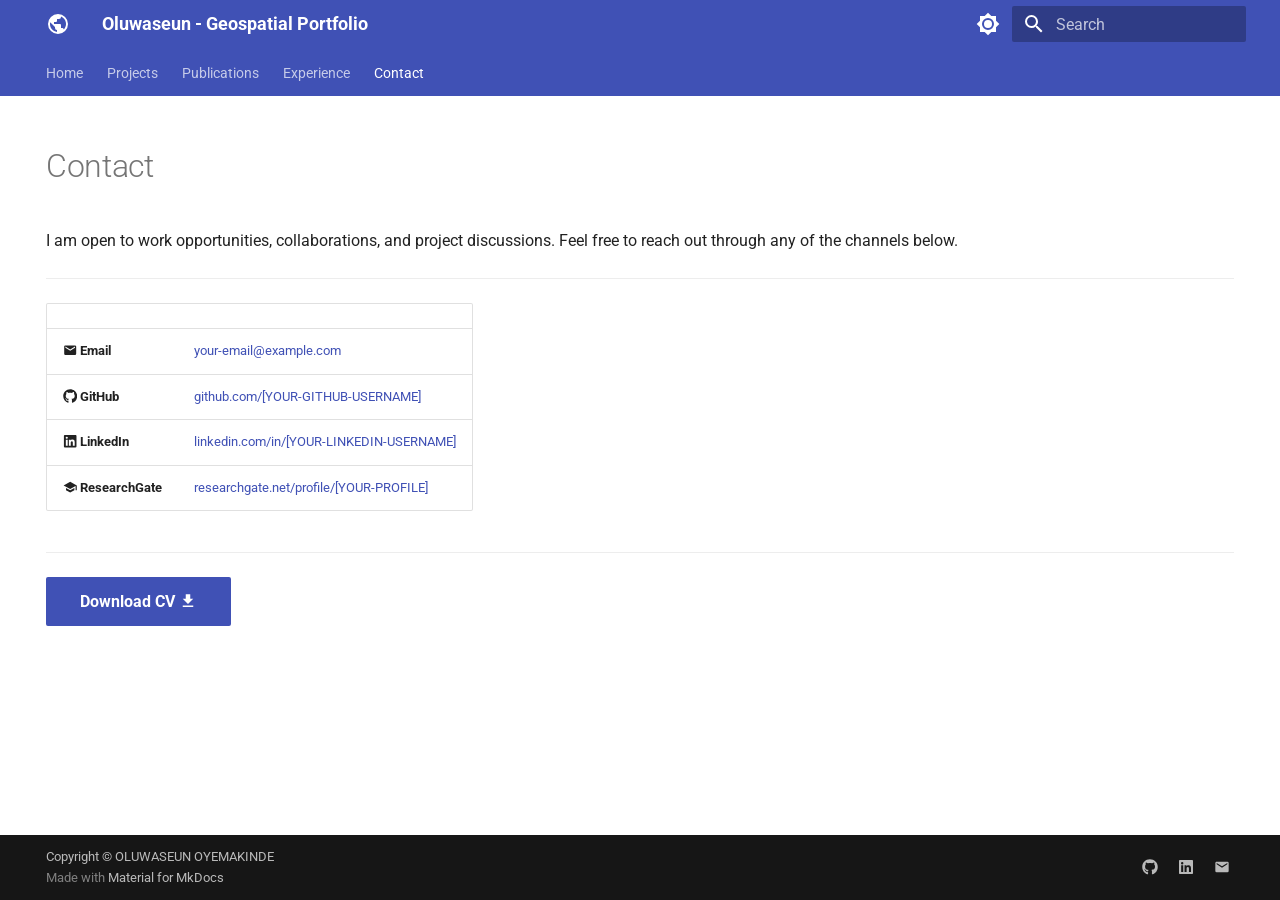
==== contact/index.html @ 307a4663 "Deployed ca7c995 with MkDocs version: 1.6.1" ====
<!doctype html>
<html lang="en" class="no-js">
  <head>
    
      <meta charset="utf-8">
      <meta name="viewport" content="width=device-width,initial-scale=1">
      
        <meta name="description" content="Portfolio of Oluwaseun Oyemakinde — GIS, Remote Sensing, and Spatial Data Science">
      
      
        <meta name="author" content="Oluwaseun Oyemakinde">
      
      
      
        <link rel="prev" href="../experience/">
      
      
      
        
      
      
      <link rel="icon" href="../assets/images/favicon.png">
      <meta name="generator" content="mkdocs-1.6.1, mkdocs-material-9.7.7">
    
    
      
        <title>Contact - Oluwaseun - Geospatial Portfolio</title>
      
    
    
      <link rel="stylesheet" href="../assets/stylesheets/main.ec1eaa64.min.css">
      
        
        <link rel="stylesheet" href="../assets/stylesheets/palette.ab4e12ef.min.css">
      
      


    
    
      
    
    
      
        
        
        <link rel="preconnect" href="https://fonts.gstatic.com" crossorigin>
        <link rel="stylesheet" href="https://fonts.googleapis.com/css?family=Roboto:300,300i,400,400i,700,700i%7CRoboto+Mono:400,400i,700,700i&display=fallback">
        <style>:root{--md-text-font:"Roboto";--md-code-font:"Roboto Mono"}</style>
      
    
    
      <link rel="stylesheet" href="../assets/css/extra.css">
    
    <script>__md_scope=new URL("..",location),__md_hash=e=>[...e].reduce(((e,_)=>(e<<5)-e+_.charCodeAt(0)),0),__md_get=(e,_=localStorage,t=__md_scope)=>JSON.parse(_.getItem(t.pathname+"."+e)),__md_set=(e,_,t=localStorage,a=__md_scope)=>{try{t.setItem(a.pathname+"."+e,JSON.stringify(_))}catch(e){}}</script>
    
      

    
    
  </head>
  
  
    
    
      
    
    
    
    
    <body dir="ltr" data-md-color-scheme="default" data-md-color-primary="indigo" data-md-color-accent="blue">
  
    
    <input class="md-toggle" data-md-toggle="drawer" type="checkbox" id="__drawer" autocomplete="off">
    <input class="md-toggle" data-md-toggle="search" type="checkbox" id="__search" autocomplete="off">
    <label class="md-overlay" for="__drawer"></label>
    <div data-md-component="skip">
      
        
        <a href="#contact" class="md-skip">
          Skip to content
        </a>
      
    </div>
    <div data-md-component="announce">
      
    </div>
    
    
      

<header class="md-header" data-md-component="header">
  <nav class="md-header__inner md-grid" aria-label="Header">
    <a href=".." title="Oluwaseun - Geospatial Portfolio" class="md-header__button md-logo" aria-label="Oluwaseun - Geospatial Portfolio" data-md-component="logo">
      
  
  <svg xmlns="http://www.w3.org/2000/svg" viewBox="0 0 24 24"><path d="M17.9 17.39c-.26-.8-1.01-1.39-1.9-1.39h-1v-3a1 1 0 0 0-1-1H8v-2h2a1 1 0 0 0 1-1V7h2a2 2 0 0 0 2-2v-.41a7.984 7.984 0 0 1 2.9 12.8M11 19.93c-3.95-.49-7-3.85-7-7.93 0-.62.08-1.22.21-1.79L9 15v1a2 2 0 0 0 2 2m1-16A10 10 0 0 0 2 12a10 10 0 0 0 10 10 10 10 0 0 0 10-10A10 10 0 0 0 12 2"/></svg>

    </a>
    <label class="md-header__button md-icon" for="__drawer">
      
      <svg xmlns="http://www.w3.org/2000/svg" viewBox="0 0 24 24"><path d="M3 6h18v2H3zm0 5h18v2H3zm0 5h18v2H3z"/></svg>
    </label>
    <div class="md-header__title" data-md-component="header-title">
      <div class="md-header__ellipsis">
        <div class="md-header__topic">
          <span class="md-ellipsis">
            Oluwaseun - Geospatial Portfolio
          </span>
        </div>
        <div class="md-header__topic" data-md-component="header-topic">
          <span class="md-ellipsis">
            
              Contact
            
          </span>
        </div>
      </div>
    </div>
    
      
        <form class="md-header__option" data-md-component="palette">
  
    
    
    
    <input class="md-option" data-md-color-media="" data-md-color-scheme="default" data-md-color-primary="indigo" data-md-color-accent="blue"  aria-label="Switch to dark mode"  type="radio" name="__palette" id="__palette_0">
    
      <label class="md-header__button md-icon" title="Switch to dark mode" for="__palette_1" hidden>
        <svg xmlns="http://www.w3.org/2000/svg" viewBox="0 0 24 24"><path d="M12 8a4 4 0 0 0-4 4 4 4 0 0 0 4 4 4 4 0 0 0 4-4 4 4 0 0 0-4-4m0 10a6 6 0 0 1-6-6 6 6 0 0 1 6-6 6 6 0 0 1 6 6 6 6 0 0 1-6 6m8-9.31V4h-4.69L12 .69 8.69 4H4v4.69L.69 12 4 15.31V20h4.69L12 23.31 15.31 20H20v-4.69L23.31 12z"/></svg>
      </label>
    
  
    
    
    
    <input class="md-option" data-md-color-media="" data-md-color-scheme="slate" data-md-color-primary="indigo" data-md-color-accent="blue"  aria-label="Switch to light mode"  type="radio" name="__palette" id="__palette_1">
    
      <label class="md-header__button md-icon" title="Switch to light mode" for="__palette_0" hidden>
        <svg xmlns="http://www.w3.org/2000/svg" viewBox="0 0 24 24"><path d="M12 18c-.89 0-1.74-.2-2.5-.55C11.56 16.5 13 14.42 13 12s-1.44-4.5-3.5-5.45C10.26 6.2 11.11 6 12 6a6 6 0 0 1 6 6 6 6 0 0 1-6 6m8-9.31V4h-4.69L12 .69 8.69 4H4v4.69L.69 12 4 15.31V20h4.69L12 23.31 15.31 20H20v-4.69L23.31 12z"/></svg>
      </label>
    
  
</form>
      
    
    
      <script>var palette=__md_get("__palette");if(palette&&palette.color){if("(prefers-color-scheme)"===palette.color.media){var media=matchMedia("(prefers-color-scheme: light)"),input=document.querySelector(media.matches?"[data-md-color-media='(prefers-color-scheme: light)']":"[data-md-color-media='(prefers-color-scheme: dark)']");palette.color.media=input.getAttribute("data-md-color-media"),palette.color.scheme=input.getAttribute("data-md-color-scheme"),palette.color.primary=input.getAttribute("data-md-color-primary"),palette.color.accent=input.getAttribute("data-md-color-accent")}for(var[key,value]of Object.entries(palette.color))document.body.setAttribute("data-md-color-"+key,value)}</script>
    
    
    
      
      
        <label class="md-header__button md-icon" for="__search">
          
          <svg xmlns="http://www.w3.org/2000/svg" viewBox="0 0 24 24"><path d="M9.5 3A6.5 6.5 0 0 1 16 9.5c0 1.61-.59 3.09-1.56 4.23l.27.27h.79l5 5-1.5 1.5-5-5v-.79l-.27-.27A6.52 6.52 0 0 1 9.5 16 6.5 6.5 0 0 1 3 9.5 6.5 6.5 0 0 1 9.5 3m0 2C7 5 5 7 5 9.5S7 14 9.5 14 14 12 14 9.5 12 5 9.5 5"/></svg>
        </label>
        <div class="md-search" data-md-component="search" role="dialog">
  <label class="md-search__overlay" for="__search"></label>
  <div class="md-search__inner" role="search">
    <form class="md-search__form" name="search">
      <input type="text" class="md-search__input" name="query" aria-label="Search" placeholder="Search" autocapitalize="off" autocorrect="off" autocomplete="off" spellcheck="false" data-md-component="search-query" required>
      <label class="md-search__icon md-icon" for="__search">
        
        <svg xmlns="http://www.w3.org/2000/svg" viewBox="0 0 24 24"><path d="M9.5 3A6.5 6.5 0 0 1 16 9.5c0 1.61-.59 3.09-1.56 4.23l.27.27h.79l5 5-1.5 1.5-5-5v-.79l-.27-.27A6.52 6.52 0 0 1 9.5 16 6.5 6.5 0 0 1 3 9.5 6.5 6.5 0 0 1 9.5 3m0 2C7 5 5 7 5 9.5S7 14 9.5 14 14 12 14 9.5 12 5 9.5 5"/></svg>
        
        <svg xmlns="http://www.w3.org/2000/svg" viewBox="0 0 24 24"><path d="M20 11v2H8l5.5 5.5-1.42 1.42L4.16 12l7.92-7.92L13.5 5.5 8 11z"/></svg>
      </label>
      <nav class="md-search__options" aria-label="Search">
        
        <button type="reset" class="md-search__icon md-icon" title="Clear" aria-label="Clear" tabindex="-1">
          
          <svg xmlns="http://www.w3.org/2000/svg" viewBox="0 0 24 24"><path d="M19 6.41 17.59 5 12 10.59 6.41 5 5 6.41 10.59 12 5 17.59 6.41 19 12 13.41 17.59 19 19 17.59 13.41 12z"/></svg>
        </button>
      </nav>
      
    </form>
    <div class="md-search__output">
      <div class="md-search__scrollwrap" tabindex="0" data-md-scrollfix>
        <div class="md-search-result" data-md-component="search-result">
          <div class="md-search-result__meta">
            Initializing search
          </div>
          <ol class="md-search-result__list" role="presentation"></ol>
        </div>
      </div>
    </div>
  </div>
</div>
      
    
    
  </nav>
  
</header>
    
    <div class="md-container" data-md-component="container">
      
      
        
          
            
<nav class="md-tabs" aria-label="Tabs" data-md-component="tabs">
  <div class="md-grid">
    <ul class="md-tabs__list">
      
        
  
  
  
  
    <li class="md-tabs__item">
      <a href=".." class="md-tabs__link">
        
  
  
    
  
  Home

      </a>
    </li>
  

      
        
  
  
  
  
    
    
      <li class="md-tabs__item">
        <a href="../projects/" class="md-tabs__link">
          
  
  
  Projects

        </a>
      </li>
    
  

      
        
  
  
  
  
    <li class="md-tabs__item">
      <a href="../publications/" class="md-tabs__link">
        
  
  
    
  
  Publications

      </a>
    </li>
  

      
        
  
  
  
  
    <li class="md-tabs__item">
      <a href="../experience/" class="md-tabs__link">
        
  
  
    
  
  Experience

      </a>
    </li>
  

      
        
  
  
  
    
  
  
    <li class="md-tabs__item md-tabs__item--active">
      <a href="./" class="md-tabs__link">
        
  
  
    
  
  Contact

      </a>
    </li>
  

      
    </ul>
  </div>
</nav>
          
        
      
      <main class="md-main" data-md-component="main">
        <div class="md-main__inner md-grid">
          
            
              
                
              
              <div class="md-sidebar md-sidebar--primary" data-md-component="sidebar" data-md-type="navigation" hidden>
                <div class="md-sidebar__scrollwrap">
                  <div class="md-sidebar__inner">
                    


  


<nav class="md-nav md-nav--primary md-nav--lifted" aria-label="Navigation" data-md-level="0">
  <label class="md-nav__title" for="__drawer">
    <a href=".." title="Oluwaseun - Geospatial Portfolio" class="md-nav__button md-logo" aria-label="Oluwaseun - Geospatial Portfolio" data-md-component="logo">
      
  
  <svg xmlns="http://www.w3.org/2000/svg" viewBox="0 0 24 24"><path d="M17.9 17.39c-.26-.8-1.01-1.39-1.9-1.39h-1v-3a1 1 0 0 0-1-1H8v-2h2a1 1 0 0 0 1-1V7h2a2 2 0 0 0 2-2v-.41a7.984 7.984 0 0 1 2.9 12.8M11 19.93c-3.95-.49-7-3.85-7-7.93 0-.62.08-1.22.21-1.79L9 15v1a2 2 0 0 0 2 2m1-16A10 10 0 0 0 2 12a10 10 0 0 0 10 10 10 10 0 0 0 10-10A10 10 0 0 0 12 2"/></svg>

    </a>
    Oluwaseun - Geospatial Portfolio
  </label>
  
  <ul class="md-nav__list" data-md-scrollfix>
    
      
      
  
  
  
  
    <li class="md-nav__item">
      <a href=".." class="md-nav__link">
        
  
  
  <span class="md-ellipsis">
    
  
    Home
  

    
  </span>
  
  

      </a>
    </li>
  

    
      
      
  
  
  
  
    
    
    
    
      
      
    
    
    <li class="md-nav__item md-nav__item--nested">
      
        
        
        <input class="md-nav__toggle md-toggle " type="checkbox" id="__nav_2" >
        
          
          <label class="md-nav__link" for="__nav_2" id="__nav_2_label" tabindex="0">
            
  
  
  <span class="md-ellipsis">
    
  
    Projects
  

    
  </span>
  
  

            <span class="md-nav__icon md-icon"></span>
          </label>
        
        <nav class="md-nav" data-md-level="1" aria-labelledby="__nav_2_label" aria-expanded="false">
          <label class="md-nav__title" for="__nav_2">
            <span class="md-nav__icon md-icon"></span>
            
  
    Projects
  

          </label>
          <ul class="md-nav__list" data-md-scrollfix>
            
              
                
  
  
  
  
    <li class="md-nav__item">
      <a href="../projects/" class="md-nav__link">
        
  
  
  <span class="md-ellipsis">
    
  
    All Projects
  

    
  </span>
  
  

      </a>
    </li>
  

              
            
              
                
  
  
  
  
    <li class="md-nav__item">
      <a href="../projects/sample-project/" class="md-nav__link">
        
  
  
  <span class="md-ellipsis">
    
  
    Sample Project
  

    
  </span>
  
  

      </a>
    </li>
  

              
            
              
                
  
  
  
  
    <li class="md-nav__item">
      <a href="../projects/sample-notebook/" class="md-nav__link">
        
  
  
  <span class="md-ellipsis">
    
  
    Sample Notebook
  

    
  </span>
  
  

      </a>
    </li>
  

              
            
          </ul>
        </nav>
      
    </li>
  

    
      
      
  
  
  
  
    <li class="md-nav__item">
      <a href="../publications/" class="md-nav__link">
        
  
  
  <span class="md-ellipsis">
    
  
    Publications
  

    
  </span>
  
  

      </a>
    </li>
  

    
      
      
  
  
  
  
    <li class="md-nav__item">
      <a href="../experience/" class="md-nav__link">
        
  
  
  <span class="md-ellipsis">
    
  
    Experience
  

    
  </span>
  
  

      </a>
    </li>
  

    
      
      
  
  
    
  
  
  
    <li class="md-nav__item md-nav__item--active">
      
      <input class="md-nav__toggle md-toggle" type="checkbox" id="__toc">
      
      
        
      
      
      <a href="./" class="md-nav__link md-nav__link--active">
        
  
  
  <span class="md-ellipsis">
    
  
    Contact
  

    
  </span>
  
  

      </a>
      
    </li>
  

    
  </ul>
</nav>
                  </div>
                </div>
              </div>
            
            
              
                
              
              <div class="md-sidebar md-sidebar--secondary" data-md-component="sidebar" data-md-type="toc" hidden>
                <div class="md-sidebar__scrollwrap">
                  <div class="md-sidebar__inner">
                    

<nav class="md-nav md-nav--secondary" aria-label="Table of contents">
  
  
  
    
  
  
</nav>
                  </div>
                </div>
              </div>
            
          
          
            <div class="md-content" data-md-component="content">
              
              <article class="md-content__inner md-typeset">
                
                  
  




<!--
CHECKLIST FOR THIS PAGE:
- [ ] Replace [YOUR-EMAIL-ADDRESS] with your actual email
- [ ] Replace [YOUR-GITHUB-USERNAME] with your GitHub username
- [ ] Replace [YOUR-LINKEDIN-USERNAME] with your LinkedIn username
- [ ] Replace [YOUR-NAME] in the CV link with the actual filename of your PDF
- [ ] Delete the Twitter/X row if you don't use it
- [ ] Delete the ResearchGate row if not applicable
-->

<h1 id="contact">Contact</h1>
<p>I am open to work opportunities, collaborations, and project discussions.
Feel free to reach out through any of the channels below.</p>
<hr />
<table>
<thead>
<tr>
<th></th>
<th></th>
</tr>
</thead>
<tbody>
<tr>
<td><span class="twemoji"><svg xmlns="http://www.w3.org/2000/svg" viewBox="0 0 24 24"><path d="m20 8-8 5-8-5V6l8 5 8-5m0-2H4c-1.11 0-2 .89-2 2v12a2 2 0 0 0 2 2h16a2 2 0 0 0 2-2V6a2 2 0 0 0-2-2"/></svg></span> <strong>Email</strong></td>
<td><a href="mailto:[YOUR-EMAIL-ADDRESS]">your-email@example.com</a></td>
</tr>
<tr>
<td><span class="twemoji"><svg xmlns="http://www.w3.org/2000/svg" viewBox="0 0 512 512"><!--! Font Awesome Free 7.1.0 by @fontawesome - https://fontawesome.com License - https://fontawesome.com/license/free (Icons: CC BY 4.0, Fonts: SIL OFL 1.1, Code: MIT License) Copyright 2025 Fonticons, Inc.--><path d="M173.9 397.4c0 2-2.3 3.6-5.2 3.6-3.3.3-5.6-1.3-5.6-3.6 0-2 2.3-3.6 5.2-3.6 3-.3 5.6 1.3 5.6 3.6m-31.1-4.5c-.7 2 1.3 4.3 4.3 4.9 2.6 1 5.6 0 6.2-2s-1.3-4.3-4.3-5.2c-2.6-.7-5.5.3-6.2 2.3m44.2-1.7c-2.9.7-4.9 2.6-4.6 4.9.3 2 2.9 3.3 5.9 2.6 2.9-.7 4.9-2.6 4.6-4.6-.3-1.9-3-3.2-5.9-2.9M252.8 8C114.1 8 8 113.3 8 252c0 110.9 69.8 205.8 169.5 239.2 12.8 2.3 17.3-5.6 17.3-12.1 0-6.2-.3-40.4-.3-61.4 0 0-70 15-84.7-29.8 0 0-11.4-29.1-27.8-36.6 0 0-22.9-15.7 1.6-15.4 0 0 24.9 2 38.6 25.8 21.9 38.6 58.6 27.5 72.9 20.9 2.3-16 8.8-27.1 16-33.7-55.9-6.2-112.3-14.3-112.3-110.5 0-27.5 7.6-41.3 23.6-58.9-2.6-6.5-11.1-33.3 2.6-67.9 20.9-6.5 69 27 69 27 20-5.6 41.5-8.5 62.8-8.5s42.8 2.9 62.8 8.5c0 0 48.1-33.6 69-27 13.7 34.7 5.2 61.4 2.6 67.9 16 17.7 25.8 31.5 25.8 58.9 0 96.5-58.9 104.2-114.8 110.5 9.2 7.9 17 22.9 17 46.4 0 33.7-.3 75.4-.3 83.6 0 6.5 4.6 14.4 17.3 12.1C436.2 457.8 504 362.9 504 252 504 113.3 391.5 8 252.8 8M105.2 352.9c-1.3 1-1 3.3.7 5.2 1.6 1.6 3.9 2.3 5.2 1 1.3-1 1-3.3-.7-5.2-1.6-1.6-3.9-2.3-5.2-1m-10.8-8.1c-.7 1.3.3 2.9 2.3 3.9 1.6 1 3.6.7 4.3-.7.7-1.3-.3-2.9-2.3-3.9-2-.6-3.6-.3-4.3.7m32.4 35.6c-1.6 1.3-1 4.3 1.3 6.2 2.3 2.3 5.2 2.6 6.5 1 1.3-1.3.7-4.3-1.3-6.2-2.2-2.3-5.2-2.6-6.5-1m-11.4-14.7c-1.6 1-1.6 3.6 0 5.9s4.3 3.3 5.6 2.3c1.6-1.3 1.6-3.9 0-6.2-1.4-2.3-4-3.3-5.6-2"/></svg></span> <strong>GitHub</strong></td>
<td><a href="https://github.com/[YOUR-GITHUB-USERNAME]">github.com/[YOUR-GITHUB-USERNAME]</a></td>
</tr>
<tr>
<td><span class="twemoji"><svg xmlns="http://www.w3.org/2000/svg" viewBox="0 0 448 512"><!--! Font Awesome Free 7.1.0 by @fontawesome - https://fontawesome.com License - https://fontawesome.com/license/free (Icons: CC BY 4.0, Fonts: SIL OFL 1.1, Code: MIT License) Copyright 2025 Fonticons, Inc.--><path d="M416 32H31.9C14.3 32 0 46.5 0 64.3v383.4C0 465.5 14.3 480 31.9 480H416c17.6 0 32-14.5 32-32.3V64.3c0-17.8-14.4-32.3-32-32.3M135.4 416H69V202.2h66.5V416zM102.2 96a38.5 38.5 0 1 1 0 77 38.5 38.5 0 1 1 0-77m282.1 320h-66.4V312c0-24.8-.5-56.7-34.5-56.7-34.6 0-39.9 27-39.9 54.9V416h-66.4V202.2h63.7v29.2h.9c8.9-16.8 30.6-34.5 62.9-34.5 67.2 0 79.7 44.3 79.7 101.9z"/></svg></span> <strong>LinkedIn</strong></td>
<td><a href="https://linkedin.com/in/[YOUR-LINKEDIN-USERNAME]">linkedin.com/in/[YOUR-LINKEDIN-USERNAME]</a></td>
</tr>
<tr>
<td><span class="twemoji"><svg xmlns="http://www.w3.org/2000/svg" viewBox="0 0 24 24"><path d="M12 3 1 9l11 6 9-4.91V17h2V9M5 13.18v4L12 21l7-3.82v-4L12 17z"/></svg></span> <strong>ResearchGate</strong></td>
<td><a href="https://www.researchgate.net/profile/[YOUR-PROFILE]">researchgate.net/profile/[YOUR-PROFILE]</a></td>
</tr>
</tbody>
</table>
<hr />
<p><a class="md-button md-button--primary" href="assets/[YOUR-NAME]-CV.pdf">Download CV <span class="twemoji"><svg xmlns="http://www.w3.org/2000/svg" viewBox="0 0 24 24"><path d="M5 20h14v-2H5m14-9h-4V3H9v6H5l7 7z"/></svg></span></a></p>







  
  




  



                
              </article>
            </div>
          
          
<script>var target=document.getElementById(location.hash.slice(1));target&&target.name&&(target.checked=target.name.startsWith("__tabbed_"))</script>
        </div>
        
          <button type="button" class="md-top md-icon" data-md-component="top" hidden>
  
  <svg xmlns="http://www.w3.org/2000/svg" viewBox="0 0 24 24"><path d="M13 20h-2V8l-5.5 5.5-1.42-1.42L12 4.16l7.92 7.92-1.42 1.42L13 8z"/></svg>
  Back to top
</button>
        
      </main>
      
        <footer class="md-footer">
  
  <div class="md-footer-meta md-typeset">
    <div class="md-footer-meta__inner md-grid">
      <div class="md-copyright">
  
    <div class="md-copyright__highlight">
      Copyright &copy; OLUWASEUN OYEMAKINDE
    </div>
  
  
    Made with
    <a href="https://squidfunk.github.io/mkdocs-material/" target="_blank" rel="noopener">
      Material for MkDocs
    </a>
  
</div>
      
        
<div class="md-social">
  
    
    
    
    
      
      
    
    <a href="https://github.com/seunoye/" target="_blank" rel="noopener" title="github.com" class="md-social__link">
      <svg xmlns="http://www.w3.org/2000/svg" viewBox="0 0 512 512"><!--! Font Awesome Free 7.1.0 by @fontawesome - https://fontawesome.com License - https://fontawesome.com/license/free (Icons: CC BY 4.0, Fonts: SIL OFL 1.1, Code: MIT License) Copyright 2025 Fonticons, Inc.--><path d="M173.9 397.4c0 2-2.3 3.6-5.2 3.6-3.3.3-5.6-1.3-5.6-3.6 0-2 2.3-3.6 5.2-3.6 3-.3 5.6 1.3 5.6 3.6m-31.1-4.5c-.7 2 1.3 4.3 4.3 4.9 2.6 1 5.6 0 6.2-2s-1.3-4.3-4.3-5.2c-2.6-.7-5.5.3-6.2 2.3m44.2-1.7c-2.9.7-4.9 2.6-4.6 4.9.3 2 2.9 3.3 5.9 2.6 2.9-.7 4.9-2.6 4.6-4.6-.3-1.9-3-3.2-5.9-2.9M252.8 8C114.1 8 8 113.3 8 252c0 110.9 69.8 205.8 169.5 239.2 12.8 2.3 17.3-5.6 17.3-12.1 0-6.2-.3-40.4-.3-61.4 0 0-70 15-84.7-29.8 0 0-11.4-29.1-27.8-36.6 0 0-22.9-15.7 1.6-15.4 0 0 24.9 2 38.6 25.8 21.9 38.6 58.6 27.5 72.9 20.9 2.3-16 8.8-27.1 16-33.7-55.9-6.2-112.3-14.3-112.3-110.5 0-27.5 7.6-41.3 23.6-58.9-2.6-6.5-11.1-33.3 2.6-67.9 20.9-6.5 69 27 69 27 20-5.6 41.5-8.5 62.8-8.5s42.8 2.9 62.8 8.5c0 0 48.1-33.6 69-27 13.7 34.7 5.2 61.4 2.6 67.9 16 17.7 25.8 31.5 25.8 58.9 0 96.5-58.9 104.2-114.8 110.5 9.2 7.9 17 22.9 17 46.4 0 33.7-.3 75.4-.3 83.6 0 6.5 4.6 14.4 17.3 12.1C436.2 457.8 504 362.9 504 252 504 113.3 391.5 8 252.8 8M105.2 352.9c-1.3 1-1 3.3.7 5.2 1.6 1.6 3.9 2.3 5.2 1 1.3-1 1-3.3-.7-5.2-1.6-1.6-3.9-2.3-5.2-1m-10.8-8.1c-.7 1.3.3 2.9 2.3 3.9 1.6 1 3.6.7 4.3-.7.7-1.3-.3-2.9-2.3-3.9-2-.6-3.6-.3-4.3.7m32.4 35.6c-1.6 1.3-1 4.3 1.3 6.2 2.3 2.3 5.2 2.6 6.5 1 1.3-1.3.7-4.3-1.3-6.2-2.2-2.3-5.2-2.6-6.5-1m-11.4-14.7c-1.6 1-1.6 3.6 0 5.9s4.3 3.3 5.6 2.3c1.6-1.3 1.6-3.9 0-6.2-1.4-2.3-4-3.3-5.6-2"/></svg>
    </a>
  
    
    
    
    
      
      
    
    <a href="https://linkedin.com/in/oluwaseunoyemakinde/" target="_blank" rel="noopener" title="linkedin.com" class="md-social__link">
      <svg xmlns="http://www.w3.org/2000/svg" viewBox="0 0 448 512"><!--! Font Awesome Free 7.1.0 by @fontawesome - https://fontawesome.com License - https://fontawesome.com/license/free (Icons: CC BY 4.0, Fonts: SIL OFL 1.1, Code: MIT License) Copyright 2025 Fonticons, Inc.--><path d="M416 32H31.9C14.3 32 0 46.5 0 64.3v383.4C0 465.5 14.3 480 31.9 480H416c17.6 0 32-14.5 32-32.3V64.3c0-17.8-14.4-32.3-32-32.3M135.4 416H69V202.2h66.5V416zM102.2 96a38.5 38.5 0 1 1 0 77 38.5 38.5 0 1 1 0-77m282.1 320h-66.4V312c0-24.8-.5-56.7-34.5-56.7-34.6 0-39.9 27-39.9 54.9V416h-66.4V202.2h63.7v29.2h.9c8.9-16.8 30.6-34.5 62.9-34.5 67.2 0 79.7 44.3 79.7 101.9z"/></svg>
    </a>
  
    
    
    
    
    <a href="mailto:seunoyemakinde@hotmail.com" target="_blank" rel="noopener" title="" class="md-social__link">
      <svg xmlns="http://www.w3.org/2000/svg" viewBox="0 0 24 24"><path d="m20 8-8 5-8-5V6l8 5 8-5m0-2H4c-1.11 0-2 .89-2 2v12a2 2 0 0 0 2 2h16a2 2 0 0 0 2-2V6a2 2 0 0 0-2-2"/></svg>
    </a>
  
</div>
      
    </div>
  </div>
</footer>
      
    </div>
    <div class="md-dialog" data-md-component="dialog">
      <div class="md-dialog__inner md-typeset"></div>
    </div>
    
    
    
      
      
      <script id="__config" type="application/json">{"annotate": null, "base": "..", "features": ["navigation.tabs", "navigation.top", "content.code.copy"], "search": "../assets/javascripts/workers/search.2c215733.min.js", "tags": null, "translations": {"clipboard.copied": "Copied to clipboard", "clipboard.copy": "Copy to clipboard", "search.result.more.one": "1 more on this page", "search.result.more.other": "# more on this page", "search.result.none": "No matching documents", "search.result.one": "1 matching document", "search.result.other": "# matching documents", "search.result.placeholder": "Type to start searching", "search.result.term.missing": "Missing", "select.version": "Select version"}, "version": null}</script>
    
    
      <script src="../assets/javascripts/bundle.d7400e89.min.js"></script>
      
    
  </body>
</html>
---- assets/stylesheets/main.ec1eaa64.min.css ----
@charset "UTF-8";html{-webkit-text-size-adjust:none;-moz-text-size-adjust:none;text-size-adjust:none;box-sizing:border-box}*,:after,:before{box-sizing:inherit}@media (prefers-reduced-motion){*,:after,:before{transition:none!important}}body{margin:0}a,button,input,label{-webkit-tap-highlight-color:transparent}a{color:inherit;text-decoration:none}hr{border:0;box-sizing:initial;display:block;height:.05rem;overflow:visible;padding:0}small{font-size:80%}sub,sup{line-height:1em}img{border-style:none}table{border-collapse:initial;border-spacing:0}td,th{font-weight:400;vertical-align:top}button{background:#0000;border:0;font-family:inherit;font-size:inherit;margin:0;padding:0}input{border:0;outline:none}:root{--md-primary-fg-color:#4051b5;--md-primary-fg-color--light:#5d6cc0;--md-primary-fg-color--dark:#303fa1;--md-primary-bg-color:#fff;--md-primary-bg-color--light:#ffffffb3;--md-accent-fg-color:#526cfe;--md-accent-fg-color--transparent:#526cfe1a;--md-accent-bg-color:#fff;--md-accent-bg-color--light:#ffffffb3}[data-md-color-scheme=default]{color-scheme:light}[data-md-color-scheme=default] img[src$="#gh-dark-mode-only"],[data-md-color-scheme=default] img[src$="#only-dark"]{display:none}:root,[data-md-color-scheme=default]{--md-hue:225deg;--md-default-fg-color:#000000de;--md-default-fg-color--light:#0000008a;--md-default-fg-color--lighter:#00000052;--md-default-fg-color--lightest:#00000012;--md-default-bg-color:#fff;--md-default-bg-color--light:#ffffffb3;--md-default-bg-color--lighter:#ffffff4d;--md-default-bg-color--lightest:#ffffff1f;--md-code-fg-color:#36464e;--md-code-bg-color:#f5f5f5;--md-code-bg-color--light:#f5f5f5b3;--md-code-bg-color--lighter:#f5f5f54d;--md-code-hl-color:#4287ff;--md-code-hl-color--light:#4287ff1a;--md-code-hl-number-color:#d52a2a;--md-code-hl-special-color:#db1457;--md-code-hl-function-color:#a846b9;--md-code-hl-constant-color:#6e59d9;--md-code-hl-keyword-color:#3f6ec6;--md-code-hl-string-color:#1c7d4d;--md-code-hl-name-color:var(--md-code-fg-color);--md-code-hl-operator-color:var(--md-default-fg-color--light);--md-code-hl-punctuation-color:var(--md-default-fg-color--light);--md-code-hl-comment-color:var(--md-default-fg-color--light);--md-code-hl-generic-color:var(--md-default-fg-color--light);--md-code-hl-variable-color:var(--md-default-fg-color--light);--md-typeset-color:var(--md-default-fg-color);--md-typeset-a-color:var(--md-primary-fg-color);--md-typeset-del-color:#f5503d26;--md-typeset-ins-color:#0bd57026;--md-typeset-kbd-color:#fafafa;--md-typeset-kbd-accent-color:#fff;--md-typeset-kbd-border-color:#b8b8b8;--md-typeset-mark-color:#ffff0080;--md-typeset-table-color:#0000001f;--md-typeset-table-color--light:rgba(0,0,0,.035);--md-admonition-fg-color:var(--md-default-fg-color);--md-admonition-bg-color:var(--md-default-bg-color);--md-warning-fg-color:#000000de;--md-warning-bg-color:#ff9;--md-footer-fg-color:#fff;--md-footer-fg-color--light:#ffffffb3;--md-footer-fg-color--lighter:#ffffff73;--md-footer-bg-color:#000000de;--md-footer-bg-color--dark:#00000052;--md-shadow-z1:0 0.2rem 0.5rem #0000000d,0 0 0.05rem #0000001a;--md-shadow-z2:0 0.2rem 0.5rem #0000001a,0 0 0.05rem #00000040;--md-shadow-z3:0 0.2rem 0.5rem #0003,0 0 0.05rem #00000059}.md-icon svg{fill:currentcolor;display:block;height:1.2rem;width:1.2rem}body{-webkit-font-smoothing:antialiased;-moz-osx-font-smoothing:grayscale;--md-text-font-family:var(--md-text-font,_),-apple-system,BlinkMacSystemFont,Helvetica,Arial,sans-serif;--md-code-font-family:var(--md-code-font,_),SFMono-Regular,Consolas,Menlo,monospace}aside,body,input{font-feature-settings:"kern","liga";color:var(--md-typeset-color);font-family:var(--md-text-font-family)}code,kbd,pre{font-feature-settings:"kern";font-family:var(--md-code-font-family)}:root{--md-typeset-table-sort-icon:url('data:image/svg+xml;charset=utf-8,<svg xmlns="http://www.w3.org/2000/svg" viewBox="0 0 24 24"><path d="m18 21-4-4h3V7h-3l4-4 4 4h-3v10h3M2 19v-2h10v2M2 13v-2h7v2M2 7V5h4v2z"/></svg>');--md-typeset-table-sort-icon--asc:url('data:image/svg+xml;charset=utf-8,<svg xmlns="http://www.w3.org/2000/svg" viewBox="0 0 24 24"><path d="M19 17h3l-4 4-4-4h3V3h2M2 17h10v2H2M6 5v2H2V5m0 6h7v2H2z"/></svg>');--md-typeset-table-sort-icon--desc:url('data:image/svg+xml;charset=utf-8,<svg xmlns="http://www.w3.org/2000/svg" viewBox="0 0 24 24"><path d="M19 7h3l-4-4-4 4h3v14h2M2 17h10v2H2M6 5v2H2V5m0 6h7v2H2z"/></svg>')}.md-typeset{-webkit-print-color-adjust:exact;color-adjust:exact;font-size:.8rem;line-height:1.6;overflow-wrap:break-word}@media print{.md-typeset{font-size:.68rem}}.md-typeset blockquote,.md-typeset dl,.md-typeset figure,.md-typeset ol,.md-typeset pre,.md-typeset ul{margin-bottom:1em;margin-top:1em}.md-typeset h1{color:var(--md-default-fg-color--light);font-size:2em;line-height:1.3;margin:0 0 1.25em}.md-typeset h1,.md-typeset h2{font-weight:300;letter-spacing:-.01em}.md-typeset h2{font-size:1.5625em;line-height:1.4;margin:1.6em 0 .64em}.md-typeset h3{font-size:1.25em;font-weight:400;letter-spacing:-.01em;line-height:1.5;margin:1.6em 0 .8em}.md-typeset h2+h3{margin-top:.8em}.md-typeset h4{font-weight:700;letter-spacing:-.01em;margin:1em 0}.md-typeset h5,.md-typeset h6{color:var(--md-default-fg-color--light);font-size:.8em;font-weight:700;letter-spacing:-.01em;margin:1.25em 0}.md-typeset h5{text-transform:uppercase}.md-typeset h5 code{text-transform:none}.md-typeset hr{border-bottom:.05rem solid var(--md-default-fg-color--lightest);display:flow-root;margin:1.5em 0}.md-typeset a{color:var(--md-typeset-a-color);word-break:break-word}.md-typeset a,.md-typeset a:before{transition:color 125ms}.md-typeset a:focus,.md-typeset a:hover{color:var(--md-accent-fg-color)}.md-typeset a:focus code,.md-typeset a:hover code{background-color:var(--md-accent-fg-color--transparent);color:var(--md-accent-fg-color)}.md-typeset a code{color:var(--md-typeset-a-color)}.md-typeset a.focus-visible{outline-color:var(--md-accent-fg-color);outline-offset:.2rem}.md-typeset code,.md-typeset kbd,.md-typeset pre{color:var(--md-code-fg-color);direction:ltr;font-variant-ligatures:none;transition:background-color 125ms}@media print{.md-typeset code,.md-typeset kbd,.md-typeset pre{white-space:pre-wrap}}.md-typeset code{background-color:var(--md-code-bg-color);border-radius:.1rem;-webkit-box-decoration-break:clone;box-decoration-break:clone;font-size:.85em;padding:0 .2941176471em;transition:color 125ms,background-color 125ms;word-break:break-word}.md-typeset code:not(.focus-visible){-webkit-tap-highlight-color:transparent;outline:none}.md-typeset pre{display:flow-root;line-height:1.4;position:relative}.md-typeset pre>code{-webkit-box-decoration-break:slice;box-decoration-break:slice;box-shadow:none;display:block;margin:0;outline-color:var(--md-accent-fg-color);overflow:auto;padding:.7720588235em 1.1764705882em;scrollbar-color:var(--md-default-fg-color--lighter) #0000;scrollbar-width:thin;touch-action:auto;word-break:normal}.md-typeset pre>code:hover{scrollbar-color:var(--md-accent-fg-color) #0000}.md-typeset pre>code::-webkit-scrollbar{height:.2rem;width:.2rem}.md-typeset pre>code::-webkit-scrollbar-thumb{background-color:var(--md-default-fg-color--lighter)}.md-typeset pre>code::-webkit-scrollbar-thumb:hover{background-color:var(--md-accent-fg-color)}.md-typeset kbd{background-color:var(--md-typeset-kbd-color);border-radius:.1rem;box-shadow:0 .1rem 0 .05rem var(--md-typeset-kbd-border-color),0 .1rem 0 var(--md-typeset-kbd-border-color),0 -.1rem .2rem var(--md-typeset-kbd-accent-color) inset;color:var(--md-default-fg-color);display:inline-block;font-size:.75em;padding:0 .6666666667em;vertical-align:text-top;word-break:break-word}.md-typeset mark{background-color:var(--md-typeset-mark-color);-webkit-box-decoration-break:clone;box-decoration-break:clone;color:inherit;word-break:break-word}.md-typeset abbr{cursor:help;text-decoration:none}.md-typeset [data-preview],.md-typeset abbr{border-bottom:.05rem dotted var(--md-default-fg-color--light)}.md-typeset small{opacity:.75}[dir=ltr] .md-typeset sub,[dir=ltr] .md-typeset sup{margin-left:.078125em}[dir=rtl] .md-typeset sub,[dir=rtl] .md-typeset sup{margin-right:.078125em}[dir=ltr] .md-typeset blockquote{padding-left:.6rem}[dir=rtl] .md-typeset blockquote{padding-right:.6rem}[dir=ltr] .md-typeset blockquote{border-left:.2rem solid var(--md-default-fg-color--lighter)}[dir=rtl] .md-typeset blockquote{border-right:.2rem solid var(--md-default-fg-color--lighter)}.md-typeset blockquote{color:var(--md-default-fg-color--light);margin-left:0;margin-right:0}.md-typeset ul{list-style-type:disc}.md-typeset ul[type]{list-style-type:revert-layer}[dir=ltr] .md-typeset ol,[dir=ltr] .md-typeset ul{margin-left:.625em}[dir=rtl] .md-typeset ol,[dir=rtl] .md-typeset ul{margin-right:.625em}.md-typeset ol,.md-typeset ul{padding:0}.md-typeset ol:not([hidden]),.md-typeset ul:not([hidden]){display:flow-root}.md-typeset ol ol,.md-typeset ul ol{list-style-type:lower-alpha}.md-typeset ol ol ol,.md-typeset ul ol ol{list-style-type:lower-roman}.md-typeset ol ol ol ol,.md-typeset ul ol ol ol{list-style-type:upper-alpha}.md-typeset ol ol ol ol ol,.md-typeset ul ol ol ol ol{list-style-type:upper-roman}.md-typeset ol[type],.md-typeset ul[type]{list-style-type:revert-layer}[dir=ltr] .md-typeset ol li,[dir=ltr] .md-typeset ul li{margin-left:1.25em}[dir=rtl] .md-typeset ol li,[dir=rtl] .md-typeset ul li{margin-right:1.25em}.md-typeset ol li,.md-typeset ul li{margin-bottom:.5em}.md-typeset ol li blockquote,.md-typeset ol li p,.md-typeset ul li blockquote,.md-typeset ul li p{margin:.5em 0}.md-typeset ol li:last-child,.md-typeset ul li:last-child{margin-bottom:0}[dir=ltr] .md-typeset ol li ol,[dir=ltr] .md-typeset ol li ul,[dir=ltr] .md-typeset ul li ol,[dir=ltr] .md-typeset ul li ul{margin-left:.625em}[dir=rtl] .md-typeset ol li ol,[dir=rtl] .md-typeset ol li ul,[dir=rtl] .md-typeset ul li ol,[dir=rtl] .md-typeset ul li ul{margin-right:.625em}.md-typeset ol li ol,.md-typeset ol li ul,.md-typeset ul li ol,.md-typeset ul li ul{margin-bottom:.5em;margin-top:.5em}[dir=ltr] .md-typeset dd{margin-left:1.875em}[dir=rtl] .md-typeset dd{margin-right:1.875em}.md-typeset dd{margin-bottom:1.5em;margin-top:1em}.md-typeset img,.md-typeset svg,.md-typeset video{height:auto;max-width:100%}.md-typeset img[align=left]{margin:1em 1em 1em 0}.md-typeset img[align=right]{margin:1em 0 1em 1em}.md-typeset img[align]:only-child{margin-top:0}.md-typeset figure{display:flow-root;margin:1em auto;max-width:100%;text-align:center;width:fit-content}.md-typeset figure img{display:block;margin:0 auto}.md-typeset figcaption{font-style:italic;margin:1em auto;max-width:24rem}.md-typeset iframe{max-width:100%}.md-typeset table:not([class]){background-color:var(--md-default-bg-color);border:.05rem solid var(--md-typeset-table-color);border-radius:.1rem;display:inline-block;font-size:.64rem;max-width:100%;overflow:auto;touch-action:auto}@media print{.md-typeset table:not([class]){display:table}}.md-typeset table:not([class])+*{margin-top:1.5em}.md-typeset table:not([class]) td>:first-child,.md-typeset table:not([class]) th>:first-child{margin-top:0}.md-typeset table:not([class]) td>:last-child,.md-typeset table:not([class]) th>:last-child{margin-bottom:0}.md-typeset table:not([class]) td:not([align]),.md-typeset table:not([class]) th:not([align]){text-align:left}[dir=rtl] .md-typeset table:not([class]) td:not([align]),[dir=rtl] .md-typeset table:not([class]) th:not([align]){text-align:right}.md-typeset table:not([class]) th{font-weight:700;min-width:5rem;padding:.9375em 1.25em;vertical-align:top}.md-typeset table:not([class]) td{border-top:.05rem solid var(--md-typeset-table-color);padding:.9375em 1.25em;vertical-align:top}.md-typeset table:not([class]) tbody tr{transition:background-color 125ms}.md-typeset table:not([class]) tbody tr:hover{background-color:var(--md-typeset-table-color--light);box-shadow:0 .05rem 0 var(--md-default-bg-color) inset}.md-typeset table:not([class]) a{word-break:normal}.md-typeset table th[role=columnheader]{cursor:pointer}[dir=ltr] .md-typeset table th[role=columnheader]:after{margin-left:.5em}[dir=rtl] .md-typeset table th[role=columnheader]:after{margin-right:.5em}.md-typeset table th[role=columnheader]:after{content:"";display:inline-block;height:1.2em;-webkit-mask-image:var(--md-typeset-table-sort-icon);mask-image:var(--md-typeset-table-sort-icon);-webkit-mask-repeat:no-repeat;mask-repeat:no-repeat;-webkit-mask-size:contain;mask-size:contain;transition:background-color 125ms;vertical-align:text-bottom;width:1.2em}.md-typeset table th[role=columnheader]:hover:after{background-color:var(--md-default-fg-color--lighter)}.md-typeset table th[role=columnheader][aria-sort=ascending]:after{background-color:var(--md-default-fg-color--light);-webkit-mask-image:var(--md-typeset-table-sort-icon--asc);mask-image:var(--md-typeset-table-sort-icon--asc)}.md-typeset table th[role=columnheader][aria-sort=descending]:after{background-color:var(--md-default-fg-color--light);-webkit-mask-image:var(--md-typeset-table-sort-icon--desc);mask-image:var(--md-typeset-table-sort-icon--desc)}.md-typeset__scrollwrap{margin:1em -.8rem;overflow-x:auto;touch-action:auto}.md-typeset__table{display:inline-block;margin-bottom:.5em;padding:0 .8rem}@media print{.md-typeset__table{display:block}}html .md-typeset__table table{display:table;margin:0;overflow:hidden;width:100%}@media screen and (max-width:44.984375em){.md-content__inner>pre{margin:1em -.8rem}.md-content__inner>pre code{border-radius:0}}.md-typeset .md-author{border-radius:100%;display:block;flex-shrink:0;height:1.6rem;overflow:hidden;position:relative;transition:color 125ms,transform 125ms;width:1.6rem}.md-typeset .md-author img{display:block}.md-typeset .md-author--more{background:var(--md-default-fg-color--lightest);color:var(--md-default-fg-color--lighter);font-size:.6rem;font-weight:700;line-height:1.6rem;text-align:center}.md-typeset .md-author--long{height:2.4rem;width:2.4rem}.md-typeset a.md-author{transform:scale(1)}.md-typeset a.md-author img{border-radius:100%;filter:grayscale(100%) opacity(75%);transition:filter 125ms}.md-typeset a.md-author:focus,.md-typeset a.md-author:hover{transform:scale(1.1);z-index:1}.md-typeset a.md-author:focus img,.md-typeset a.md-author:hover img{filter:grayscale(0)}.md-banner{background-color:var(--md-footer-bg-color);color:var(--md-footer-fg-color);overflow:auto}@media print{.md-banner{display:none}}.md-banner--warning{background-color:var(--md-warning-bg-color);color:var(--md-warning-fg-color)}.md-banner__inner{font-size:.7rem;margin:.6rem auto;padding:0 .8rem}[dir=ltr] .md-banner__button{float:right}[dir=rtl] .md-banner__button{float:left}.md-banner__button{color:inherit;cursor:pointer;transition:opacity .25s}.no-js .md-banner__button{display:none}.md-banner__button:hover{opacity:.7}html{font-size:125%;height:100%;overflow-x:hidden}@media screen and (min-width:100em){html{font-size:137.5%}}@media screen and (min-width:125em){html{font-size:150%}}body{background-color:var(--md-default-bg-color);display:flex;flex-direction:column;font-size:.5rem;min-height:100%;position:relative;width:100%}@media print{body{display:block}}@media screen and (max-width:59.984375em){body[data-md-scrolllock]{position:fixed}}.md-grid{margin-left:auto;margin-right:auto;max-width:61rem}.md-container{display:flex;flex-direction:column;flex-grow:1}@media print{.md-container{display:block}}.md-main{flex-grow:1}.md-main__inner{display:flex;height:100%;margin-top:1.5rem}.md-ellipsis{overflow:hidden;text-overflow:ellipsis}.md-toggle{display:none}.md-option{height:0;opacity:0;position:absolute;width:0}.md-option:checked+label:not([hidden]){display:block}.md-option.focus-visible+label{outline-color:var(--md-accent-fg-color);outline-style:auto}.md-skip{background-color:var(--md-default-fg-color);border-radius:.1rem;color:var(--md-default-bg-color);font-size:.64rem;margin:.5rem;opacity:0;outline-color:var(--md-accent-fg-color);padding:.3rem .5rem;position:fixed;transform:translateY(.4rem);z-index:-1}.md-skip:focus{opacity:1;transform:translateY(0);transition:transform .25s cubic-bezier(.4,0,.2,1),opacity 175ms 75ms;z-index:10}@page{margin:25mm}:root{--md-clipboard-icon:url('data:image/svg+xml;charset=utf-8,<svg xmlns="http://www.w3.org/2000/svg" viewBox="0 0 24 24"><path d="M19 21H8V7h11m0-2H8a2 2 0 0 0-2 2v14a2 2 0 0 0 2 2h11a2 2 0 0 0 2-2V7a2 2 0 0 0-2-2m-3-4H4a2 2 0 0 0-2 2v14h2V3h12z"/></svg>')}.md-clipboard{border-radius:.1rem;color:var(--md-default-fg-color--lightest);cursor:pointer;height:1.5em;outline-color:var(--md-accent-fg-color);outline-offset:.1rem;transition:color .25s;width:1.5em;z-index:1}@media print{.md-clipboard{display:none}}.md-clipboard:not(.focus-visible){-webkit-tap-highlight-color:transparent;outline:none}:hover>.md-clipboard{color:var(--md-default-fg-color--light)}.md-clipboard:focus,.md-clipboard:hover{color:var(--md-accent-fg-color)}.md-clipboard:after{background-color:currentcolor;content:"";display:block;height:1.125em;margin:0 auto;-webkit-mask-image:var(--md-clipboard-icon);mask-image:var(--md-clipboard-icon);-webkit-mask-position:center;mask-position:center;-webkit-mask-repeat:no-repeat;mask-repeat:no-repeat;-webkit-mask-size:contain;mask-size:contain;width:1.125em}.md-clipboard--inline{cursor:pointer}.md-clipboard--inline code{transition:color .25s,background-color .25s}.md-clipboard--inline:focus code,.md-clipboard--inline:hover code{background-color:var(--md-accent-fg-color--transparent);color:var(--md-accent-fg-color)}:root{--md-code-select-icon:url('data:image/svg+xml;charset=utf-8,<svg xmlns="http://www.w3.org/2000/svg" viewBox="0 0 24 24"><path d="M19 19h-4v2h4c1.1 0 2-.9 2-2v-4h-2m0-12h-4v2h4v4h2V5c0-1.1-.9-2-2-2M5 5h4V3H5c-1.1 0-2 .9-2 2v4h2m0 6H3v4c0 1.1.9 2 2 2h4v-2H5zm2-4h2v2H7zm4 0h2v2h-2zm4 0h2v2h-2zM7 7h2v2H7zm4 0h2v2h-2zm4 0h2v2h-2zm-8 8h2v2H7zm4 0h2v2h-2zm4 0h2v2h-2z"/></svg>');--md-code-copy-icon:url('data:image/svg+xml;charset=utf-8,<svg xmlns="http://www.w3.org/2000/svg" viewBox="0 0 24 24"><path d="M19 21H8V7h11m0-2H8a2 2 0 0 0-2 2v14a2 2 0 0 0 2 2h11a2 2 0 0 0 2-2V7a2 2 0 0 0-2-2m-3-4H4a2 2 0 0 0-2 2v14h2V3h12z"/></svg>')}.md-typeset .md-code__content{display:grid}.md-code__nav{background-color:var(--md-code-bg-color--lighter);border-radius:.1rem;display:flex;gap:.2rem;padding:.2rem;position:absolute;right:.25em;top:.25em;transition:background-color .25s;z-index:1}:hover>.md-code__nav{background-color:var(--md-code-bg-color--light)}.md-code__button{color:var(--md-default-fg-color--lightest);cursor:pointer;display:block;height:1.5em;outline-color:var(--md-accent-fg-color);outline-offset:.1rem;transition:color .25s;width:1.5em}:hover>*>.md-code__button{color:var(--md-default-fg-color--light)}.md-code__button.focus-visible,.md-code__button:hover{color:var(--md-accent-fg-color)}.md-code__button--active{color:var(--md-default-fg-color)!important}.md-code__button:after{background-color:currentcolor;content:"";display:block;height:1.125em;margin:0 auto;-webkit-mask-position:center;mask-position:center;-webkit-mask-repeat:no-repeat;mask-repeat:no-repeat;-webkit-mask-size:contain;mask-size:contain;width:1.125em}.md-code__button[data-md-type=select]:after{-webkit-mask-image:var(--md-code-select-icon);mask-image:var(--md-code-select-icon)}.md-code__button[data-md-type=copy]:after{-webkit-mask-image:var(--md-code-copy-icon);mask-image:var(--md-code-copy-icon)}@keyframes consent{0%{opacity:0;transform:translateY(100%)}to{opacity:1;transform:translateY(0)}}@keyframes overlay{0%{opacity:0}to{opacity:1}}.md-consent__overlay{animation:overlay .25s both;-webkit-backdrop-filter:blur(.1rem);backdrop-filter:blur(.1rem);background-color:#0000008a;height:100%;opacity:1;position:fixed;top:0;width:100%;z-index:5}.md-consent__inner{animation:consent .5s cubic-bezier(.1,.7,.1,1) both;background-color:var(--md-default-bg-color);border:0;border-radius:.1rem;bottom:0;box-shadow:0 0 .2rem #0000001a,0 .2rem .4rem #0003;max-height:100%;overflow:auto;padding:0;position:fixed;width:100%;z-index:5}.md-consent__form{padding:.8rem}.md-consent__settings{display:none;margin:1em 0}input:checked+.md-consent__settings{display:block}.md-consent__controls{margin-bottom:.8rem}.md-typeset .md-consent__controls .md-button{display:inline}@media screen and (max-width:44.984375em){.md-typeset .md-consent__controls .md-button{display:block;margin-top:.4rem;text-align:center;width:100%}}.md-consent label{cursor:pointer}.md-content{flex-grow:1;min-width:0}.md-content__inner{margin:0 .8rem 1.2rem;padding-top:.6rem}@media screen and (min-width:76.25em){[dir=ltr] .md-sidebar--primary:not([hidden])~.md-content>.md-content__inner{margin-left:1.2rem}[dir=ltr] .md-sidebar--secondary:not([hidden])~.md-content>.md-content__inner,[dir=rtl] .md-sidebar--primary:not([hidden])~.md-content>.md-content__inner{margin-right:1.2rem}[dir=rtl] .md-sidebar--secondary:not([hidden])~.md-content>.md-content__inner{margin-left:1.2rem}}.md-content__inner:before{content:"";display:block;height:.4rem}.md-content__inner>:last-child{margin-bottom:0}[dir=ltr] .md-content__button{float:right}[dir=rtl] .md-content__button{float:left}[dir=ltr] .md-content__button{margin-left:.4rem}[dir=rtl] .md-content__button{margin-right:.4rem}.md-content__button{margin:.4rem 0;padding:0}@media print{.md-content__button{display:none}}.md-typeset .md-content__button{color:var(--md-default-fg-color--lighter)}.md-content__button svg{display:inline;vertical-align:top}[dir=rtl] .md-content__button svg{transform:scaleX(-1)}[dir=ltr] .md-dialog{right:.8rem}[dir=rtl] .md-dialog{left:.8rem}.md-dialog{background-color:var(--md-default-fg-color);border-radius:.1rem;bottom:.8rem;box-shadow:var(--md-shadow-z3);min-width:11.1rem;opacity:0;padding:.4rem .6rem;pointer-events:none;position:fixed;transform:translateY(100%);transition:transform 0ms .4s,opacity .4s;z-index:4}@media print{.md-dialog{display:none}}.md-dialog--active{opacity:1;pointer-events:auto;transform:translateY(0);transition:transform .4s cubic-bezier(.075,.85,.175,1),opacity .4s}.md-dialog__inner{color:var(--md-default-bg-color);font-size:.7rem}.md-feedback{margin:2em 0 1em;text-align:center}.md-feedback fieldset{border:none;margin:0;padding:0}.md-feedback__title{font-weight:700;margin:1em auto}.md-feedback__inner{position:relative}.md-feedback__list{display:flex;flex-wrap:wrap;place-content:baseline center;position:relative}.md-feedback__list:hover .md-icon:not(:disabled){color:var(--md-default-fg-color--lighter)}:disabled .md-feedback__list{min-height:1.8rem}.md-feedback__icon{color:var(--md-default-fg-color--light);cursor:pointer;flex-shrink:0;margin:0 .1rem;transition:color 125ms}.md-feedback__icon:not(:disabled).md-icon:hover{color:var(--md-accent-fg-color)}.md-feedback__icon:disabled{color:var(--md-default-fg-color--lightest);pointer-events:none}.md-feedback__note{opacity:0;position:relative;transform:translateY(.4rem);transition:transform .4s cubic-bezier(.1,.7,.1,1),opacity .15s}.md-feedback__note>*{margin:0 auto;max-width:16rem}:disabled .md-feedback__note{opacity:1;transform:translateY(0)}@media print{.md-feedback{display:none}}.md-footer{background-color:var(--md-footer-bg-color);color:var(--md-footer-fg-color)}@media print{.md-footer{display:none}}.md-footer__inner{justify-content:space-between;overflow:auto;padding:.2rem}.md-footer__inner:not([hidden]){display:flex}.md-footer__link{align-items:end;display:flex;flex-grow:0.01;margin-bottom:.4rem;margin-top:1rem;max-width:100%;outline-color:var(--md-accent-fg-color);overflow:hidden;transition:opacity .25s}.md-footer__link:focus,.md-footer__link:hover{opacity:.7}[dir=rtl] .md-footer__link svg{transform:scaleX(-1)}@media screen and (max-width:44.984375em){.md-footer__link--prev{flex-shrink:0}.md-footer__link--prev .md-footer__title{display:none}}[dir=ltr] .md-footer__link--next{margin-left:auto}[dir=rtl] .md-footer__link--next{margin-right:auto}.md-footer__link--next{text-align:right}[dir=rtl] .md-footer__link--next{text-align:left}.md-footer__title{flex-grow:1;font-size:.9rem;margin-bottom:.7rem;max-width:calc(100% - 2.4rem);padding:0 1rem;white-space:nowrap}.md-footer__button{margin:.2rem;padding:.4rem}.md-footer__direction{font-size:.64rem;opacity:.7}.md-footer-meta{background-color:var(--md-footer-bg-color--dark)}.md-footer-meta__inner{display:flex;flex-wrap:wrap;justify-content:space-between;padding:.2rem}html .md-footer-meta.md-typeset a{color:var(--md-footer-fg-color--light)}html .md-footer-meta.md-typeset a:focus,html .md-footer-meta.md-typeset a:hover{color:var(--md-footer-fg-color)}.md-copyright{color:var(--md-footer-fg-color--lighter);font-size:.64rem;margin:auto .6rem;padding:.4rem 0;width:100%}@media screen and (min-width:45em){.md-copyright{width:auto}}.md-copyright__highlight{color:var(--md-footer-fg-color--light)}.md-social{display:inline-flex;gap:.2rem;margin:0 .4rem;padding:.2rem 0 .6rem}@media screen and (min-width:45em){.md-social{padding:.6rem 0}}.md-social__link{display:inline-block;height:1.6rem;text-align:center;width:1.6rem}.md-social__link:before{line-height:1.9}.md-social__link svg{fill:currentcolor;max-height:.8rem;vertical-align:-25%}.md-typeset .md-button{border:.1rem solid;border-radius:.1rem;color:var(--md-primary-fg-color);cursor:pointer;display:inline-block;font-weight:700;padding:.625em 2em;transition:color 125ms,background-color 125ms,border-color 125ms}.md-typeset .md-button--primary{background-color:var(--md-primary-fg-color);border-color:var(--md-primary-fg-color);color:var(--md-primary-bg-color)}.md-typeset .md-button:focus,.md-typeset .md-button:hover{background-color:var(--md-accent-fg-color);border-color:var(--md-accent-fg-color);color:var(--md-accent-bg-color)}[dir=ltr] .md-typeset .md-input{border-top-left-radius:.1rem}[dir=ltr] .md-typeset .md-input,[dir=rtl] .md-typeset .md-input{border-top-right-radius:.1rem}[dir=rtl] .md-typeset .md-input{border-top-left-radius:.1rem}.md-typeset .md-input{border-bottom:.1rem solid var(--md-default-fg-color--lighter);box-shadow:var(--md-shadow-z1);font-size:.8rem;height:1.8rem;padding:0 .6rem;transition:border .25s,box-shadow .25s}.md-typeset .md-input:focus,.md-typeset .md-input:hover{border-bottom-color:var(--md-accent-fg-color);box-shadow:var(--md-shadow-z2)}.md-typeset .md-input--stretch{width:100%}.md-header{background-color:var(--md-primary-fg-color);box-shadow:0 0 .2rem #0000,0 .2rem .4rem #0000;color:var(--md-primary-bg-color);display:block;left:0;position:sticky;right:0;top:0;z-index:4}@media print{.md-header{display:none}}.md-header[hidden]{transform:translateY(-100%);transition:transform .25s cubic-bezier(.8,0,.6,1),box-shadow .25s}.md-header--shadow{box-shadow:0 0 .2rem #0000001a,0 .2rem .4rem #0003;transition:transform .25s cubic-bezier(.1,.7,.1,1),box-shadow .25s}.md-header__inner{align-items:center;display:flex;padding:0 .2rem}.md-header__button{color:currentcolor;cursor:pointer;margin:.2rem;outline-color:var(--md-accent-fg-color);padding:.4rem;position:relative;transition:opacity .25s;vertical-align:middle;z-index:1}.md-header__button:hover{opacity:.7}.md-header__button:not([hidden]){display:inline-block}.md-header__button:not(.focus-visible){-webkit-tap-highlight-color:transparent;outline:none}.md-header__button.md-logo{margin:.2rem;padding:.4rem}@media screen and (max-width:76.234375em){.md-header__button.md-logo{display:none}}.md-header__button.md-logo img,.md-header__button.md-logo svg{fill:currentcolor;display:block;height:1.2rem;width:auto}@media screen and (min-width:60em){.md-header__button[for=__search]{display:none}}.no-js .md-header__button[for=__search]{display:none}[dir=rtl] .md-header__button[for=__search] svg{transform:scaleX(-1)}@media screen and (min-width:76.25em){.md-header__button[for=__drawer]{display:none}}.md-header__topic{display:flex;max-width:100%;position:absolute;transition:transform .4s cubic-bezier(.1,.7,.1,1),opacity .15s;white-space:nowrap}.md-header__topic+.md-header__topic{opacity:0;pointer-events:none;transform:translateX(1.25rem);transition:transform .4s cubic-bezier(1,.7,.1,.1),opacity .15s;z-index:-1}[dir=rtl] .md-header__topic+.md-header__topic{transform:translateX(-1.25rem)}.md-header__topic:first-child{font-weight:700}[dir=ltr] .md-header__title{margin-left:1rem;margin-right:.4rem}[dir=rtl] .md-header__title{margin-left:.4rem;margin-right:1rem}.md-header__title{flex-grow:1;font-size:.9rem;height:2.4rem;line-height:2.4rem}.md-header__title--active .md-header__topic{opacity:0;pointer-events:none;transform:translateX(-1.25rem);transition:transform .4s cubic-bezier(1,.7,.1,.1),opacity .15s;z-index:-1}[dir=rtl] .md-header__title--active .md-header__topic{transform:translateX(1.25rem)}.md-header__title--active .md-header__topic+.md-header__topic{opacity:1;pointer-events:auto;transform:translateX(0);transition:transform .4s cubic-bezier(.1,.7,.1,1),opacity .15s;z-index:0}.md-header__title>.md-header__ellipsis{height:100%;position:relative;width:100%}.md-header__option{display:flex;flex-shrink:0;max-width:100%;transition:max-width 0ms .25s,opacity .25s .25s;white-space:nowrap}[data-md-toggle=search]:checked~.md-header .md-header__option{max-width:0;opacity:0;transition:max-width 0ms,opacity 0ms}.md-header__option>input{bottom:0}.md-header__source{display:none}@media screen and (min-width:60em){[dir=ltr] .md-header__source{margin-left:1rem}[dir=rtl] .md-header__source{margin-right:1rem}.md-header__source{display:block;max-width:11.7rem;width:11.7rem}}@media screen and (min-width:76.25em){[dir=ltr] .md-header__source{margin-left:1.4rem}[dir=rtl] .md-header__source{margin-right:1.4rem}}.md-meta{color:var(--md-default-fg-color--light);font-size:.7rem;line-height:1.3}.md-meta__list{display:inline-flex;flex-wrap:wrap;list-style:none;margin:0;padding:0}.md-meta__item:not(:last-child):after{content:"·";margin-left:.2rem;margin-right:.2rem}.md-meta__link{color:var(--md-typeset-a-color)}.md-meta__link:focus,.md-meta__link:hover{color:var(--md-accent-fg-color)}.md-draft{background-color:#ff1744;border-radius:.125em;color:#fff;display:inline-block;font-weight:700;padding-left:.5714285714em;padding-right:.5714285714em}:root{--md-nav-icon--prev:url('data:image/svg+xml;charset=utf-8,<svg xmlns="http://www.w3.org/2000/svg" viewBox="0 0 24 24"><path d="M20 11v2H8l5.5 5.5-1.42 1.42L4.16 12l7.92-7.92L13.5 5.5 8 11z"/></svg>');--md-nav-icon--next:url('data:image/svg+xml;charset=utf-8,<svg xmlns="http://www.w3.org/2000/svg" viewBox="0 0 24 24"><path d="M8.59 16.58 13.17 12 8.59 7.41 10 6l6 6-6 6z"/></svg>');--md-toc-icon:url('data:image/svg+xml;charset=utf-8,<svg xmlns="http://www.w3.org/2000/svg" viewBox="0 0 24 24"><path d="M3 9h14V7H3zm0 4h14v-2H3zm0 4h14v-2H3zm16 0h2v-2h-2zm0-10v2h2V7zm0 6h2v-2h-2z"/></svg>')}.md-nav{font-size:.7rem;line-height:1.3}.md-nav__title{color:var(--md-default-fg-color--light);display:block;font-weight:700;overflow:hidden;padding:0 .6rem;text-overflow:ellipsis}.md-nav__title .md-nav__button{display:none}.md-nav__title .md-nav__button img{height:100%;width:auto}.md-nav__title .md-nav__button.md-logo img,.md-nav__title .md-nav__button.md-logo svg{fill:currentcolor;display:block;height:2.4rem;max-width:100%;object-fit:contain;width:auto}.md-nav__list{list-style:none;margin:0;padding:0}.md-nav__link{align-items:flex-start;display:flex;gap:.4rem;margin-top:.625em;scroll-snap-align:start;transition:color 125ms}.md-nav__link--passed,.md-nav__link--passed code{color:var(--md-default-fg-color--light)}.md-nav__item .md-nav__link--active,.md-nav__item .md-nav__link--active code{color:var(--md-typeset-a-color)}.md-nav__link .md-ellipsis{position:relative}.md-nav__link .md-ellipsis code{word-break:normal}[dir=ltr] .md-nav__link .md-icon:last-child{margin-left:auto}[dir=rtl] .md-nav__link .md-icon:last-child{margin-right:auto}.md-nav__link .md-typeset{font-size:.7rem;line-height:1.3}.md-nav__link svg{fill:currentcolor;flex-shrink:0;height:1.3em;position:relative}.md-nav__link[for]:focus,.md-nav__link[for]:hover,.md-nav__link[href]:focus,.md-nav__link[href]:hover{color:var(--md-accent-fg-color);cursor:pointer}.md-nav__link[for]:focus code,.md-nav__link[for]:hover code,.md-nav__link[href]:focus code,.md-nav__link[href]:hover code{background-color:var(--md-accent-fg-color--transparent);color:var(--md-accent-fg-color)}.md-nav__link.focus-visible{outline-color:var(--md-accent-fg-color);outline-offset:.2rem}.md-nav--primary .md-nav__link[for=__toc]{display:none}.md-nav--primary .md-nav__link[for=__toc] .md-icon:after{background-color:currentcolor;display:block;height:100%;-webkit-mask-image:var(--md-toc-icon);mask-image:var(--md-toc-icon);width:100%}.md-nav--primary .md-nav__link[for=__toc]~.md-nav{display:none}.md-nav__container>.md-nav__link{margin-top:0}.md-nav__container>.md-nav__link:first-child{flex-grow:1;min-width:0}.md-nav__icon{flex-shrink:0}.md-nav__source{display:none}@media screen and (max-width:76.234375em){.md-nav--primary,.md-nav--primary .md-nav{background-color:var(--md-default-bg-color);display:flex;flex-direction:column;height:100%;left:0;position:absolute;right:0;top:0;z-index:1}.md-nav--primary .md-nav__item,.md-nav--primary .md-nav__title{font-size:.8rem;line-height:1.5}.md-nav--primary .md-nav__title{background-color:var(--md-default-fg-color--lightest);color:var(--md-default-fg-color--light);cursor:pointer;height:5.6rem;line-height:2.4rem;padding:3rem .8rem .2rem;position:relative;white-space:nowrap}[dir=ltr] .md-nav--primary .md-nav__title .md-nav__icon{left:.4rem}[dir=rtl] .md-nav--primary .md-nav__title .md-nav__icon{right:.4rem}.md-nav--primary .md-nav__title .md-nav__icon{display:block;height:1.2rem;margin:.2rem;position:absolute;top:.4rem;width:1.2rem}.md-nav--primary .md-nav__title .md-nav__icon:after{background-color:currentcolor;content:"";display:block;height:100%;-webkit-mask-image:var(--md-nav-icon--prev);mask-image:var(--md-nav-icon--prev);-webkit-mask-position:center;mask-position:center;-webkit-mask-repeat:no-repeat;mask-repeat:no-repeat;-webkit-mask-size:contain;mask-size:contain;width:100%}.md-nav--primary .md-nav__title~.md-nav__list{background-color:var(--md-default-bg-color);box-shadow:0 .05rem 0 var(--md-default-fg-color--lightest) inset;overflow-y:auto;scroll-snap-type:y mandatory;touch-action:pan-y}.md-nav--primary .md-nav__title~.md-nav__list>:first-child{border-top:0}.md-nav--primary .md-nav__title[for=__drawer]{background-color:var(--md-primary-fg-color);color:var(--md-primary-bg-color);font-weight:700}.md-nav--primary .md-nav__title .md-logo{display:block;left:.2rem;margin:.2rem;padding:.4rem;position:absolute;right:.2rem;top:.2rem}.md-nav--primary .md-nav__list{flex:1}.md-nav--primary .md-nav__item{border-top:.05rem solid var(--md-default-fg-color--lightest)}.md-nav--primary .md-nav__item--active>.md-nav__link{color:var(--md-typeset-a-color)}.md-nav--primary .md-nav__item--active>.md-nav__link:focus,.md-nav--primary .md-nav__item--active>.md-nav__link:hover{color:var(--md-accent-fg-color)}.md-nav--primary .md-nav__link{margin-top:0;padding:.6rem .8rem}.md-nav--primary .md-nav__link svg{margin-top:.1em}.md-nav--primary .md-nav__link>.md-nav__link{padding:0}[dir=ltr] .md-nav--primary .md-nav__link .md-nav__icon{margin-right:-.2rem}[dir=rtl] .md-nav--primary .md-nav__link .md-nav__icon{margin-left:-.2rem}.md-nav--primary .md-nav__link .md-nav__icon{font-size:1.2rem;height:1.2rem;width:1.2rem}.md-nav--primary .md-nav__link .md-nav__icon:after{background-color:currentcolor;content:"";display:block;height:100%;-webkit-mask-image:var(--md-nav-icon--next);mask-image:var(--md-nav-icon--next);-webkit-mask-position:center;mask-position:center;-webkit-mask-repeat:no-repeat;mask-repeat:no-repeat;-webkit-mask-size:contain;mask-size:contain;width:100%}[dir=rtl] .md-nav--primary .md-nav__icon:after{transform:scale(-1)}.md-nav--primary .md-nav--secondary .md-nav{background-color:initial;position:static}[dir=ltr] .md-nav--primary .md-nav--secondary .md-nav .md-nav__link{padding-left:1.4rem}[dir=rtl] .md-nav--primary .md-nav--secondary .md-nav .md-nav__link{padding-right:1.4rem}[dir=ltr] .md-nav--primary .md-nav--secondary .md-nav .md-nav .md-nav__link{padding-left:2rem}[dir=rtl] .md-nav--primary .md-nav--secondary .md-nav .md-nav .md-nav__link{padding-right:2rem}[dir=ltr] .md-nav--primary .md-nav--secondary .md-nav .md-nav .md-nav .md-nav__link{padding-left:2.6rem}[dir=rtl] .md-nav--primary .md-nav--secondary .md-nav .md-nav .md-nav .md-nav__link{padding-right:2.6rem}[dir=ltr] .md-nav--primary .md-nav--secondary .md-nav .md-nav .md-nav .md-nav .md-nav__link{padding-left:3.2rem}[dir=rtl] .md-nav--primary .md-nav--secondary .md-nav .md-nav .md-nav .md-nav .md-nav__link{padding-right:3.2rem}.md-nav--secondary{background-color:initial}.md-nav__toggle~.md-nav{display:flex;opacity:0;transform:translateX(100%);transition:transform .25s cubic-bezier(.8,0,.6,1),opacity 125ms 50ms}[dir=rtl] .md-nav__toggle~.md-nav{transform:translateX(-100%)}.md-nav__toggle:checked~.md-nav{opacity:1;transform:translateX(0);transition:transform .25s cubic-bezier(.4,0,.2,1),opacity 125ms 125ms}.md-nav__toggle:checked~.md-nav>.md-nav__list{backface-visibility:hidden}}@media screen and (max-width:59.984375em){.md-nav--primary .md-nav__link[for=__toc]{display:flex}.md-nav--primary .md-nav__link[for=__toc] .md-icon:after{content:""}.md-nav--primary .md-nav__link[for=__toc]+.md-nav__link{display:none}.md-nav--primary .md-nav__link[for=__toc]~.md-nav{display:flex}.md-nav__source{background-color:var(--md-primary-fg-color--dark);color:var(--md-primary-bg-color);display:block;padding:0 .2rem}}@media screen and (min-width:60em) and (max-width:76.234375em){.md-nav--integrated .md-nav__link[for=__toc]{display:flex}.md-nav--integrated .md-nav__link[for=__toc] .md-icon:after{content:""}.md-nav--integrated .md-nav__link[for=__toc]+.md-nav__link{display:none}.md-nav--integrated .md-nav__link[for=__toc]~.md-nav{display:flex}}@media screen and (min-width:60em){.md-nav{margin-bottom:-.4rem}.md-nav--secondary .md-nav__title{background:var(--md-default-bg-color);box-shadow:0 0 .4rem .4rem var(--md-default-bg-color);position:sticky;top:0;z-index:1}.md-nav--secondary .md-nav__title[for=__toc]{scroll-snap-align:start}.md-nav--secondary .md-nav__title .md-nav__icon{display:none}[dir=ltr] .md-nav--secondary .md-nav__list{padding-left:.6rem}[dir=rtl] .md-nav--secondary .md-nav__list{padding-right:.6rem}.md-nav--secondary .md-nav__list{padding-bottom:.4rem}[dir=ltr] .md-nav--secondary .md-nav__item>.md-nav__link{margin-right:.4rem}[dir=rtl] .md-nav--secondary .md-nav__item>.md-nav__link{margin-left:.4rem}}@media screen and (min-width:76.25em){.md-nav{margin-bottom:-.4rem;transition:max-height .25s cubic-bezier(.86,0,.07,1)}.md-nav--primary .md-nav__title{background:var(--md-default-bg-color);box-shadow:0 0 .4rem .4rem var(--md-default-bg-color);position:sticky;top:0;z-index:1}.md-nav--primary .md-nav__title[for=__drawer]{scroll-snap-align:start}.md-nav--primary .md-nav__title .md-nav__icon{display:none}[dir=ltr] .md-nav--primary .md-nav__list{padding-left:.6rem}[dir=rtl] .md-nav--primary .md-nav__list{padding-right:.6rem}.md-nav--primary .md-nav__list{padding-bottom:.4rem}[dir=ltr] .md-nav--primary .md-nav__item>.md-nav__link{margin-right:.4rem}[dir=rtl] .md-nav--primary .md-nav__item>.md-nav__link{margin-left:.4rem}.md-nav__toggle~.md-nav{display:grid;grid-template-rows:minmax(.4rem,0fr);opacity:0;transition:grid-template-rows .25s cubic-bezier(.86,0,.07,1),opacity .25s,visibility 0ms .25s;visibility:collapse}.md-nav__toggle~.md-nav>.md-nav__list{overflow:hidden}.md-nav__toggle.md-toggle--indeterminate~.md-nav,.md-nav__toggle:checked~.md-nav{grid-template-rows:minmax(.4rem,1fr);opacity:1;transition:grid-template-rows .25s cubic-bezier(.86,0,.07,1),opacity .15s .1s,visibility 0ms;visibility:visible}.md-nav__toggle.md-toggle--indeterminate~.md-nav{transition:none}.md-nav__item--nested>.md-nav>.md-nav__title{display:none}.md-nav__item--section{display:block;margin:1.25em 0}.md-nav__item--section:last-child{margin-bottom:0}.md-nav__item--section>.md-nav__link{font-weight:700}.md-nav__item--section>.md-nav__link[for]{color:var(--md-default-fg-color--light)}.md-nav__item--section>.md-nav__link:not(.md-nav__container){pointer-events:none}.md-nav__item--section>.md-nav__link .md-icon,.md-nav__item--section>.md-nav__link>[for]{display:none}[dir=ltr] .md-nav__item--section>.md-nav{margin-left:-.6rem}[dir=rtl] .md-nav__item--section>.md-nav{margin-right:-.6rem}.md-nav__item--section>.md-nav{display:block;opacity:1;visibility:visible}.md-nav__item--section>.md-nav>.md-nav__list>.md-nav__item{padding:0}.md-nav__icon{border-radius:100%;height:.9rem;transition:background-color .25s;width:.9rem}.md-nav__icon:hover{background-color:var(--md-accent-fg-color--transparent)}.md-nav__icon:after{background-color:currentcolor;border-radius:100%;content:"";display:inline-block;height:100%;-webkit-mask-image:var(--md-nav-icon--next);mask-image:var(--md-nav-icon--next);-webkit-mask-position:center;mask-position:center;-webkit-mask-repeat:no-repeat;mask-repeat:no-repeat;-webkit-mask-size:contain;mask-size:contain;transition:transform .25s;vertical-align:-.1rem;width:100%}[dir=rtl] .md-nav__icon:after{transform:rotate(180deg)}.md-nav__item--nested .md-nav__toggle:checked~.md-nav__link .md-nav__icon:after,.md-nav__item--nested .md-toggle--indeterminate~.md-nav__link .md-nav__icon:after{transform:rotate(90deg)}.md-nav--lifted>.md-nav__list>.md-nav__item,.md-nav--lifted>.md-nav__title{display:none}.md-nav--lifted>.md-nav__list>.md-nav__item--active{display:block}.md-nav--lifted>.md-nav__list>.md-nav__item--active>.md-nav__link{background:var(--md-default-bg-color);box-shadow:0 0 .4rem .4rem var(--md-default-bg-color);margin-top:0;position:sticky;top:0;z-index:1}.md-nav--lifted>.md-nav__list>.md-nav__item--active>.md-nav__link:not(.md-nav__container){pointer-events:none}.md-nav--lifted>.md-nav__list>.md-nav__item--active.md-nav__item--section{margin:0}[dir=ltr] .md-nav--lifted>.md-nav__list>.md-nav__item>.md-nav:not(.md-nav--secondary){margin-left:-.6rem}[dir=rtl] .md-nav--lifted>.md-nav__list>.md-nav__item>.md-nav:not(.md-nav--secondary){margin-right:-.6rem}.md-nav--lifted>.md-nav__list>.md-nav__item>[for]{color:var(--md-default-fg-color--light)}.md-nav--lifted .md-nav[data-md-level="1"]{grid-template-rows:minmax(.4rem,1fr);opacity:1;visibility:visible}[dir=ltr] .md-nav--integrated>.md-nav__list>.md-nav__item--active .md-nav--secondary{border-left:.05rem solid var(--md-primary-fg-color)}[dir=rtl] .md-nav--integrated>.md-nav__list>.md-nav__item--active .md-nav--secondary{border-right:.05rem solid var(--md-primary-fg-color)}.md-nav--integrated>.md-nav__list>.md-nav__item--active .md-nav--secondary{display:block;margin-bottom:1.25em;opacity:1;visibility:visible}.md-nav--integrated>.md-nav__list>.md-nav__item--active .md-nav--secondary>.md-nav__list{overflow:visible;padding-bottom:0}.md-nav--integrated>.md-nav__list>.md-nav__item--active .md-nav--secondary>.md-nav__title{display:none}}.md-pagination{font-size:.8rem;font-weight:700;gap:.4rem}.md-pagination,.md-pagination>*{align-items:center;display:flex;justify-content:center}.md-pagination>*{border-radius:.2rem;height:1.8rem;min-width:1.8rem;text-align:center}.md-pagination__current{background-color:var(--md-default-fg-color--lightest);color:var(--md-default-fg-color--light)}.md-pagination__link{transition:color 125ms,background-color 125ms}.md-pagination__link:focus,.md-pagination__link:hover{background-color:var(--md-accent-fg-color--transparent);color:var(--md-accent-fg-color)}.md-pagination__link:focus svg,.md-pagination__link:hover svg{color:var(--md-accent-fg-color)}.md-pagination__link.focus-visible{outline-color:var(--md-accent-fg-color);outline-offset:.2rem}.md-pagination__link svg{fill:currentcolor;color:var(--md-default-fg-color--lighter);display:block;max-height:100%;width:1.2rem}:root{--md-path-icon:url('data:image/svg+xml;charset=utf-8,<svg xmlns="http://www.w3.org/2000/svg" viewBox="0 0 24 24"><path d="M8.59 16.58 13.17 12 8.59 7.41 10 6l6 6-6 6z"/></svg>')}.md-path{font-size:.7rem;margin:0 .8rem;overflow:auto;padding-top:1.2rem}.md-path:not([hidden]){display:block}@media screen and (min-width:76.25em){.md-path{margin:0 1.2rem}}.md-path__list{align-items:center;display:flex;gap:.2rem;list-style:none;margin:0;padding:0}.md-path__item:not(:first-child){display:inline-flex;gap:.2rem;white-space:nowrap}.md-path__item:not(:first-child):before{background-color:var(--md-default-fg-color--lighter);content:"";display:inline;height:.8rem;-webkit-mask-image:var(--md-path-icon);mask-image:var(--md-path-icon);width:.8rem}.md-path__link{align-items:center;color:var(--md-default-fg-color--light);display:flex}.md-path__link:focus,.md-path__link:hover{color:var(--md-accent-fg-color)}:root{--md-post-pin-icon:url('data:image/svg+xml;charset=utf-8,<svg xmlns="http://www.w3.org/2000/svg" viewBox="0 0 24 24"><path d="M16 12V4h1V2H7v2h1v8l-2 2v2h5.2v6h1.6v-6H18v-2z"/></svg>')}.md-post__back{border-bottom:.05rem solid var(--md-default-fg-color--lightest);margin-bottom:1.2rem;padding-bottom:1.2rem}@media screen and (max-width:76.234375em){.md-post__back{display:none}}[dir=rtl] .md-post__back svg{transform:scaleX(-1)}.md-post__authors{display:flex;flex-direction:column;gap:.6rem;margin:0 .6rem 1.2rem}.md-post .md-post__meta a{transition:color 125ms}.md-post .md-post__meta a:focus,.md-post .md-post__meta a:hover{color:var(--md-accent-fg-color)}.md-post__title{color:var(--md-default-fg-color--light);font-weight:700}.md-post--excerpt{margin-bottom:3.2rem}.md-post--excerpt .md-post__header{align-items:center;display:flex;gap:.6rem;min-height:1.6rem}.md-post--excerpt .md-post__authors{align-items:center;display:inline-flex;flex-direction:row;gap:.2rem;margin:0;min-height:2.4rem}[dir=ltr] .md-post--excerpt .md-post__meta .md-meta__list{margin-right:.4rem}[dir=rtl] .md-post--excerpt .md-post__meta .md-meta__list{margin-left:.4rem}.md-post--excerpt .md-post__content>:first-child{--md-scroll-margin:6rem;margin-top:0}.md-post>.md-nav--secondary{margin:1em 0}.md-pin{background:var(--md-default-fg-color--lightest);border-radius:1rem;margin-top:-.05rem;padding:.2rem}.md-pin:after{background-color:currentcolor;content:"";display:block;height:.6rem;margin:0 auto;-webkit-mask-image:var(--md-post-pin-icon);mask-image:var(--md-post-pin-icon);-webkit-mask-position:center;mask-position:center;-webkit-mask-repeat:no-repeat;mask-repeat:no-repeat;-webkit-mask-size:contain;mask-size:contain;width:.6rem}.md-profile{align-items:center;display:flex;font-size:.7rem;gap:.6rem;line-height:1.4;width:100%}.md-profile__description{flex-grow:1}.md-content--post{display:flex}@media screen and (max-width:76.234375em){.md-content--post{flex-flow:column-reverse}}.md-content--post>.md-content__inner{flex-grow:1;min-width:0}@media screen and (min-width:76.25em){[dir=ltr] .md-content--post>.md-content__inner{margin-left:1.2rem}[dir=rtl] .md-content--post>.md-content__inner{margin-right:1.2rem}}@media screen and (max-width:76.234375em){.md-sidebar.md-sidebar--post{padding:0;position:static;width:100%}.md-sidebar.md-sidebar--post .md-sidebar__scrollwrap{overflow:visible}.md-sidebar.md-sidebar--post .md-sidebar__inner{padding:0}.md-sidebar.md-sidebar--post .md-post__meta{margin-left:.6rem;margin-right:.6rem}.md-sidebar.md-sidebar--post .md-nav__item{border:none;display:inline}.md-sidebar.md-sidebar--post .md-nav__list{display:inline-flex;flex-wrap:wrap;gap:.6rem;padding-bottom:.6rem;padding-top:.6rem}.md-sidebar.md-sidebar--post .md-nav__link{padding:0}.md-sidebar.md-sidebar--post .md-nav{height:auto;margin-bottom:0;position:static}}:root{--md-progress-value:0;--md-progress-delay:400ms}.md-progress{background:var(--md-primary-bg-color);height:.075rem;opacity:min(clamp(0,var(--md-progress-value),1),clamp(0,100 - var(--md-progress-value),1));position:fixed;top:0;transform:scaleX(calc(var(--md-progress-value)*1%));transform-origin:left;transition:transform .5s cubic-bezier(.19,1,.22,1),opacity .25s var(--md-progress-delay);width:100%;z-index:4}:root{--md-search-result-icon:url('data:image/svg+xml;charset=utf-8,<svg xmlns="http://www.w3.org/2000/svg" viewBox="0 0 24 24"><path d="M14 2H6a2 2 0 0 0-2 2v16a2 2 0 0 0 2 2h7c-.41-.25-.8-.56-1.14-.9-.33-.33-.61-.7-.86-1.1H6V4h7v5h5v1.18c.71.16 1.39.43 2 .82V8zm6.31 16.9c1.33-2.11.69-4.9-1.4-6.22-2.11-1.33-4.91-.68-6.22 1.4-1.34 2.11-.69 4.89 1.4 6.22 1.46.93 3.32.93 4.79.02L22 23.39 23.39 22zm-3.81.1a2.5 2.5 0 0 1-2.5-2.5 2.5 2.5 0 0 1 2.5-2.5 2.5 2.5 0 0 1 2.5 2.5 2.5 2.5 0 0 1-2.5 2.5"/></svg>')}.md-search{position:relative}@media screen and (min-width:60em){.md-search{padding:.2rem 0}}.no-js .md-search{display:none}.md-search__overlay{opacity:0;z-index:1}@media screen and (max-width:59.984375em){[dir=ltr] .md-search__overlay{left:-2.2rem}[dir=rtl] .md-search__overlay{right:-2.2rem}.md-search__overlay{background-color:var(--md-default-bg-color);border-radius:1rem;height:2rem;overflow:hidden;pointer-events:none;position:absolute;top:-1rem;transform-origin:center;transition:transform .3s .1s,opacity .2s .2s;width:2rem}[data-md-toggle=search]:checked~.md-header .md-search__overlay{opacity:1;transition:transform .4s,opacity .1s}}@media screen and (min-width:60em){[dir=ltr] .md-search__overlay{left:0}[dir=rtl] .md-search__overlay{right:0}.md-search__overlay{background-color:#0000008a;cursor:pointer;height:0;position:fixed;top:0;transition:width 0ms .25s,height 0ms .25s,opacity .25s;width:0}[data-md-toggle=search]:checked~.md-header .md-search__overlay{height:200vh;opacity:1;transition:width 0ms,height 0ms,opacity .25s;width:100%}}@media screen and (max-width:29.984375em){[data-md-toggle=search]:checked~.md-header .md-search__overlay{transform:scale(45)}}@media screen and (min-width:30em) and (max-width:44.984375em){[data-md-toggle=search]:checked~.md-header .md-search__overlay{transform:scale(60)}}@media screen and (min-width:45em) and (max-width:59.984375em){[data-md-toggle=search]:checked~.md-header .md-search__overlay{transform:scale(75)}}.md-search__inner{backface-visibility:hidden}@media screen and (max-width:59.984375em){[dir=ltr] .md-search__inner{left:0}[dir=rtl] .md-search__inner{right:0}.md-search__inner{height:0;opacity:0;overflow:hidden;position:fixed;top:0;transform:translateX(5%);transition:width 0ms .3s,height 0ms .3s,transform .15s cubic-bezier(.4,0,.2,1) .15s,opacity .15s .15s;width:0;z-index:2}[dir=rtl] .md-search__inner{transform:translateX(-5%)}[data-md-toggle=search]:checked~.md-header .md-search__inner{height:100%;opacity:1;transform:translateX(0);transition:width 0ms 0ms,height 0ms 0ms,transform .15s cubic-bezier(.1,.7,.1,1) .15s,opacity .15s .15s;width:100%}}@media screen and (min-width:60em){[dir=ltr] .md-search__inner{float:right}[dir=rtl] .md-search__inner{float:left}.md-search__inner{padding:.1rem 0;position:relative;transition:width .25s cubic-bezier(.1,.7,.1,1);width:11.7rem}}@media screen and (min-width:60em) and (max-width:76.234375em){[data-md-toggle=search]:checked~.md-header .md-search__inner{width:23.4rem}}@media screen and (min-width:76.25em){[data-md-toggle=search]:checked~.md-header .md-search__inner{width:34.4rem}}.md-search__form{background-color:var(--md-default-bg-color);box-shadow:0 0 .6rem #0000;height:2.4rem;position:relative;transition:color .25s,background-color .25s;z-index:2}@media screen and (min-width:60em){.md-search__form{background-color:#00000042;border-radius:.1rem;height:1.8rem}.md-search__form:hover{background-color:#ffffff1f}}[data-md-toggle=search]:checked~.md-header .md-search__form{background-color:var(--md-default-bg-color);border-radius:.1rem .1rem 0 0;box-shadow:0 0 .6rem #00000012;color:var(--md-default-fg-color)}[dir=ltr] .md-search__input{padding-left:3.6rem;padding-right:2.2rem}[dir=rtl] .md-search__input{padding-left:2.2rem;padding-right:3.6rem}.md-search__input{background:#0000;font-size:.9rem;height:100%;position:relative;text-overflow:ellipsis;width:100%;z-index:2}.md-search__input::placeholder{transition:color .25s}.md-search__input::placeholder,.md-search__input~.md-search__icon{color:var(--md-default-fg-color--light)}.md-search__input::-ms-clear{display:none}@media screen and (max-width:59.984375em){.md-search__input{font-size:.9rem;height:2.4rem;width:100%}}@media screen and (min-width:60em){[dir=ltr] .md-search__input{padding-left:2.2rem}[dir=rtl] .md-search__input{padding-right:2.2rem}.md-search__input{color:inherit;font-size:.8rem}.md-search__input::placeholder{color:var(--md-primary-bg-color--light)}.md-search__input+.md-search__icon{color:var(--md-primary-bg-color)}[data-md-toggle=search]:checked~.md-header .md-search__input{text-overflow:clip}[data-md-toggle=search]:checked~.md-header .md-search__input+.md-search__icon{color:var(--md-default-fg-color--light)}[data-md-toggle=search]:checked~.md-header .md-search__input::placeholder{color:#0000}}.md-search__icon{cursor:pointer;display:inline-block;height:1.2rem;transition:color .25s,opacity .25s;width:1.2rem}.md-search__icon:hover{opacity:.7}[dir=ltr] .md-search__icon[for=__search]{left:.5rem}[dir=rtl] .md-search__icon[for=__search]{right:.5rem}.md-search__icon[for=__search]{position:absolute;top:.3rem;z-index:2}[dir=rtl] .md-search__icon[for=__search] svg{transform:scaleX(-1)}@media screen and (max-width:59.984375em){[dir=ltr] .md-search__icon[for=__search]{left:.8rem}[dir=rtl] .md-search__icon[for=__search]{right:.8rem}.md-search__icon[for=__search]{top:.6rem}.md-search__icon[for=__search] svg:first-child{display:none}}@media screen and (min-width:60em){.md-search__icon[for=__search]{pointer-events:none}.md-search__icon[for=__search] svg:last-child{display:none}}[dir=ltr] .md-search__options{right:.5rem}[dir=rtl] .md-search__options{left:.5rem}.md-search__options{pointer-events:none;position:absolute;top:.3rem;z-index:2}@media screen and (max-width:59.984375em){[dir=ltr] .md-search__options{right:.8rem}[dir=rtl] .md-search__options{left:.8rem}.md-search__options{top:.6rem}}[dir=ltr] .md-search__options>.md-icon{margin-left:.2rem}[dir=rtl] .md-search__options>.md-icon{margin-right:.2rem}.md-search__options>.md-icon{color:var(--md-default-fg-color--light);opacity:0;transform:scale(.75);transition:transform .15s cubic-bezier(.1,.7,.1,1),opacity .15s}.md-search__options>.md-icon:not(.focus-visible){-webkit-tap-highlight-color:transparent;outline:none}[data-md-toggle=search]:checked~.md-header .md-search__input:valid~.md-search__options>.md-icon{opacity:1;pointer-events:auto;transform:scale(1)}[data-md-toggle=search]:checked~.md-header .md-search__input:valid~.md-search__options>.md-icon:hover{opacity:.7}[dir=ltr] .md-search__suggest{padding-left:3.6rem;padding-right:2.2rem}[dir=rtl] .md-search__suggest{padding-left:2.2rem;padding-right:3.6rem}.md-search__suggest{align-items:center;color:var(--md-default-fg-color--lighter);display:flex;font-size:.9rem;height:100%;opacity:0;position:absolute;top:0;transition:opacity 50ms;white-space:pre;width:100%}@media screen and (min-width:60em){[dir=ltr] .md-search__suggest{padding-left:2.2rem}[dir=rtl] .md-search__suggest{padding-right:2.2rem}.md-search__suggest{font-size:.8rem}}[data-md-toggle=search]:checked~.md-header .md-search__suggest{opacity:1;transition:opacity .3s .1s}[dir=ltr] .md-search__output{border-bottom-left-radius:.1rem}[dir=ltr] .md-search__output,[dir=rtl] .md-search__output{border-bottom-right-radius:.1rem}[dir=rtl] .md-search__output{border-bottom-left-radius:.1rem}.md-search__output{overflow:hidden;position:absolute;width:100%;z-index:1}@media screen and (max-width:59.984375em){.md-search__output{bottom:0;top:2.4rem}}@media screen and (min-width:60em){.md-search__output{opacity:0;top:1.9rem;transition:opacity .4s}[data-md-toggle=search]:checked~.md-header .md-search__output{box-shadow:var(--md-shadow-z3);opacity:1}}.md-search__scrollwrap{backface-visibility:hidden;background-color:var(--md-default-bg-color);height:100%;overflow-y:auto;touch-action:pan-y}@media (-webkit-max-device-pixel-ratio:1),(max-resolution:1dppx){.md-search__scrollwrap{transform:translateZ(0)}}@media screen and (min-width:60em) and (max-width:76.234375em){.md-search__scrollwrap{width:23.4rem}}@media screen and (min-width:76.25em){.md-search__scrollwrap{width:34.4rem}}@media screen and (min-width:60em){.md-search__scrollwrap{max-height:0;scrollbar-color:var(--md-default-fg-color--lighter) #0000;scrollbar-width:thin}[data-md-toggle=search]:checked~.md-header .md-search__scrollwrap{max-height:75vh}.md-search__scrollwrap:hover{scrollbar-color:var(--md-accent-fg-color) #0000}.md-search__scrollwrap::-webkit-scrollbar{height:.2rem;width:.2rem}.md-search__scrollwrap::-webkit-scrollbar-thumb{background-color:var(--md-default-fg-color--lighter)}.md-search__scrollwrap::-webkit-scrollbar-thumb:hover{background-color:var(--md-accent-fg-color)}}.md-search-result{color:var(--md-default-fg-color);word-break:break-word}.md-search-result__meta{background-color:var(--md-default-fg-color--lightest);color:var(--md-default-fg-color--light);font-size:.64rem;line-height:1.8rem;padding:0 .8rem;scroll-snap-align:start}@media screen and (min-width:60em){[dir=ltr] .md-search-result__meta{padding-left:2.2rem}[dir=rtl] .md-search-result__meta{padding-right:2.2rem}}.md-search-result__list{list-style:none;margin:0;padding:0;-webkit-user-select:none;user-select:none}.md-search-result__item{box-shadow:0 -.05rem var(--md-default-fg-color--lightest)}.md-search-result__item:first-child{box-shadow:none}.md-search-result__link{display:block;outline:none;scroll-snap-align:start;transition:background-color .25s}.md-search-result__link:focus,.md-search-result__link:hover{background-color:var(--md-accent-fg-color--transparent)}.md-search-result__link:last-child p:last-child{margin-bottom:.6rem}.md-search-result__more>summary{cursor:pointer;display:block;outline:none;position:sticky;scroll-snap-align:start;top:0;z-index:1}.md-search-result__more>summary::marker{display:none}.md-search-result__more>summary::-webkit-details-marker{display:none}.md-search-result__more>summary>div{color:var(--md-typeset-a-color);font-size:.64rem;padding:.75em .8rem;transition:color .25s,background-color .25s}@media screen and (min-width:60em){[dir=ltr] .md-search-result__more>summary>div{padding-left:2.2rem}[dir=rtl] .md-search-result__more>summary>div{padding-right:2.2rem}}.md-search-result__more>summary:focus>div,.md-search-result__more>summary:hover>div{background-color:var(--md-accent-fg-color--transparent);color:var(--md-accent-fg-color)}.md-search-result__more[open]>summary{background-color:var(--md-default-bg-color)}.md-search-result__article{overflow:hidden;padding:0 .8rem;position:relative}@media screen and (min-width:60em){[dir=ltr] .md-search-result__article{padding-left:2.2rem}[dir=rtl] .md-search-result__article{padding-right:2.2rem}}[dir=ltr] .md-search-result__icon{left:0}[dir=rtl] .md-search-result__icon{right:0}.md-search-result__icon{color:var(--md-default-fg-color--light);height:1.2rem;margin:.5rem;position:absolute;width:1.2rem}@media screen and (max-width:59.984375em){.md-search-result__icon{display:none}}.md-search-result__icon:after{background-color:currentcolor;content:"";display:inline-block;height:100%;-webkit-mask-image:var(--md-search-result-icon);mask-image:var(--md-search-result-icon);-webkit-mask-position:center;mask-position:center;-webkit-mask-repeat:no-repeat;mask-repeat:no-repeat;-webkit-mask-size:contain;mask-size:contain;width:100%}[dir=rtl] .md-search-result__icon:after{transform:scaleX(-1)}.md-search-result .md-typeset{color:var(--md-default-fg-color--light);font-size:.64rem;line-height:1.6}.md-search-result .md-typeset h1{color:var(--md-default-fg-color);font-size:.8rem;font-weight:400;line-height:1.4;margin:.55rem 0}.md-search-result .md-typeset h1 mark{text-decoration:none}.md-search-result .md-typeset h2{color:var(--md-default-fg-color);font-size:.64rem;font-weight:700;line-height:1.6;margin:.5em 0}.md-search-result .md-typeset h2 mark{text-decoration:none}.md-search-result__terms{color:var(--md-default-fg-color);display:block;font-size:.64rem;font-style:italic;margin:.5em 0}.md-search-result mark{background-color:initial;color:var(--md-accent-fg-color);text-decoration:underline}.md-select{position:relative;z-index:1}.md-select__inner{background-color:var(--md-default-bg-color);border-radius:.1rem;box-shadow:var(--md-shadow-z2);color:var(--md-default-fg-color);left:50%;margin-top:.2rem;max-height:0;opacity:0;position:absolute;top:calc(100% - .2rem);transform:translate3d(-50%,.3rem,0);transition:transform .25s 375ms,opacity .25s .25s,max-height 0ms .5s}.md-select:focus-within .md-select__inner,.md-select:hover .md-select__inner{max-height:10rem;opacity:1;transform:translate3d(-50%,0,0);transition:transform .25s cubic-bezier(.1,.7,.1,1),opacity .25s,max-height 0ms}.md-select__inner:after{border-bottom:.2rem solid #0000;border-bottom-color:var(--md-default-bg-color);border-left:.2rem solid #0000;border-right:.2rem solid #0000;border-top:0;content:"";height:0;left:50%;margin-left:-.2rem;margin-top:-.2rem;position:absolute;top:0;width:0}.md-select__list{border-radius:.1rem;font-size:.8rem;list-style-type:none;margin:0;max-height:inherit;overflow:auto;padding:0}.md-select__item{line-height:1.8rem}[dir=ltr] .md-select__link{padding-left:.6rem;padding-right:1.2rem}[dir=rtl] .md-select__link{padding-left:1.2rem;padding-right:.6rem}.md-select__link{cursor:pointer;display:block;outline:none;scroll-snap-align:start;transition:background-color .25s,color .25s;width:100%}.md-select__link:focus,.md-select__link:hover{color:var(--md-accent-fg-color)}.md-select__link:focus{background-color:var(--md-default-fg-color--lightest)}.md-sidebar{align-self:flex-start;flex-shrink:0;padding:1.2rem 0;position:sticky;top:2.4rem;width:12.1rem}@media print{.md-sidebar{display:none}}@media screen and (max-width:76.234375em){[dir=ltr] .md-sidebar--primary{left:-12.1rem}[dir=rtl] .md-sidebar--primary{right:-12.1rem}.md-sidebar--primary{background-color:var(--md-default-bg-color);display:block;height:100%;position:fixed;top:0;transform:translateX(0);transition:transform .25s cubic-bezier(.4,0,.2,1),box-shadow .25s;width:12.1rem;z-index:5}[data-md-toggle=drawer]:checked~.md-container .md-sidebar--primary{box-shadow:var(--md-shadow-z3);transform:translateX(12.1rem)}[dir=rtl] [data-md-toggle=drawer]:checked~.md-container .md-sidebar--primary{transform:translateX(-12.1rem)}.md-sidebar--primary .md-sidebar__scrollwrap{bottom:0;left:0;margin:0;overflow:hidden;position:absolute;right:0;scroll-snap-type:none;top:0}}@media screen and (min-width:76.25em){.md-sidebar{height:0}.no-js .md-sidebar{height:auto}.md-header--lifted~.md-container .md-sidebar{top:4.8rem}}.md-sidebar--secondary{display:none;order:2}@media screen and (min-width:60em){.md-sidebar--secondary{height:0}.no-js .md-sidebar--secondary{height:auto}.md-sidebar--secondary:not([hidden]){display:block}.md-sidebar--secondary .md-sidebar__scrollwrap{touch-action:pan-y}}.md-sidebar__scrollwrap{backface-visibility:hidden;margin:0 .2rem;overflow-y:auto;scrollbar-color:var(--md-default-fg-color--lighter) #0000}@media screen and (min-width:60em){.md-sidebar__scrollwrap{scrollbar-gutter:stable;scrollbar-width:thin}}.md-sidebar__scrollwrap::-webkit-scrollbar{height:.2rem;width:.2rem}.md-sidebar__scrollwrap:focus-within,.md-sidebar__scrollwrap:hover{scrollbar-color:var(--md-accent-fg-color) #0000}.md-sidebar__scrollwrap:focus-within::-webkit-scrollbar-thumb,.md-sidebar__scrollwrap:hover::-webkit-scrollbar-thumb{background-color:var(--md-default-fg-color--lighter)}.md-sidebar__scrollwrap:focus-within::-webkit-scrollbar-thumb:hover,.md-sidebar__scrollwrap:hover::-webkit-scrollbar-thumb:hover{background-color:var(--md-accent-fg-color)}@supports selector(::-webkit-scrollbar){.md-sidebar__scrollwrap{scrollbar-gutter:auto}[dir=ltr] .md-sidebar__inner{padding-right:calc(100% - 11.5rem)}[dir=rtl] .md-sidebar__inner{padding-left:calc(100% - 11.5rem)}}@media screen and (max-width:76.234375em){.md-overlay{background-color:#0000008a;height:0;opacity:0;position:fixed;top:0;transition:width 0ms .25s,height 0ms .25s,opacity .25s;width:0;z-index:5}[data-md-toggle=drawer]:checked~.md-overlay{height:100%;opacity:1;transition:width 0ms,height 0ms,opacity .25s;width:100%}}@keyframes facts{0%{height:0}to{height:.65rem}}@keyframes fact{0%{opacity:0;transform:translateY(100%)}50%{opacity:0}to{opacity:1;transform:translateY(0)}}:root{--md-source-forks-icon:url('data:image/svg+xml;charset=utf-8,<svg xmlns="http://www.w3.org/2000/svg" viewBox="0 0 16 16"><path d="M5 5.372v.878c0 .414.336.75.75.75h4.5a.75.75 0 0 0 .75-.75v-.878a2.25 2.25 0 1 1 1.5 0v.878a2.25 2.25 0 0 1-2.25 2.25h-1.5v2.128a2.251 2.251 0 1 1-1.5 0V8.5h-1.5A2.25 2.25 0 0 1 3.5 6.25v-.878a2.25 2.25 0 1 1 1.5 0M5 3.25a.75.75 0 1 0-1.5 0 .75.75 0 0 0 1.5 0m6.75.75a.75.75 0 1 0 0-1.5.75.75 0 0 0 0 1.5m-3 8.75a.75.75 0 1 0-1.5 0 .75.75 0 0 0 1.5 0"/></svg>');--md-source-repositories-icon:url('data:image/svg+xml;charset=utf-8,<svg xmlns="http://www.w3.org/2000/svg" viewBox="0 0 16 16"><path d="M2 2.5A2.5 2.5 0 0 1 4.5 0h8.75a.75.75 0 0 1 .75.75v12.5a.75.75 0 0 1-.75.75h-2.5a.75.75 0 0 1 0-1.5h1.75v-2h-8a1 1 0 0 0-.714 1.7.75.75 0 1 1-1.072 1.05A2.5 2.5 0 0 1 2 11.5Zm10.5-1h-8a1 1 0 0 0-1 1v6.708A2.5 2.5 0 0 1 4.5 9h8ZM5 12.25a.25.25 0 0 1 .25-.25h3.5a.25.25 0 0 1 .25.25v3.25a.25.25 0 0 1-.4.2l-1.45-1.087a.25.25 0 0 0-.3 0L5.4 15.7a.25.25 0 0 1-.4-.2Z"/></svg>');--md-source-stars-icon:url('data:image/svg+xml;charset=utf-8,<svg xmlns="http://www.w3.org/2000/svg" viewBox="0 0 16 16"><path d="M8 .25a.75.75 0 0 1 .673.418l1.882 3.815 4.21.612a.75.75 0 0 1 .416 1.279l-3.046 2.97.719 4.192a.751.751 0 0 1-1.088.791L8 12.347l-3.766 1.98a.75.75 0 0 1-1.088-.79l.72-4.194L.818 6.374a.75.75 0 0 1 .416-1.28l4.21-.611L7.327.668A.75.75 0 0 1 8 .25m0 2.445L6.615 5.5a.75.75 0 0 1-.564.41l-3.097.45 2.24 2.184a.75.75 0 0 1 .216.664l-.528 3.084 2.769-1.456a.75.75 0 0 1 .698 0l2.77 1.456-.53-3.084a.75.75 0 0 1 .216-.664l2.24-2.183-3.096-.45a.75.75 0 0 1-.564-.41z"/></svg>');--md-source-version-icon:url('data:image/svg+xml;charset=utf-8,<svg xmlns="http://www.w3.org/2000/svg" viewBox="0 0 16 16"><path d="M1 7.775V2.75C1 1.784 1.784 1 2.75 1h5.025c.464 0 .91.184 1.238.513l6.25 6.25a1.75 1.75 0 0 1 0 2.474l-5.026 5.026a1.75 1.75 0 0 1-2.474 0l-6.25-6.25A1.75 1.75 0 0 1 1 7.775m1.5 0c0 .066.026.13.073.177l6.25 6.25a.25.25 0 0 0 .354 0l5.025-5.025a.25.25 0 0 0 0-.354l-6.25-6.25a.25.25 0 0 0-.177-.073H2.75a.25.25 0 0 0-.25.25ZM6 5a1 1 0 1 1 0 2 1 1 0 0 1 0-2"/></svg>')}.md-source{backface-visibility:hidden;display:block;font-size:.65rem;line-height:1.2;outline-color:var(--md-accent-fg-color);transition:opacity .25s;white-space:nowrap}.md-source:hover{opacity:.7}.md-source__icon{display:inline-block;height:2.4rem;vertical-align:middle;width:2rem}[dir=ltr] .md-source__icon svg{margin-left:.6rem}[dir=rtl] .md-source__icon svg{margin-right:.6rem}.md-source__icon svg{margin-top:.6rem}[dir=ltr] .md-source__icon+.md-source__repository{padding-left:2rem}[dir=rtl] .md-source__icon+.md-source__repository{padding-right:2rem}[dir=ltr] .md-source__icon+.md-source__repository{margin-left:-2rem}[dir=rtl] .md-source__icon+.md-source__repository{margin-right:-2rem}[dir=ltr] .md-source__repository{margin-left:.6rem}[dir=rtl] .md-source__repository{margin-right:.6rem}.md-source__repository{display:inline-block;max-width:calc(100% - 1.2rem);overflow:hidden;text-overflow:ellipsis;vertical-align:middle}.md-source__facts{display:flex;font-size:.55rem;gap:.4rem;list-style-type:none;margin:.1rem 0 0;opacity:.75;overflow:hidden;padding:0;width:100%}.md-source__repository--active .md-source__facts{animation:facts .25s ease-in}.md-source__fact{overflow:hidden;text-overflow:ellipsis}.md-source__repository--active .md-source__fact{animation:fact .4s ease-out}[dir=ltr] .md-source__fact:before{margin-right:.1rem}[dir=rtl] .md-source__fact:before{margin-left:.1rem}.md-source__fact:before{background-color:currentcolor;content:"";display:inline-block;height:.6rem;-webkit-mask-position:center;mask-position:center;-webkit-mask-repeat:no-repeat;mask-repeat:no-repeat;-webkit-mask-size:contain;mask-size:contain;vertical-align:text-top;width:.6rem}.md-source__fact:nth-child(1n+2){flex-shrink:0}.md-source__fact--version:before{-webkit-mask-image:var(--md-source-version-icon);mask-image:var(--md-source-version-icon)}.md-source__fact--stars:before{-webkit-mask-image:var(--md-source-stars-icon);mask-image:var(--md-source-stars-icon)}.md-source__fact--forks:before{-webkit-mask-image:var(--md-source-forks-icon);mask-image:var(--md-source-forks-icon)}.md-source__fact--repositories:before{-webkit-mask-image:var(--md-source-repositories-icon);mask-image:var(--md-source-repositories-icon)}.md-source-file{margin:1em 0}[dir=ltr] .md-source-file__fact{margin-right:.6rem}[dir=rtl] .md-source-file__fact{margin-left:.6rem}.md-source-file__fact{align-items:center;color:var(--md-default-fg-color--light);display:inline-flex;font-size:.68rem;gap:.3rem}.md-source-file__fact .md-icon{flex-shrink:0;margin-bottom:.05rem}[dir=ltr] .md-source-file__fact .md-author{float:left}[dir=rtl] .md-source-file__fact .md-author{float:right}.md-source-file__fact .md-author{margin-right:.2rem}.md-source-file__fact svg{width:.9rem}:root{--md-status:url('data:image/svg+xml;charset=utf-8,<svg xmlns="http://www.w3.org/2000/svg" viewBox="0 0 24 24"><path d="M11 9h2V7h-2m1 13c-4.41 0-8-3.59-8-8s3.59-8 8-8 8 3.59 8 8-3.59 8-8 8m0-18A10 10 0 0 0 2 12a10 10 0 0 0 10 10 10 10 0 0 0 10-10A10 10 0 0 0 12 2m-1 15h2v-6h-2z"/></svg>');--md-status--new:url('data:image/svg+xml;charset=utf-8,<svg xmlns="http://www.w3.org/2000/svg" viewBox="0 0 24 24"><path d="m23 12-2.44-2.78.34-3.68-3.61-.82-1.89-3.18L12 3 8.6 1.54 6.71 4.72l-3.61.81.34 3.68L1 12l2.44 2.78-.34 3.69 3.61.82 1.89 3.18L12 21l3.4 1.46 1.89-3.18 3.61-.82-.34-3.68zm-10 5h-2v-2h2zm0-4h-2V7h2z"/></svg>');--md-status--deprecated:url('data:image/svg+xml;charset=utf-8,<svg xmlns="http://www.w3.org/2000/svg" viewBox="0 0 24 24"><path d="M9 3v1H4v2h1v13a2 2 0 0 0 2 2h10a2 2 0 0 0 2-2V6h1V4h-5V3zm0 5h2v9H9zm4 0h2v9h-2z"/></svg>');--md-status--encrypted:url('data:image/svg+xml;charset=utf-8,<svg xmlns="http://www.w3.org/2000/svg" viewBox="0 0 24 24"><path d="M12 1 3 5v6c0 5.55 3.84 10.74 9 12 5.16-1.26 9-6.45 9-12V5zm0 6c1.4 0 2.8 1.1 2.8 2.5V11c.6 0 1.2.6 1.2 1.3v3.5c0 .6-.6 1.2-1.3 1.2H9.2c-.6 0-1.2-.6-1.2-1.3v-3.5c0-.6.6-1.2 1.2-1.2V9.5C9.2 8.1 10.6 7 12 7m0 1.2c-.8 0-1.5.5-1.5 1.3V11h3V9.5c0-.8-.7-1.3-1.5-1.3"/></svg>')}.md-status:after{background-color:var(--md-default-fg-color--light);content:"";display:inline-block;height:1.125em;-webkit-mask-image:var(--md-status);mask-image:var(--md-status);-webkit-mask-position:center;mask-position:center;-webkit-mask-repeat:no-repeat;mask-repeat:no-repeat;-webkit-mask-size:contain;mask-size:contain;vertical-align:text-bottom;width:1.125em}.md-status:hover:after{background-color:currentcolor}.md-status--new:after{-webkit-mask-image:var(--md-status--new);mask-image:var(--md-status--new)}.md-status--deprecated:after{-webkit-mask-image:var(--md-status--deprecated);mask-image:var(--md-status--deprecated)}.md-status--encrypted:after{-webkit-mask-image:var(--md-status--encrypted);mask-image:var(--md-status--encrypted)}.md-tabs{background-color:var(--md-primary-fg-color);color:var(--md-primary-bg-color);display:block;line-height:1.3;overflow:auto;width:100%;z-index:3}@media print{.md-tabs{display:none}}@media screen and (max-width:76.234375em){.md-tabs{display:none}}.md-tabs[hidden]{pointer-events:none}[dir=ltr] .md-tabs__list{margin-left:.2rem}[dir=rtl] .md-tabs__list{margin-right:.2rem}.md-tabs__list{contain:content;display:flex;list-style:none;margin:0;overflow:auto;padding:0;scrollbar-width:none;white-space:nowrap}.md-tabs__list::-webkit-scrollbar{display:none}.md-tabs__item{height:2.4rem;padding-left:.6rem;padding-right:.6rem}.md-tabs__item--active .md-tabs__link{color:inherit;opacity:1}.md-tabs__link{backface-visibility:hidden;display:flex;font-size:.7rem;margin-top:.8rem;opacity:.7;outline-color:var(--md-accent-fg-color);outline-offset:.2rem;transition:transform .4s cubic-bezier(.1,.7,.1,1),opacity .25s}.md-tabs__link:focus,.md-tabs__link:hover{color:inherit;opacity:1}[dir=ltr] .md-tabs__link svg{margin-right:.4rem}[dir=rtl] .md-tabs__link svg{margin-left:.4rem}.md-tabs__link svg{fill:currentcolor;height:1.3em}.md-tabs__item:nth-child(2) .md-tabs__link{transition-delay:20ms}.md-tabs__item:nth-child(3) .md-tabs__link{transition-delay:40ms}.md-tabs__item:nth-child(4) .md-tabs__link{transition-delay:60ms}.md-tabs__item:nth-child(5) .md-tabs__link{transition-delay:80ms}.md-tabs__item:nth-child(6) .md-tabs__link{transition-delay:.1s}.md-tabs__item:nth-child(7) .md-tabs__link{transition-delay:.12s}.md-tabs__item:nth-child(8) .md-tabs__link{transition-delay:.14s}.md-tabs__item:nth-child(9) .md-tabs__link{transition-delay:.16s}.md-tabs__item:nth-child(10) .md-tabs__link{transition-delay:.18s}.md-tabs__item:nth-child(11) .md-tabs__link{transition-delay:.2s}.md-tabs__item:nth-child(12) .md-tabs__link{transition-delay:.22s}.md-tabs__item:nth-child(13) .md-tabs__link{transition-delay:.24s}.md-tabs__item:nth-child(14) .md-tabs__link{transition-delay:.26s}.md-tabs__item:nth-child(15) .md-tabs__link{transition-delay:.28s}.md-tabs__item:nth-child(16) .md-tabs__link{transition-delay:.3s}.md-tabs[hidden] .md-tabs__link{opacity:0;transform:translateY(50%);transition:transform 0ms .1s,opacity .1s}:root{--md-tag-icon:url('data:image/svg+xml;charset=utf-8,<svg xmlns="http://www.w3.org/2000/svg" viewBox="0 0 24 24"><path d="m5.41 21 .71-4h-4l.35-2h4l1.06-6h-4l.35-2h4l.71-4h2l-.71 4h6l.71-4h2l-.71 4h4l-.35 2h-4l-1.06 6h4l-.35 2h-4l-.71 4h-2l.71-4h-6l-.71 4zM9.53 9l-1.06 6h6l1.06-6z"/></svg>')}.md-typeset .md-tags:not([hidden]){display:inline-flex;flex-wrap:wrap;gap:.5em;margin-bottom:.75em;margin-top:-.125em}.md-typeset .md-tag{align-items:center;background:var(--md-default-fg-color--lightest);border-radius:2.4rem;display:inline-flex;font-size:.64rem;font-size:min(.8em,.64rem);font-weight:700;gap:.5em;letter-spacing:normal;line-height:1.6;padding:.3125em .78125em}.md-typeset .md-tag[href]{-webkit-tap-highlight-color:transparent;color:inherit;outline:none;transition:color 125ms,background-color 125ms}.md-typeset .md-tag[href]:focus,.md-typeset .md-tag[href]:hover{background-color:var(--md-accent-fg-color);color:var(--md-accent-bg-color)}[id]>.md-typeset .md-tag{vertical-align:text-top}.md-typeset .md-tag-shadow{opacity:.5}.md-typeset .md-tag-icon:before{background-color:var(--md-default-fg-color--lighter);content:"";display:inline-block;height:1.2em;-webkit-mask-image:var(--md-tag-icon);mask-image:var(--md-tag-icon);-webkit-mask-position:center;mask-position:center;-webkit-mask-repeat:no-repeat;mask-repeat:no-repeat;-webkit-mask-size:contain;mask-size:contain;transition:background-color 125ms;vertical-align:text-bottom;width:1.2em}.md-typeset .md-tag-icon[href]:focus:before,.md-typeset .md-tag-icon[href]:hover:before{background-color:var(--md-accent-bg-color)}@keyframes pulse{0%{transform:scale(.95)}75%{transform:scale(1)}to{transform:scale(.95)}}:root{--md-annotation-bg-icon:url('data:image/svg+xml;charset=utf-8,<svg xmlns="http://www.w3.org/2000/svg" viewBox="0 0 24 24"><path d="M12 2A10 10 0 0 0 2 12a10 10 0 0 0 10 10 10 10 0 0 0 10-10A10 10 0 0 0 12 2"/></svg>');--md-annotation-icon:url('data:image/svg+xml;charset=utf-8,<svg xmlns="http://www.w3.org/2000/svg" viewBox="0 0 24 24"><path d="M17 13h-4v4h-2v-4H7v-2h4V7h2v4h4m-5-9A10 10 0 0 0 2 12a10 10 0 0 0 10 10 10 10 0 0 0 10-10A10 10 0 0 0 12 2"/></svg>')}.md-tooltip{backface-visibility:hidden;background-color:var(--md-default-bg-color);border-radius:.1rem;box-shadow:var(--md-shadow-z2);color:var(--md-default-fg-color);font-family:var(--md-text-font-family);left:clamp(var(--md-tooltip-0,0rem) + .8rem,var(--md-tooltip-x),100vw + var(--md-tooltip-0,0rem) + .8rem - var(--md-tooltip-width) - 2 * .8rem);max-width:calc(100vw - 1.6rem);opacity:0;position:absolute;top:var(--md-tooltip-y);transform:translateY(-.4rem);transition:transform 0ms .25s,opacity .25s,z-index .25s;width:var(--md-tooltip-width);z-index:0}.md-tooltip--active{opacity:1;transform:translateY(0);transition:transform .25s cubic-bezier(.1,.7,.1,1),opacity .25s,z-index 0ms;z-index:2}.md-tooltip--inline{font-weight:700;-webkit-user-select:none;user-select:none;width:auto}.md-tooltip--inline:not(.md-tooltip--active){transform:translateY(.2rem) scale(.9)}.md-tooltip--inline .md-tooltip__inner{font-size:.5rem;padding:.2rem .4rem}[hidden]+.md-tooltip--inline{display:none}.focus-visible>.md-tooltip,.md-tooltip:target{outline:var(--md-accent-fg-color) auto}.md-tooltip__inner{font-size:.64rem;padding:.8rem}.md-tooltip__inner.md-typeset>:first-child{margin-top:0}.md-tooltip__inner.md-typeset>:last-child{margin-bottom:0}.md-annotation{font-style:normal;font-weight:400;outline:none;text-align:initial;vertical-align:text-bottom;white-space:normal}[dir=rtl] .md-annotation{direction:rtl}code .md-annotation{font-family:var(--md-code-font-family);font-size:inherit}.md-annotation:not([hidden]){display:inline-block;line-height:1.25}.md-annotation__index{border-radius:.01px;cursor:pointer;display:inline-block;margin-left:.4ch;margin-right:.4ch;outline:none;overflow:hidden;position:relative;-webkit-user-select:none;user-select:none;vertical-align:text-top;z-index:0}.md-annotation .md-annotation__index{transition:z-index .25s}@media screen{.md-annotation__index{width:2.2ch}[data-md-visible]>.md-annotation__index{animation:pulse 2s infinite}.md-annotation__index:before{background:var(--md-default-bg-color);-webkit-mask-image:var(--md-annotation-bg-icon);mask-image:var(--md-annotation-bg-icon)}.md-annotation__index:after,.md-annotation__index:before{content:"";height:2.2ch;-webkit-mask-position:center;mask-position:center;-webkit-mask-repeat:no-repeat;mask-repeat:no-repeat;-webkit-mask-size:contain;mask-size:contain;position:absolute;top:-.1ch;width:2.2ch;z-index:-1}.md-annotation__index:after{background-color:var(--md-default-fg-color--lighter);-webkit-mask-image:var(--md-annotation-icon);mask-image:var(--md-annotation-icon);transform:scale(1.0001);transition:background-color .25s,transform .25s}.md-tooltip--active+.md-annotation__index:after{transform:rotate(45deg)}.md-tooltip--active+.md-annotation__index:after,:hover>.md-annotation__index:after{background-color:var(--md-accent-fg-color)}}.md-tooltip--active+.md-annotation__index{animation-play-state:paused;transition-duration:0ms;z-index:2}.md-annotation__index [data-md-annotation-id]{display:inline-block}@media print{.md-annotation__index [data-md-annotation-id]{background:var(--md-default-fg-color--lighter);border-radius:2ch;color:var(--md-default-bg-color);font-weight:700;padding:0 .6ch;white-space:nowrap}.md-annotation__index [data-md-annotation-id]:after{content:attr(data-md-annotation-id)}}.md-typeset .md-annotation-list{counter-reset:annotation;list-style:none!important}.md-typeset .md-annotation-list li{position:relative}[dir=ltr] .md-typeset .md-annotation-list li:before{left:-2.125em}[dir=rtl] .md-typeset .md-annotation-list li:before{right:-2.125em}.md-typeset .md-annotation-list li:before{background:var(--md-default-fg-color--lighter);border-radius:2ch;color:var(--md-default-bg-color);content:counter(annotation);counter-increment:annotation;font-size:.8875em;font-weight:700;height:2ch;line-height:1.25;min-width:2ch;padding:0 .6ch;position:absolute;text-align:center;top:.25em}:root{--md-tooltip-width:20rem;--md-tooltip-tail:0.3rem}.md-tooltip2{backface-visibility:hidden;color:var(--md-default-fg-color);font-family:var(--md-text-font-family);opacity:0;pointer-events:none;position:absolute;top:calc(var(--md-tooltip-host-y) + var(--md-tooltip-y));transform:translateY(-.4rem);transform-origin:calc(var(--md-tooltip-host-x) + var(--md-tooltip-x)) 0;transition:transform 0ms .25s,opacity .25s,z-index .25s;width:100%;z-index:0}.md-tooltip2:before{border-left:var(--md-tooltip-tail) solid #0000;border-right:var(--md-tooltip-tail) solid #0000;content:"";display:block;left:clamp(1.5 * .8rem,var(--md-tooltip-host-x) + var(--md-tooltip-x) - var(--md-tooltip-tail),100vw - 2 * var(--md-tooltip-tail) - 1.5 * .8rem);position:absolute;z-index:1}.md-tooltip2--top:before{border-top:var(--md-tooltip-tail) solid var(--md-default-bg-color);bottom:calc(var(--md-tooltip-tail)*-1 + .025rem);filter:drop-shadow(0 1px 0 hsla(0,0%,0%,.05))}.md-tooltip2--bottom:before{border-bottom:var(--md-tooltip-tail) solid var(--md-default-bg-color);filter:drop-shadow(0 -1px 0 hsla(0,0%,0%,.05));top:calc(var(--md-tooltip-tail)*-1 + .025rem)}.md-tooltip2--active{opacity:1;transform:translateY(0);transition:transform .4s cubic-bezier(0,1,.5,1),opacity .25s,z-index 0ms;z-index:2}.md-tooltip2__inner{scrollbar-gutter:stable;background-color:var(--md-default-bg-color);border-radius:.1rem;box-shadow:var(--md-shadow-z2);left:clamp(.8rem,var(--md-tooltip-host-x) - .8rem,100vw - var(--md-tooltip-width) - .8rem);max-height:40vh;max-width:calc(100vw - 1.6rem);position:relative;scrollbar-width:thin}.md-tooltip2__inner::-webkit-scrollbar{height:.2rem;width:.2rem}.md-tooltip2__inner::-webkit-scrollbar-thumb{background-color:var(--md-default-fg-color--lighter)}.md-tooltip2__inner::-webkit-scrollbar-thumb:hover{background-color:var(--md-accent-fg-color)}[role=dialog]>.md-tooltip2__inner{font-size:.64rem;overflow:auto;padding:0 .8rem;pointer-events:auto;width:var(--md-tooltip-width)}[role=dialog]>.md-tooltip2__inner:after,[role=dialog]>.md-tooltip2__inner:before{content:"";display:block;height:.8rem;position:sticky;width:100%;z-index:10}[role=dialog]>.md-tooltip2__inner:before{background:linear-gradient(var(--md-default-bg-color),#0000 75%);top:0}[role=dialog]>.md-tooltip2__inner:after{background:linear-gradient(#0000,var(--md-default-bg-color) 75%);bottom:0}[role=tooltip]>.md-tooltip2__inner{font-size:.5rem;font-weight:700;left:clamp(.8rem,var(--md-tooltip-host-x) + var(--md-tooltip-x) - var(--md-tooltip-width)/2,100vw - var(--md-tooltip-width) - .8rem);max-width:min(100vw - 2 * .8rem,400px);padding:.2rem .4rem;-webkit-user-select:none;user-select:none;width:fit-content}.md-tooltip2__inner.md-typeset>:first-child{margin-top:0}.md-tooltip2__inner.md-typeset>:last-child{margin-bottom:0}[dir=ltr] .md-top{margin-left:50%}[dir=rtl] .md-top{margin-right:50%}.md-top{background-color:var(--md-default-bg-color);border-radius:1.6rem;box-shadow:var(--md-shadow-z2);color:var(--md-default-fg-color--light);cursor:pointer;display:block;font-size:.7rem;outline:none;padding:.4rem .8rem;position:fixed;top:3.2rem;transform:translate(-50%);transition:color 125ms,background-color 125ms,transform 125ms cubic-bezier(.4,0,.2,1),opacity 125ms;z-index:2}@media print{.md-top{display:none}}[dir=rtl] .md-top{transform:translate(50%)}.md-top[hidden]{opacity:0;pointer-events:none;transform:translate(-50%,.2rem);transition-duration:0ms}[dir=rtl] .md-top[hidden]{transform:translate(50%,.2rem)}.md-top:focus,.md-top:hover{background-color:var(--md-accent-fg-color);color:var(--md-accent-bg-color)}.md-top svg{display:inline-block;vertical-align:-.5em}@keyframes hoverfix{0%{pointer-events:none}}:root{--md-version-icon:url('data:image/svg+xml;charset=utf-8,<svg xmlns="http://www.w3.org/2000/svg" viewBox="0 0 320 512"><!--! Font Awesome Free 7.1.0 by @fontawesome - https://fontawesome.com License - https://fontawesome.com/license/free (Icons: CC BY 4.0, Fonts: SIL OFL 1.1, Code: MIT License) Copyright 2025 Fonticons, Inc.--><path d="M140.3 376.8c12.6 10.2 31.1 9.5 42.8-2.2l128-128c9.2-9.2 11.9-22.9 6.9-34.9S301.4 192 288.5 192h-256c-12.9 0-24.6 7.8-29.6 19.8s-2.2 25.7 7 34.8l128 128z"/></svg>')}.md-version{flex-shrink:0;font-size:.8rem;height:2.4rem}[dir=ltr] .md-version__current{margin-left:1.4rem;margin-right:.4rem}[dir=rtl] .md-version__current{margin-left:.4rem;margin-right:1.4rem}.md-version__current{color:inherit;cursor:pointer;outline:none;position:relative;top:.05rem}[dir=ltr] .md-version__current:after{margin-left:.4rem}[dir=rtl] .md-version__current:after{margin-right:.4rem}.md-version__current:after{background-color:currentcolor;content:"";display:inline-block;height:.6rem;-webkit-mask-image:var(--md-version-icon);mask-image:var(--md-version-icon);-webkit-mask-position:center;mask-position:center;-webkit-mask-repeat:no-repeat;mask-repeat:no-repeat;-webkit-mask-size:contain;mask-size:contain;width:.4rem}.md-version__alias{margin-left:.3rem;opacity:.7}.md-version__list{background-color:var(--md-default-bg-color);border-radius:.1rem;box-shadow:var(--md-shadow-z2);color:var(--md-default-fg-color);list-style-type:none;margin:.2rem .8rem;max-height:0;opacity:0;overflow:auto;padding:0;position:absolute;scroll-snap-type:y mandatory;top:.15rem;transition:max-height 0ms .5s,opacity .25s .25s;z-index:3}.md-version:focus-within .md-version__list,.md-version:hover .md-version__list{max-height:10rem;opacity:1;transition:max-height 0ms,opacity .25s}@media (hover:none),(pointer:coarse){.md-version:hover .md-version__list{animation:hoverfix .25s forwards}.md-version:focus-within .md-version__list{animation:none}}.md-version__item{line-height:1.8rem}[dir=ltr] .md-version__link{padding-left:.6rem;padding-right:1.2rem}[dir=rtl] .md-version__link{padding-left:1.2rem;padding-right:.6rem}.md-version__link{cursor:pointer;display:block;outline:none;scroll-snap-align:start;transition:color .25s,background-color .25s;white-space:nowrap;width:100%}.md-version__link:focus,.md-version__link:hover{color:var(--md-accent-fg-color)}.md-version__link:focus{background-color:var(--md-default-fg-color--lightest)}:root{--md-admonition-icon--note:url('data:image/svg+xml;charset=utf-8,<svg xmlns="http://www.w3.org/2000/svg" viewBox="0 0 24 24"><path d="M12 2C6.47 2 2 6.47 2 12s4.47 10 10 10 10-4.47 10-10S17.53 2 12 2m3.1 5.07c.14 0 .28.05.4.16l1.27 1.27c.23.22.23.57 0 .78l-1 1-2.05-2.05 1-1c.1-.11.24-.16.38-.16m-1.97 1.74 2.06 2.06-6.06 6.06H7.07v-2.06z"/></svg>');--md-admonition-icon--abstract:url('data:image/svg+xml;charset=utf-8,<svg xmlns="http://www.w3.org/2000/svg" viewBox="0 0 24 24"><path d="M17 9H7V7h10m0 6H7v-2h10m-3 6H7v-2h7M12 3a1 1 0 0 1 1 1 1 1 0 0 1-1 1 1 1 0 0 1-1-1 1 1 0 0 1 1-1m7 0h-4.18C14.4 1.84 13.3 1 12 1s-2.4.84-2.82 2H5a2 2 0 0 0-2 2v14a2 2 0 0 0 2 2h14a2 2 0 0 0 2-2V5a2 2 0 0 0-2-2"/></svg>');--md-admonition-icon--info:url('data:image/svg+xml;charset=utf-8,<svg xmlns="http://www.w3.org/2000/svg" viewBox="0 0 24 24"><path d="M13 9h-2V7h2m0 10h-2v-6h2m-1-9A10 10 0 0 0 2 12a10 10 0 0 0 10 10 10 10 0 0 0 10-10A10 10 0 0 0 12 2"/></svg>');--md-admonition-icon--tip:url('data:image/svg+xml;charset=utf-8,<svg xmlns="http://www.w3.org/2000/svg" viewBox="0 0 24 24"><path d="M17.66 11.2c-.23-.3-.51-.56-.77-.82-.67-.6-1.43-1.03-2.07-1.66C13.33 7.26 13 4.85 13.95 3c-.95.23-1.78.75-2.49 1.32-2.59 2.08-3.61 5.75-2.39 8.9.04.1.08.2.08.33 0 .22-.15.42-.35.5-.23.1-.47.04-.66-.12a.6.6 0 0 1-.14-.17c-1.13-1.43-1.31-3.48-.55-5.12C5.78 10 4.87 12.3 5 14.47c.06.5.12 1 .29 1.5.14.6.41 1.2.71 1.73 1.08 1.73 2.95 2.97 4.96 3.22 2.14.27 4.43-.12 6.07-1.6 1.83-1.66 2.47-4.32 1.53-6.6l-.13-.26c-.21-.46-.77-1.26-.77-1.26m-3.16 6.3c-.28.24-.74.5-1.1.6-1.12.4-2.24-.16-2.9-.82 1.19-.28 1.9-1.16 2.11-2.05.17-.8-.15-1.46-.28-2.23-.12-.74-.1-1.37.17-2.06.19.38.39.76.63 1.06.77 1 1.98 1.44 2.24 2.8.04.14.06.28.06.43.03.82-.33 1.72-.93 2.27"/></svg>');--md-admonition-icon--success:url('data:image/svg+xml;charset=utf-8,<svg xmlns="http://www.w3.org/2000/svg" viewBox="0 0 24 24"><path d="M21 7 9 19l-5.5-5.5 1.41-1.41L9 16.17 19.59 5.59z"/></svg>');--md-admonition-icon--question:url('data:image/svg+xml;charset=utf-8,<svg xmlns="http://www.w3.org/2000/svg" viewBox="0 0 24 24"><path d="m15.07 11.25-.9.92C13.45 12.89 13 13.5 13 15h-2v-.5c0-1.11.45-2.11 1.17-2.83l1.24-1.26c.37-.36.59-.86.59-1.41a2 2 0 0 0-2-2 2 2 0 0 0-2 2H8a4 4 0 0 1 4-4 4 4 0 0 1 4 4 3.2 3.2 0 0 1-.93 2.25M13 19h-2v-2h2M12 2A10 10 0 0 0 2 12a10 10 0 0 0 10 10 10 10 0 0 0 10-10c0-5.53-4.5-10-10-10"/></svg>');--md-admonition-icon--warning:url('data:image/svg+xml;charset=utf-8,<svg xmlns="http://www.w3.org/2000/svg" viewBox="0 0 24 24"><path d="M13 14h-2V9h2m0 9h-2v-2h2M1 21h22L12 2z"/></svg>');--md-admonition-icon--failure:url('data:image/svg+xml;charset=utf-8,<svg xmlns="http://www.w3.org/2000/svg" viewBox="0 0 24 24"><path d="M19 6.41 17.59 5 12 10.59 6.41 5 5 6.41 10.59 12 5 17.59 6.41 19 12 13.41 17.59 19 19 17.59 13.41 12z"/></svg>');--md-admonition-icon--danger:url('data:image/svg+xml;charset=utf-8,<svg xmlns="http://www.w3.org/2000/svg" viewBox="0 0 24 24"><path d="m11.5 20 4.86-9.73H13V4l-5 9.73h3.5zM12 2c2.75 0 5.1 1 7.05 2.95S22 9.25 22 12s-1 5.1-2.95 7.05S14.75 22 12 22s-5.1-1-7.05-2.95S2 14.75 2 12s1-5.1 2.95-7.05S9.25 2 12 2"/></svg>');--md-admonition-icon--bug:url('data:image/svg+xml;charset=utf-8,<svg xmlns="http://www.w3.org/2000/svg" viewBox="0 0 24 24"><path d="M11 13h2v1h-2zm10-8v6c0 5.5-3.8 10.7-9 12-5.2-1.3-9-6.5-9-12V5l9-4zm-4 5h-2.2c-.2-.6-.6-1.1-1.1-1.5l1.2-1.2-.7-.7L12.8 8H12c-.2 0-.5 0-.7.1L9.9 6.6l-.8.8 1.2 1.2c-.5.3-.9.8-1.1 1.4H7v1h2v1H7v1h2v1H7v1h2.2c.4 1.2 1.5 2 2.8 2s2.4-.8 2.8-2H17v-1h-2v-1h2v-1h-2v-1h2zm-6 2h2v-1h-2z"/></svg>');--md-admonition-icon--example:url('data:image/svg+xml;charset=utf-8,<svg xmlns="http://www.w3.org/2000/svg" viewBox="0 0 24 24"><path d="M7 2v2h1v14a4 4 0 0 0 4 4 4 4 0 0 0 4-4V4h1V2zm4 14c-.6 0-1-.4-1-1s.4-1 1-1 1 .4 1 1-.4 1-1 1m2-4c-.6 0-1-.4-1-1s.4-1 1-1 1 .4 1 1-.4 1-1 1m1-5h-4V4h4z"/></svg>');--md-admonition-icon--quote:url('data:image/svg+xml;charset=utf-8,<svg xmlns="http://www.w3.org/2000/svg" viewBox="0 0 24 24"><path d="M14 17h3l2-4V7h-6v6h3M6 17h3l2-4V7H5v6h3z"/></svg>')}.md-typeset .admonition,.md-typeset details{background-color:var(--md-admonition-bg-color);border:.075rem solid #448aff;border-radius:.2rem;box-shadow:var(--md-shadow-z1);color:var(--md-admonition-fg-color);display:flow-root;font-size:.64rem;margin:1.5625em 0;padding:0 .6rem;page-break-inside:avoid;transition:box-shadow 125ms}@media print{.md-typeset .admonition,.md-typeset details{box-shadow:none}}.md-typeset .admonition:focus-within,.md-typeset details:focus-within{box-shadow:0 0 0 .2rem #448aff1a}.md-typeset .admonition>*,.md-typeset details>*{box-sizing:border-box}.md-typeset .admonition .admonition,.md-typeset .admonition details,.md-typeset details .admonition,.md-typeset details details{margin-bottom:1em;margin-top:1em}.md-typeset .admonition .md-typeset__scrollwrap,.md-typeset details .md-typeset__scrollwrap{margin:1em -.6rem}.md-typeset .admonition .md-typeset__table,.md-typeset details .md-typeset__table{padding:0 .6rem}.md-typeset .admonition>.tabbed-set:only-child,.md-typeset details>.tabbed-set:only-child{margin-top:0}html .md-typeset .admonition>:last-child,html .md-typeset details>:last-child{margin-bottom:.6rem}[dir=ltr] .md-typeset .admonition-title,[dir=ltr] .md-typeset summary{padding-left:2rem;padding-right:.6rem}[dir=rtl] .md-typeset .admonition-title,[dir=rtl] .md-typeset summary{padding-left:.6rem;padding-right:2rem}[dir=ltr] .md-typeset .admonition-title,[dir=ltr] .md-typeset summary{border-left-width:.2rem}[dir=rtl] .md-typeset .admonition-title,[dir=rtl] .md-typeset summary{border-right-width:.2rem}[dir=ltr] .md-typeset .admonition-title,[dir=ltr] .md-typeset summary{border-top-left-radius:.1rem}[dir=ltr] .md-typeset .admonition-title,[dir=ltr] .md-typeset summary,[dir=rtl] .md-typeset .admonition-title,[dir=rtl] .md-typeset summary{border-top-right-radius:.1rem}[dir=rtl] .md-typeset .admonition-title,[dir=rtl] .md-typeset summary{border-top-left-radius:.1rem}.md-typeset .admonition-title,.md-typeset summary{background-color:#448aff1a;border:none;font-weight:700;margin:0 -.6rem;padding-bottom:.4rem;padding-top:.4rem;position:relative}html .md-typeset .admonition-title:last-child,html .md-typeset summary:last-child{margin-bottom:0}[dir=ltr] .md-typeset .admonition-title:before,[dir=ltr] .md-typeset summary:before{left:.6rem}[dir=rtl] .md-typeset .admonition-title:before,[dir=rtl] .md-typeset summary:before{right:.6rem}.md-typeset .admonition-title:before,.md-typeset summary:before{background-color:#448aff;content:"";height:1rem;-webkit-mask-image:var(--md-admonition-icon--note);mask-image:var(--md-admonition-icon--note);-webkit-mask-position:center;mask-position:center;-webkit-mask-repeat:no-repeat;mask-repeat:no-repeat;-webkit-mask-size:contain;mask-size:contain;position:absolute;top:.625em;width:1rem}.md-typeset .admonition-title code,.md-typeset summary code{box-shadow:0 0 0 .05rem var(--md-default-fg-color--lightest)}.md-typeset .admonition.note,.md-typeset details.note{border-color:#448aff}.md-typeset .admonition.note:focus-within,.md-typeset details.note:focus-within{box-shadow:0 0 0 .2rem #448aff1a}.md-typeset .note>.admonition-title,.md-typeset .note>summary{background-color:#448aff1a}.md-typeset .note>.admonition-title:before,.md-typeset .note>summary:before{background-color:#448aff;-webkit-mask-image:var(--md-admonition-icon--note);mask-image:var(--md-admonition-icon--note)}.md-typeset .note>.admonition-title:after,.md-typeset .note>summary:after{color:#448aff}.md-typeset .admonition.abstract,.md-typeset details.abstract{border-color:#00b0ff}.md-typeset .admonition.abstract:focus-within,.md-typeset details.abstract:focus-within{box-shadow:0 0 0 .2rem #00b0ff1a}.md-typeset .abstract>.admonition-title,.md-typeset .abstract>summary{background-color:#00b0ff1a}.md-typeset .abstract>.admonition-title:before,.md-typeset .abstract>summary:before{background-color:#00b0ff;-webkit-mask-image:var(--md-admonition-icon--abstract);mask-image:var(--md-admonition-icon--abstract)}.md-typeset .abstract>.admonition-title:after,.md-typeset .abstract>summary:after{color:#00b0ff}.md-typeset .admonition.info,.md-typeset details.info{border-color:#00b8d4}.md-typeset .admonition.info:focus-within,.md-typeset details.info:focus-within{box-shadow:0 0 0 .2rem #00b8d41a}.md-typeset .info>.admonition-title,.md-typeset .info>summary{background-color:#00b8d41a}.md-typeset .info>.admonition-title:before,.md-typeset .info>summary:before{background-color:#00b8d4;-webkit-mask-image:var(--md-admonition-icon--info);mask-image:var(--md-admonition-icon--info)}.md-typeset .info>.admonition-title:after,.md-typeset .info>summary:after{color:#00b8d4}.md-typeset .admonition.tip,.md-typeset details.tip{border-color:#00bfa5}.md-typeset .admonition.tip:focus-within,.md-typeset details.tip:focus-within{box-shadow:0 0 0 .2rem #00bfa51a}.md-typeset .tip>.admonition-title,.md-typeset .tip>summary{background-color:#00bfa51a}.md-typeset .tip>.admonition-title:before,.md-typeset .tip>summary:before{background-color:#00bfa5;-webkit-mask-image:var(--md-admonition-icon--tip);mask-image:var(--md-admonition-icon--tip)}.md-typeset .tip>.admonition-title:after,.md-typeset .tip>summary:after{color:#00bfa5}.md-typeset .admonition.success,.md-typeset details.success{border-color:#00c853}.md-typeset .admonition.success:focus-within,.md-typeset details.success:focus-within{box-shadow:0 0 0 .2rem #00c8531a}.md-typeset .success>.admonition-title,.md-typeset .success>summary{background-color:#00c8531a}.md-typeset .success>.admonition-title:before,.md-typeset .success>summary:before{background-color:#00c853;-webkit-mask-image:var(--md-admonition-icon--success);mask-image:var(--md-admonition-icon--success)}.md-typeset .success>.admonition-title:after,.md-typeset .success>summary:after{color:#00c853}.md-typeset .admonition.question,.md-typeset details.question{border-color:#64dd17}.md-typeset .admonition.question:focus-within,.md-typeset details.question:focus-within{box-shadow:0 0 0 .2rem #64dd171a}.md-typeset .question>.admonition-title,.md-typeset .question>summary{background-color:#64dd171a}.md-typeset .question>.admonition-title:before,.md-typeset .question>summary:before{background-color:#64dd17;-webkit-mask-image:var(--md-admonition-icon--question);mask-image:var(--md-admonition-icon--question)}.md-typeset .question>.admonition-title:after,.md-typeset .question>summary:after{color:#64dd17}.md-typeset .admonition.warning,.md-typeset details.warning{border-color:#ff9100}.md-typeset .admonition.warning:focus-within,.md-typeset details.warning:focus-within{box-shadow:0 0 0 .2rem #ff91001a}.md-typeset .warning>.admonition-title,.md-typeset .warning>summary{background-color:#ff91001a}.md-typeset .warning>.admonition-title:before,.md-typeset .warning>summary:before{background-color:#ff9100;-webkit-mask-image:var(--md-admonition-icon--warning);mask-image:var(--md-admonition-icon--warning)}.md-typeset .warning>.admonition-title:after,.md-typeset .warning>summary:after{color:#ff9100}.md-typeset .admonition.failure,.md-typeset details.failure{border-color:#ff5252}.md-typeset .admonition.failure:focus-within,.md-typeset details.failure:focus-within{box-shadow:0 0 0 .2rem #ff52521a}.md-typeset .failure>.admonition-title,.md-typeset .failure>summary{background-color:#ff52521a}.md-typeset .failure>.admonition-title:before,.md-typeset .failure>summary:before{background-color:#ff5252;-webkit-mask-image:var(--md-admonition-icon--failure);mask-image:var(--md-admonition-icon--failure)}.md-typeset .failure>.admonition-title:after,.md-typeset .failure>summary:after{color:#ff5252}.md-typeset .admonition.danger,.md-typeset details.danger{border-color:#ff1744}.md-typeset .admonition.danger:focus-within,.md-typeset details.danger:focus-within{box-shadow:0 0 0 .2rem #ff17441a}.md-typeset .danger>.admonition-title,.md-typeset .danger>summary{background-color:#ff17441a}.md-typeset .danger>.admonition-title:before,.md-typeset .danger>summary:before{background-color:#ff1744;-webkit-mask-image:var(--md-admonition-icon--danger);mask-image:var(--md-admonition-icon--danger)}.md-typeset .danger>.admonition-title:after,.md-typeset .danger>summary:after{color:#ff1744}.md-typeset .admonition.bug,.md-typeset details.bug{border-color:#f50057}.md-typeset .admonition.bug:focus-within,.md-typeset details.bug:focus-within{box-shadow:0 0 0 .2rem #f500571a}.md-typeset .bug>.admonition-title,.md-typeset .bug>summary{background-color:#f500571a}.md-typeset .bug>.admonition-title:before,.md-typeset .bug>summary:before{background-color:#f50057;-webkit-mask-image:var(--md-admonition-icon--bug);mask-image:var(--md-admonition-icon--bug)}.md-typeset .bug>.admonition-title:after,.md-typeset .bug>summary:after{color:#f50057}.md-typeset .admonition.example,.md-typeset details.example{border-color:#7c4dff}.md-typeset .admonition.example:focus-within,.md-typeset details.example:focus-within{box-shadow:0 0 0 .2rem #7c4dff1a}.md-typeset .example>.admonition-title,.md-typeset .example>summary{background-color:#7c4dff1a}.md-typeset .example>.admonition-title:before,.md-typeset .example>summary:before{background-color:#7c4dff;-webkit-mask-image:var(--md-admonition-icon--example);mask-image:var(--md-admonition-icon--example)}.md-typeset .example>.admonition-title:after,.md-typeset .example>summary:after{color:#7c4dff}.md-typeset .admonition.quote,.md-typeset details.quote{border-color:#9e9e9e}.md-typeset .admonition.quote:focus-within,.md-typeset details.quote:focus-within{box-shadow:0 0 0 .2rem #9e9e9e1a}.md-typeset .quote>.admonition-title,.md-typeset .quote>summary{background-color:#9e9e9e1a}.md-typeset .quote>.admonition-title:before,.md-typeset .quote>summary:before{background-color:#9e9e9e;-webkit-mask-image:var(--md-admonition-icon--quote);mask-image:var(--md-admonition-icon--quote)}.md-typeset .quote>.admonition-title:after,.md-typeset .quote>summary:after{color:#9e9e9e}:root{--md-footnotes-icon:url('data:image/svg+xml;charset=utf-8,<svg xmlns="http://www.w3.org/2000/svg" viewBox="0 0 24 24"><path d="M19 7v4H5.83l3.58-3.59L8 6l-6 6 6 6 1.41-1.42L5.83 13H21V7z"/></svg>')}.md-typeset .footnote{color:var(--md-default-fg-color--light);font-size:.64rem}[dir=ltr] .md-typeset .footnote>ol{margin-left:0}[dir=rtl] .md-typeset .footnote>ol{margin-right:0}.md-typeset .footnote>ol>li{transition:color 125ms}.md-typeset .footnote>ol>li:target{color:var(--md-default-fg-color)}.md-typeset .footnote>ol>li:focus-within .footnote-backref{opacity:1;transform:translateX(0);transition:none}.md-typeset .footnote>ol>li:hover .footnote-backref,.md-typeset .footnote>ol>li:target .footnote-backref{opacity:1;transform:translateX(0)}.md-typeset .footnote>ol>li>:first-child{margin-top:0}.md-typeset .footnote-ref{font-size:.75em;font-weight:700}html .md-typeset .footnote-ref{outline-offset:.1rem}.md-typeset [id^="fnref:"]:target>.footnote-ref{outline:auto}.md-typeset .footnote-backref{color:var(--md-typeset-a-color);display:inline-block;font-size:0;opacity:0;transform:translateX(.25rem);transition:color .25s,transform .25s .25s,opacity 125ms .25s;vertical-align:text-bottom}@media print{.md-typeset .footnote-backref{color:var(--md-typeset-a-color);opacity:1;transform:translateX(0)}}[dir=rtl] .md-typeset .footnote-backref{transform:translateX(-.25rem)}.md-typeset .footnote-backref:hover{color:var(--md-accent-fg-color)}.md-typeset .footnote-backref:before{background-color:currentcolor;content:"";display:inline-block;height:.8rem;-webkit-mask-image:var(--md-footnotes-icon);mask-image:var(--md-footnotes-icon);-webkit-mask-position:center;mask-position:center;-webkit-mask-repeat:no-repeat;mask-repeat:no-repeat;-webkit-mask-size:contain;mask-size:contain;width:.8rem}[dir=rtl] .md-typeset .footnote-backref:before{transform:scaleX(-1)}[dir=ltr] .md-typeset .headerlink{margin-left:.5rem}[dir=rtl] .md-typeset .headerlink{margin-right:.5rem}.md-typeset .headerlink{color:var(--md-default-fg-color--lighter);display:inline-block;opacity:0;transition:color .25s,opacity 125ms}@media print{.md-typeset .headerlink{display:none}}.md-typeset .headerlink:focus,.md-typeset :hover>.headerlink,.md-typeset :target>.headerlink{opacity:1;transition:color .25s,opacity 125ms}.md-typeset .headerlink:focus,.md-typeset .headerlink:hover,.md-typeset :target>.headerlink{color:var(--md-accent-fg-color)}.md-typeset :target{--md-scroll-margin:3.6rem;--md-scroll-offset:0rem;scroll-margin-top:calc(var(--md-scroll-margin) - var(--md-scroll-offset))}@media screen and (min-width:76.25em){.md-header--lifted~.md-container .md-typeset :target{--md-scroll-margin:6rem}}.md-typeset h1:target,.md-typeset h2:target,.md-typeset h3:target{--md-scroll-offset:0.2rem}.md-typeset h4:target{--md-scroll-offset:0.15rem}.md-typeset div.arithmatex{overflow:auto}@media screen and (max-width:44.984375em){.md-typeset div.arithmatex{margin:0 -.8rem}.md-typeset div.arithmatex>*{width:min-content}}.md-typeset div.arithmatex>*{margin-left:auto!important;margin-right:auto!important;padding:0 .8rem;touch-action:auto}.md-typeset div.arithmatex>* mjx-container{margin:0!important}.md-typeset div.arithmatex mjx-assistive-mml{height:0}.md-typeset .katex-html svg{max-width:revert}.md-typeset del.critic{background-color:var(--md-typeset-del-color)}.md-typeset del.critic,.md-typeset ins.critic{-webkit-box-decoration-break:clone;box-decoration-break:clone}.md-typeset ins.critic{background-color:var(--md-typeset-ins-color)}.md-typeset .critic.comment{-webkit-box-decoration-break:clone;box-decoration-break:clone;color:var(--md-code-hl-comment-color)}.md-typeset .critic.comment:before{content:"/* "}.md-typeset .critic.comment:after{content:" */"}.md-typeset .critic.block{box-shadow:none;display:block;margin:1em 0;overflow:auto;padding-left:.8rem;padding-right:.8rem}.md-typeset .critic.block>:first-child{margin-top:.5em}.md-typeset .critic.block>:last-child{margin-bottom:.5em}:root{--md-details-icon:url('data:image/svg+xml;charset=utf-8,<svg xmlns="http://www.w3.org/2000/svg" viewBox="0 0 24 24"><path d="M8.59 16.58 13.17 12 8.59 7.41 10 6l6 6-6 6z"/></svg>')}.md-typeset details{display:flow-root;overflow:visible;padding-top:0}.md-typeset details[open]>summary:after{transform:rotate(90deg)}.md-typeset details:not([open]){box-shadow:none;padding-bottom:0}.md-typeset details:not([open])>summary{border-radius:.1rem}[dir=ltr] .md-typeset summary{padding-right:1.8rem}[dir=rtl] .md-typeset summary{padding-left:1.8rem}[dir=ltr] .md-typeset summary{border-top-left-radius:.1rem}[dir=ltr] .md-typeset summary,[dir=rtl] .md-typeset summary{border-top-right-radius:.1rem}[dir=rtl] .md-typeset summary{border-top-left-radius:.1rem}.md-typeset summary{cursor:pointer;display:block;min-height:1rem;overflow:hidden}.md-typeset summary.focus-visible{outline-color:var(--md-accent-fg-color);outline-offset:.2rem}.md-typeset summary:not(.focus-visible){-webkit-tap-highlight-color:transparent;outline:none}[dir=ltr] .md-typeset summary:after{right:.4rem}[dir=rtl] .md-typeset summary:after{left:.4rem}.md-typeset summary:after{background-color:currentcolor;content:"";height:1rem;-webkit-mask-image:var(--md-details-icon);mask-image:var(--md-details-icon);-webkit-mask-position:center;mask-position:center;-webkit-mask-repeat:no-repeat;mask-repeat:no-repeat;-webkit-mask-size:contain;mask-size:contain;position:absolute;top:.625em;transform:rotate(0deg);transition:transform .25s;width:1rem}[dir=rtl] .md-typeset summary:after{transform:rotate(180deg)}.md-typeset summary::marker{display:none}.md-typeset summary::-webkit-details-marker{display:none}.md-typeset .emojione,.md-typeset .gemoji,.md-typeset .twemoji{--md-icon-size:1.125em;display:inline-flex;height:var(--md-icon-size);vertical-align:text-top}.md-typeset .emojione svg,.md-typeset .gemoji svg,.md-typeset .twemoji svg{fill:currentcolor;max-height:100%;width:var(--md-icon-size)}.md-typeset .lg,.md-typeset .xl,.md-typeset .xxl,.md-typeset .xxxl{vertical-align:text-bottom}.md-typeset .middle{vertical-align:middle}.md-typeset .lg{--md-icon-size:1.5em}.md-typeset .xl{--md-icon-size:2.25em}.md-typeset .xxl{--md-icon-size:3em}.md-typeset .xxxl{--md-icon-size:4em}.highlight .o,.highlight .ow{color:var(--md-code-hl-operator-color)}.highlight .p{color:var(--md-code-hl-punctuation-color)}.highlight .cpf,.highlight .l,.highlight .s,.highlight .s1,.highlight .s2,.highlight .sb,.highlight .sc,.highlight .si,.highlight .ss{color:var(--md-code-hl-string-color)}.highlight .cp,.highlight .se,.highlight .sh,.highlight .sr,.highlight .sx{color:var(--md-code-hl-special-color)}.highlight .il,.highlight .m,.highlight .mb,.highlight .mf,.highlight .mh,.highlight .mi,.highlight .mo{color:var(--md-code-hl-number-color)}.highlight .k,.highlight .kd,.highlight .kn,.highlight .kp,.highlight .kr,.highlight .kt{color:var(--md-code-hl-keyword-color)}.highlight .kc,.highlight .n{color:var(--md-code-hl-name-color)}.highlight .bp,.highlight .nb,.highlight .no{color:var(--md-code-hl-constant-color)}.highlight .nc,.highlight .ne,.highlight .nf,.highlight .nn{color:var(--md-code-hl-function-color)}.highlight .nd,.highlight .ni,.highlight .nl,.highlight .nt{color:var(--md-code-hl-keyword-color)}.highlight .c,.highlight .c1,.highlight .ch,.highlight .cm,.highlight .cs,.highlight .sd{color:var(--md-code-hl-comment-color)}.highlight .na,.highlight .nv,.highlight .vc,.highlight .vg,.highlight .vi{color:var(--md-code-hl-variable-color)}.highlight .ge,.highlight .gh,.highlight .go,.highlight .gp,.highlight .gr,.highlight .gs,.highlight .gt,.highlight .gu{color:var(--md-code-hl-generic-color)}.highlight .gd,.highlight .gi{border-radius:.1rem;margin:0 -.125em;padding:0 .125em}.highlight .gd{background-color:var(--md-typeset-del-color)}.highlight .gi{background-color:var(--md-typeset-ins-color)}.highlight .hll{background-color:var(--md-code-hl-color--light);box-shadow:2px 0 0 0 var(--md-code-hl-color) inset;display:block;margin:0 -1.1764705882em;padding:0 1.1764705882em}.highlight span.filename{background-color:var(--md-code-bg-color);border-bottom:.05rem solid var(--md-default-fg-color--lightest);border-top-left-radius:.1rem;border-top-right-radius:.1rem;display:flow-root;font-size:.85em;font-weight:700;margin-top:1em;padding:.6617647059em 1.1764705882em;position:relative}.highlight span.filename+pre{margin-top:0}.highlight span.filename+pre>code{border-top-left-radius:0;border-top-right-radius:0}.highlight [data-linenos]:before{background-color:var(--md-code-bg-color);box-shadow:-.05rem 0 var(--md-default-fg-color--lightest) inset;color:var(--md-default-fg-color--light);content:attr(data-linenos);float:left;left:-1.1764705882em;margin-left:-1.1764705882em;margin-right:1.1764705882em;padding-left:1.1764705882em;position:sticky;-webkit-user-select:none;user-select:none;z-index:3}.highlight code a[id]{position:absolute;visibility:hidden}.highlight code[data-md-copying]{display:initial}.highlight code[data-md-copying] .hll{display:contents}.highlight code[data-md-copying] .md-annotation{display:none}.highlighttable{display:flow-root}.highlighttable tbody,.highlighttable td{display:block;padding:0}.highlighttable tr{display:flex}.highlighttable pre{margin:0}.highlighttable th.filename{flex-grow:1;padding:0;text-align:left}.highlighttable th.filename span.filename{margin-top:0}.highlighttable .linenos{background-color:var(--md-code-bg-color);border-bottom-left-radius:.1rem;border-top-left-radius:.1rem;font-size:.85em;padding:.7720588235em 0 .7720588235em 1.1764705882em;-webkit-user-select:none;user-select:none}.highlighttable .linenodiv{box-shadow:-.05rem 0 var(--md-default-fg-color--lightest) inset}.highlighttable .linenodiv pre{color:var(--md-default-fg-color--light);text-align:right}.highlighttable .linenodiv span[class]{padding-right:.5882352941em}.highlighttable .code{flex:1;min-width:0}.linenodiv a{color:inherit}.md-typeset .highlighttable{direction:ltr;margin:1em 0}.md-typeset .highlighttable>tbody>tr>.code>div>pre>code{border-bottom-left-radius:0;border-top-left-radius:0}.md-typeset .highlight+.result{border:.05rem solid var(--md-code-bg-color);border-bottom-left-radius:.1rem;border-bottom-right-radius:.1rem;border-top-width:.1rem;margin-top:-1.125em;overflow:visible;padding:0 1em}.md-typeset .highlight+.result:after{clear:both;content:"";display:block}@media screen and (max-width:44.984375em){.md-content__inner>.highlight{margin:1em -.8rem}.md-content__inner>.highlight>.filename,.md-content__inner>.highlight>.highlighttable>tbody>tr>.code>div>pre>code,.md-content__inner>.highlight>.highlighttable>tbody>tr>.filename span.filename,.md-content__inner>.highlight>.highlighttable>tbody>tr>.linenos,.md-content__inner>.highlight>pre>code{border-radius:0}.md-content__inner>.highlight+.result{border-left-width:0;border-radius:0;border-right-width:0;margin-left:-.8rem;margin-right:-.8rem}}.md-typeset .keys kbd:after,.md-typeset .keys kbd:before{-moz-osx-font-smoothing:initial;-webkit-font-smoothing:initial;color:inherit;margin:0;position:relative}.md-typeset .keys span{color:var(--md-default-fg-color--light);padding:0 .2em}.md-typeset .keys .key-alt:before,.md-typeset .keys .key-left-alt:before,.md-typeset .keys .key-right-alt:before{content:"⎇";padding-right:.4em}.md-typeset .keys .key-command:before,.md-typeset .keys .key-left-command:before,.md-typeset .keys .key-right-command:before{content:"⌘";padding-right:.4em}.md-typeset .keys .key-control:before,.md-typeset .keys .key-left-control:before,.md-typeset .keys .key-right-control:before{content:"⌃";padding-right:.4em}.md-typeset .keys .key-left-meta:before,.md-typeset .keys .key-meta:before,.md-typeset .keys .key-right-meta:before{content:"◆";padding-right:.4em}.md-typeset .keys .key-left-option:before,.md-typeset .keys .key-option:before,.md-typeset .keys .key-right-option:before{content:"⌥";padding-right:.4em}.md-typeset .keys .key-left-shift:before,.md-typeset .keys .key-right-shift:before,.md-typeset .keys .key-shift:before{content:"⇧";padding-right:.4em}.md-typeset .keys .key-left-super:before,.md-typeset .keys .key-right-super:before,.md-typeset .keys .key-super:before{content:"❖";padding-right:.4em}.md-typeset .keys .key-left-windows:before,.md-typeset .keys .key-right-windows:before,.md-typeset .keys .key-windows:before{content:"⊞";padding-right:.4em}.md-typeset .keys .key-arrow-down:before{content:"↓";padding-right:.4em}.md-typeset .keys .key-arrow-left:before{content:"←";padding-right:.4em}.md-typeset .keys .key-arrow-right:before{content:"→";padding-right:.4em}.md-typeset .keys .key-arrow-up:before{content:"↑";padding-right:.4em}.md-typeset .keys .key-backspace:before{content:"⌫";padding-right:.4em}.md-typeset .keys .key-backtab:before{content:"⇤";padding-right:.4em}.md-typeset .keys .key-caps-lock:before{content:"⇪";padding-right:.4em}.md-typeset .keys .key-clear:before{content:"⌧";padding-right:.4em}.md-typeset .keys .key-context-menu:before{content:"☰";padding-right:.4em}.md-typeset .keys .key-delete:before{content:"⌦";padding-right:.4em}.md-typeset .keys .key-eject:before{content:"⏏";padding-right:.4em}.md-typeset .keys .key-end:before{content:"⤓";padding-right:.4em}.md-typeset .keys .key-escape:before{content:"⎋";padding-right:.4em}.md-typeset .keys .key-home:before{content:"⤒";padding-right:.4em}.md-typeset .keys .key-insert:before{content:"⎀";padding-right:.4em}.md-typeset .keys .key-page-down:before{content:"⇟";padding-right:.4em}.md-typeset .keys .key-page-up:before{content:"⇞";padding-right:.4em}.md-typeset .keys .key-print-screen:before{content:"⎙";padding-right:.4em}.md-typeset .keys .key-tab:after{content:"⇥";padding-left:.4em}.md-typeset .keys .key-num-enter:after{content:"⌤";padding-left:.4em}.md-typeset .keys .key-enter:after{content:"⏎";padding-left:.4em}:root{--md-tabbed-icon--prev:url('data:image/svg+xml;charset=utf-8,<svg xmlns="http://www.w3.org/2000/svg" viewBox="0 0 24 24"><path d="M15.41 16.58 10.83 12l4.58-4.59L14 6l-6 6 6 6z"/></svg>');--md-tabbed-icon--next:url('data:image/svg+xml;charset=utf-8,<svg xmlns="http://www.w3.org/2000/svg" viewBox="0 0 24 24"><path d="M8.59 16.58 13.17 12 8.59 7.41 10 6l6 6-6 6z"/></svg>')}.md-typeset .tabbed-set{border-radius:.1rem;display:flex;flex-flow:column wrap;margin:1em 0;position:relative}.md-typeset .tabbed-set>input{height:0;opacity:0;position:absolute;width:0}.md-typeset .tabbed-set>input:target{--md-scroll-offset:0.625em}.md-typeset .tabbed-set>input.focus-visible~.tabbed-labels:before{background-color:var(--md-accent-fg-color)}.md-typeset .tabbed-labels{-ms-overflow-style:none;box-shadow:0 -.05rem var(--md-default-fg-color--lightest) inset;display:flex;max-width:100%;overflow:auto;scrollbar-width:none}@media print{.md-typeset .tabbed-labels{display:contents}}@media screen{.js .md-typeset .tabbed-labels{position:relative}.js .md-typeset .tabbed-labels:before{background:var(--md-default-fg-color);bottom:0;content:"";display:block;height:2px;left:0;position:absolute;transform:translateX(var(--md-indicator-x));transition:width 225ms,background-color .25s,transform .25s;transition-timing-function:cubic-bezier(.4,0,.2,1);width:var(--md-indicator-width)}}.md-typeset .tabbed-labels::-webkit-scrollbar{display:none}.md-typeset .tabbed-labels>label{border-bottom:.1rem solid #0000;border-radius:.1rem .1rem 0 0;color:var(--md-default-fg-color--light);cursor:pointer;flex-shrink:0;font-size:.64rem;font-weight:700;padding:.78125em 1.25em .625em;scroll-margin-inline-start:1rem;transition:background-color .25s,color .25s;white-space:nowrap;width:auto}@media print{.md-typeset .tabbed-labels>label:first-child{order:1}.md-typeset .tabbed-labels>label:nth-child(2){order:2}.md-typeset .tabbed-labels>label:nth-child(3){order:3}.md-typeset .tabbed-labels>label:nth-child(4){order:4}.md-typeset .tabbed-labels>label:nth-child(5){order:5}.md-typeset .tabbed-labels>label:nth-child(6){order:6}.md-typeset .tabbed-labels>label:nth-child(7){order:7}.md-typeset .tabbed-labels>label:nth-child(8){order:8}.md-typeset .tabbed-labels>label:nth-child(9){order:9}.md-typeset .tabbed-labels>label:nth-child(10){order:10}.md-typeset .tabbed-labels>label:nth-child(11){order:11}.md-typeset .tabbed-labels>label:nth-child(12){order:12}.md-typeset .tabbed-labels>label:nth-child(13){order:13}.md-typeset .tabbed-labels>label:nth-child(14){order:14}.md-typeset .tabbed-labels>label:nth-child(15){order:15}.md-typeset .tabbed-labels>label:nth-child(16){order:16}.md-typeset .tabbed-labels>label:nth-child(17){order:17}.md-typeset .tabbed-labels>label:nth-child(18){order:18}.md-typeset .tabbed-labels>label:nth-child(19){order:19}.md-typeset .tabbed-labels>label:nth-child(20){order:20}}.md-typeset .tabbed-labels>label:hover{color:var(--md-default-fg-color)}.md-typeset .tabbed-labels>label>[href]:first-child{color:inherit}.md-typeset .tabbed-labels--linked>label{padding:0}.md-typeset .tabbed-labels--linked>label>a{display:block;padding:.78125em 1.25em .625em}.md-typeset .tabbed-content{width:100%}@media print{.md-typeset .tabbed-content{display:contents}}.md-typeset .tabbed-block{display:none}@media print{.md-typeset .tabbed-block{display:block}.md-typeset .tabbed-block:first-child{order:1}.md-typeset .tabbed-block:nth-child(2){order:2}.md-typeset .tabbed-block:nth-child(3){order:3}.md-typeset .tabbed-block:nth-child(4){order:4}.md-typeset .tabbed-block:nth-child(5){order:5}.md-typeset .tabbed-block:nth-child(6){order:6}.md-typeset .tabbed-block:nth-child(7){order:7}.md-typeset .tabbed-block:nth-child(8){order:8}.md-typeset .tabbed-block:nth-child(9){order:9}.md-typeset .tabbed-block:nth-child(10){order:10}.md-typeset .tabbed-block:nth-child(11){order:11}.md-typeset .tabbed-block:nth-child(12){order:12}.md-typeset .tabbed-block:nth-child(13){order:13}.md-typeset .tabbed-block:nth-child(14){order:14}.md-typeset .tabbed-block:nth-child(15){order:15}.md-typeset .tabbed-block:nth-child(16){order:16}.md-typeset .tabbed-block:nth-child(17){order:17}.md-typeset .tabbed-block:nth-child(18){order:18}.md-typeset .tabbed-block:nth-child(19){order:19}.md-typeset .tabbed-block:nth-child(20){order:20}}.md-typeset .tabbed-block>.highlight:first-child>pre,.md-typeset .tabbed-block>pre:first-child{margin:0}.md-typeset .tabbed-block>.highlight:first-child>pre>code,.md-typeset .tabbed-block>pre:first-child>code{border-top-left-radius:0;border-top-right-radius:0}.md-typeset .tabbed-block>.highlight:first-child>.filename{border-top-left-radius:0;border-top-right-radius:0;margin:0}.md-typeset .tabbed-block>.highlight:first-child>.highlighttable{margin:0}.md-typeset .tabbed-block>.highlight:first-child>.highlighttable>tbody>tr>.filename span.filename,.md-typeset .tabbed-block>.highlight:first-child>.highlighttable>tbody>tr>.linenos{border-top-left-radius:0;border-top-right-radius:0;margin:0}.md-typeset .tabbed-block>.highlight:first-child>.highlighttable>tbody>tr>.code>div>pre>code{border-top-left-radius:0;border-top-right-radius:0}.md-typeset .tabbed-block>.highlight:first-child+.result{margin-top:-.125em}.md-typeset .tabbed-block>.tabbed-set{margin:0}.md-typeset .tabbed-button{align-self:center;border-radius:100%;color:var(--md-default-fg-color--light);cursor:pointer;display:block;height:.9rem;margin-top:.1rem;pointer-events:auto;transition:background-color .25s;width:.9rem}.md-typeset .tabbed-button:hover{background-color:var(--md-accent-fg-color--transparent);color:var(--md-accent-fg-color)}.md-typeset .tabbed-button:after{background-color:currentcolor;content:"";display:block;height:100%;-webkit-mask-image:var(--md-tabbed-icon--prev);mask-image:var(--md-tabbed-icon--prev);-webkit-mask-position:center;mask-position:center;-webkit-mask-repeat:no-repeat;mask-repeat:no-repeat;-webkit-mask-size:contain;mask-size:contain;transition:background-color .25s,transform .25s;width:100%}.md-typeset .tabbed-control{background:linear-gradient(to right,var(--md-default-bg-color) 60%,#0000);display:flex;height:1.9rem;justify-content:start;pointer-events:none;position:absolute;transition:opacity 125ms;width:1.2rem}[dir=rtl] .md-typeset .tabbed-control{transform:rotate(180deg)}.md-typeset .tabbed-control[hidden]{opacity:0}.md-typeset .tabbed-control--next{background:linear-gradient(to left,var(--md-default-bg-color) 60%,#0000);justify-content:end;right:0}.md-typeset .tabbed-control--next .tabbed-button:after{-webkit-mask-image:var(--md-tabbed-icon--next);mask-image:var(--md-tabbed-icon--next)}@media screen and (max-width:44.984375em){[dir=ltr] .md-content__inner>.tabbed-set .tabbed-labels{padding-left:.8rem}[dir=rtl] .md-content__inner>.tabbed-set .tabbed-labels{padding-right:.8rem}.md-content__inner>.tabbed-set .tabbed-labels{margin:0 -.8rem;max-width:100vw;scroll-padding-inline-start:.8rem}[dir=ltr] .md-content__inner>.tabbed-set .tabbed-labels:after{padding-right:.8rem}[dir=rtl] .md-content__inner>.tabbed-set .tabbed-labels:after{padding-left:.8rem}.md-content__inner>.tabbed-set .tabbed-labels:after{content:""}[dir=ltr] .md-content__inner>.tabbed-set .tabbed-labels~.tabbed-control--prev{padding-left:.8rem}[dir=rtl] .md-content__inner>.tabbed-set .tabbed-labels~.tabbed-control--prev{padding-right:.8rem}[dir=ltr] .md-content__inner>.tabbed-set .tabbed-labels~.tabbed-control--prev{margin-left:-.8rem}[dir=rtl] .md-content__inner>.tabbed-set .tabbed-labels~.tabbed-control--prev{margin-right:-.8rem}.md-content__inner>.tabbed-set .tabbed-labels~.tabbed-control--prev{width:2rem}[dir=ltr] .md-content__inner>.tabbed-set .tabbed-labels~.tabbed-control--next{padding-right:.8rem}[dir=rtl] .md-content__inner>.tabbed-set .tabbed-labels~.tabbed-control--next{padding-left:.8rem}[dir=ltr] .md-content__inner>.tabbed-set .tabbed-labels~.tabbed-control--next{margin-right:-.8rem}[dir=rtl] .md-content__inner>.tabbed-set .tabbed-labels~.tabbed-control--next{margin-left:-.8rem}.md-content__inner>.tabbed-set .tabbed-labels~.tabbed-control--next{width:2rem}}@media screen{.md-typeset .tabbed-set>input:first-child:checked~.tabbed-labels>:first-child,.md-typeset .tabbed-set>input:nth-child(10):checked~.tabbed-labels>:nth-child(10),.md-typeset .tabbed-set>input:nth-child(11):checked~.tabbed-labels>:nth-child(11),.md-typeset .tabbed-set>input:nth-child(12):checked~.tabbed-labels>:nth-child(12),.md-typeset .tabbed-set>input:nth-child(13):checked~.tabbed-labels>:nth-child(13),.md-typeset .tabbed-set>input:nth-child(14):checked~.tabbed-labels>:nth-child(14),.md-typeset .tabbed-set>input:nth-child(15):checked~.tabbed-labels>:nth-child(15),.md-typeset .tabbed-set>input:nth-child(16):checked~.tabbed-labels>:nth-child(16),.md-typeset .tabbed-set>input:nth-child(17):checked~.tabbed-labels>:nth-child(17),.md-typeset .tabbed-set>input:nth-child(18):checked~.tabbed-labels>:nth-child(18),.md-typeset .tabbed-set>input:nth-child(19):checked~.tabbed-labels>:nth-child(19),.md-typeset .tabbed-set>input:nth-child(2):checked~.tabbed-labels>:nth-child(2),.md-typeset .tabbed-set>input:nth-child(20):checked~.tabbed-labels>:nth-child(20),.md-typeset .tabbed-set>input:nth-child(3):checked~.tabbed-labels>:nth-child(3),.md-typeset .tabbed-set>input:nth-child(4):checked~.tabbed-labels>:nth-child(4),.md-typeset .tabbed-set>input:nth-child(5):checked~.tabbed-labels>:nth-child(5),.md-typeset .tabbed-set>input:nth-child(6):checked~.tabbed-labels>:nth-child(6),.md-typeset .tabbed-set>input:nth-child(7):checked~.tabbed-labels>:nth-child(7),.md-typeset .tabbed-set>input:nth-child(8):checked~.tabbed-labels>:nth-child(8),.md-typeset .tabbed-set>input:nth-child(9):checked~.tabbed-labels>:nth-child(9){color:var(--md-default-fg-color)}.md-typeset .no-js .tabbed-set>input:first-child:checked~.tabbed-labels>:first-child,.md-typeset .no-js .tabbed-set>input:nth-child(10):checked~.tabbed-labels>:nth-child(10),.md-typeset .no-js .tabbed-set>input:nth-child(11):checked~.tabbed-labels>:nth-child(11),.md-typeset .no-js .tabbed-set>input:nth-child(12):checked~.tabbed-labels>:nth-child(12),.md-typeset .no-js .tabbed-set>input:nth-child(13):checked~.tabbed-labels>:nth-child(13),.md-typeset .no-js .tabbed-set>input:nth-child(14):checked~.tabbed-labels>:nth-child(14),.md-typeset .no-js .tabbed-set>input:nth-child(15):checked~.tabbed-labels>:nth-child(15),.md-typeset .no-js .tabbed-set>input:nth-child(16):checked~.tabbed-labels>:nth-child(16),.md-typeset .no-js .tabbed-set>input:nth-child(17):checked~.tabbed-labels>:nth-child(17),.md-typeset .no-js .tabbed-set>input:nth-child(18):checked~.tabbed-labels>:nth-child(18),.md-typeset .no-js .tabbed-set>input:nth-child(19):checked~.tabbed-labels>:nth-child(19),.md-typeset .no-js .tabbed-set>input:nth-child(2):checked~.tabbed-labels>:nth-child(2),.md-typeset .no-js .tabbed-set>input:nth-child(20):checked~.tabbed-labels>:nth-child(20),.md-typeset .no-js .tabbed-set>input:nth-child(3):checked~.tabbed-labels>:nth-child(3),.md-typeset .no-js .tabbed-set>input:nth-child(4):checked~.tabbed-labels>:nth-child(4),.md-typeset .no-js .tabbed-set>input:nth-child(5):checked~.tabbed-labels>:nth-child(5),.md-typeset .no-js .tabbed-set>input:nth-child(6):checked~.tabbed-labels>:nth-child(6),.md-typeset .no-js .tabbed-set>input:nth-child(7):checked~.tabbed-labels>:nth-child(7),.md-typeset .no-js .tabbed-set>input:nth-child(8):checked~.tabbed-labels>:nth-child(8),.md-typeset .no-js .tabbed-set>input:nth-child(9):checked~.tabbed-labels>:nth-child(9),.md-typeset [role=dialog] .tabbed-set>input:first-child:checked~.tabbed-labels>:first-child,.md-typeset [role=dialog] .tabbed-set>input:nth-child(10):checked~.tabbed-labels>:nth-child(10),.md-typeset [role=dialog] .tabbed-set>input:nth-child(11):checked~.tabbed-labels>:nth-child(11),.md-typeset [role=dialog] .tabbed-set>input:nth-child(12):checked~.tabbed-labels>:nth-child(12),.md-typeset [role=dialog] .tabbed-set>input:nth-child(13):checked~.tabbed-labels>:nth-child(13),.md-typeset [role=dialog] .tabbed-set>input:nth-child(14):checked~.tabbed-labels>:nth-child(14),.md-typeset [role=dialog] .tabbed-set>input:nth-child(15):checked~.tabbed-labels>:nth-child(15),.md-typeset [role=dialog] .tabbed-set>input:nth-child(16):checked~.tabbed-labels>:nth-child(16),.md-typeset [role=dialog] .tabbed-set>input:nth-child(17):checked~.tabbed-labels>:nth-child(17),.md-typeset [role=dialog] .tabbed-set>input:nth-child(18):checked~.tabbed-labels>:nth-child(18),.md-typeset [role=dialog] .tabbed-set>input:nth-child(19):checked~.tabbed-labels>:nth-child(19),.md-typeset [role=dialog] .tabbed-set>input:nth-child(2):checked~.tabbed-labels>:nth-child(2),.md-typeset [role=dialog] .tabbed-set>input:nth-child(20):checked~.tabbed-labels>:nth-child(20),.md-typeset [role=dialog] .tabbed-set>input:nth-child(3):checked~.tabbed-labels>:nth-child(3),.md-typeset [role=dialog] .tabbed-set>input:nth-child(4):checked~.tabbed-labels>:nth-child(4),.md-typeset [role=dialog] .tabbed-set>input:nth-child(5):checked~.tabbed-labels>:nth-child(5),.md-typeset [role=dialog] .tabbed-set>input:nth-child(6):checked~.tabbed-labels>:nth-child(6),.md-typeset [role=dialog] .tabbed-set>input:nth-child(7):checked~.tabbed-labels>:nth-child(7),.md-typeset [role=dialog] .tabbed-set>input:nth-child(8):checked~.tabbed-labels>:nth-child(8),.md-typeset [role=dialog] .tabbed-set>input:nth-child(9):checked~.tabbed-labels>:nth-child(9),.no-js .md-typeset .tabbed-set>input:first-child:checked~.tabbed-labels>:first-child,.no-js .md-typeset .tabbed-set>input:nth-child(10):checked~.tabbed-labels>:nth-child(10),.no-js .md-typeset .tabbed-set>input:nth-child(11):checked~.tabbed-labels>:nth-child(11),.no-js .md-typeset .tabbed-set>input:nth-child(12):checked~.tabbed-labels>:nth-child(12),.no-js .md-typeset .tabbed-set>input:nth-child(13):checked~.tabbed-labels>:nth-child(13),.no-js .md-typeset .tabbed-set>input:nth-child(14):checked~.tabbed-labels>:nth-child(14),.no-js .md-typeset .tabbed-set>input:nth-child(15):checked~.tabbed-labels>:nth-child(15),.no-js .md-typeset .tabbed-set>input:nth-child(16):checked~.tabbed-labels>:nth-child(16),.no-js .md-typeset .tabbed-set>input:nth-child(17):checked~.tabbed-labels>:nth-child(17),.no-js .md-typeset .tabbed-set>input:nth-child(18):checked~.tabbed-labels>:nth-child(18),.no-js .md-typeset .tabbed-set>input:nth-child(19):checked~.tabbed-labels>:nth-child(19),.no-js .md-typeset .tabbed-set>input:nth-child(2):checked~.tabbed-labels>:nth-child(2),.no-js .md-typeset .tabbed-set>input:nth-child(20):checked~.tabbed-labels>:nth-child(20),.no-js .md-typeset .tabbed-set>input:nth-child(3):checked~.tabbed-labels>:nth-child(3),.no-js .md-typeset .tabbed-set>input:nth-child(4):checked~.tabbed-labels>:nth-child(4),.no-js .md-typeset .tabbed-set>input:nth-child(5):checked~.tabbed-labels>:nth-child(5),.no-js .md-typeset .tabbed-set>input:nth-child(6):checked~.tabbed-labels>:nth-child(6),.no-js .md-typeset .tabbed-set>input:nth-child(7):checked~.tabbed-labels>:nth-child(7),.no-js .md-typeset .tabbed-set>input:nth-child(8):checked~.tabbed-labels>:nth-child(8),.no-js .md-typeset .tabbed-set>input:nth-child(9):checked~.tabbed-labels>:nth-child(9),[role=dialog] .md-typeset .tabbed-set>input:first-child:checked~.tabbed-labels>:first-child,[role=dialog] .md-typeset .tabbed-set>input:nth-child(10):checked~.tabbed-labels>:nth-child(10),[role=dialog] .md-typeset .tabbed-set>input:nth-child(11):checked~.tabbed-labels>:nth-child(11),[role=dialog] .md-typeset .tabbed-set>input:nth-child(12):checked~.tabbed-labels>:nth-child(12),[role=dialog] .md-typeset .tabbed-set>input:nth-child(13):checked~.tabbed-labels>:nth-child(13),[role=dialog] .md-typeset .tabbed-set>input:nth-child(14):checked~.tabbed-labels>:nth-child(14),[role=dialog] .md-typeset .tabbed-set>input:nth-child(15):checked~.tabbed-labels>:nth-child(15),[role=dialog] .md-typeset .tabbed-set>input:nth-child(16):checked~.tabbed-labels>:nth-child(16),[role=dialog] .md-typeset .tabbed-set>input:nth-child(17):checked~.tabbed-labels>:nth-child(17),[role=dialog] .md-typeset .tabbed-set>input:nth-child(18):checked~.tabbed-labels>:nth-child(18),[role=dialog] .md-typeset .tabbed-set>input:nth-child(19):checked~.tabbed-labels>:nth-child(19),[role=dialog] .md-typeset .tabbed-set>input:nth-child(2):checked~.tabbed-labels>:nth-child(2),[role=dialog] .md-typeset .tabbed-set>input:nth-child(20):checked~.tabbed-labels>:nth-child(20),[role=dialog] .md-typeset .tabbed-set>input:nth-child(3):checked~.tabbed-labels>:nth-child(3),[role=dialog] .md-typeset .tabbed-set>input:nth-child(4):checked~.tabbed-labels>:nth-child(4),[role=dialog] .md-typeset .tabbed-set>input:nth-child(5):checked~.tabbed-labels>:nth-child(5),[role=dialog] .md-typeset .tabbed-set>input:nth-child(6):checked~.tabbed-labels>:nth-child(6),[role=dialog] .md-typeset .tabbed-set>input:nth-child(7):checked~.tabbed-labels>:nth-child(7),[role=dialog] .md-typeset .tabbed-set>input:nth-child(8):checked~.tabbed-labels>:nth-child(8),[role=dialog] .md-typeset .tabbed-set>input:nth-child(9):checked~.tabbed-labels>:nth-child(9){border-color:var(--md-default-fg-color)}}.md-typeset .tabbed-set>input:first-child.focus-visible~.tabbed-labels>:first-child,.md-typeset .tabbed-set>input:nth-child(10).focus-visible~.tabbed-labels>:nth-child(10),.md-typeset .tabbed-set>input:nth-child(11).focus-visible~.tabbed-labels>:nth-child(11),.md-typeset .tabbed-set>input:nth-child(12).focus-visible~.tabbed-labels>:nth-child(12),.md-typeset .tabbed-set>input:nth-child(13).focus-visible~.tabbed-labels>:nth-child(13),.md-typeset .tabbed-set>input:nth-child(14).focus-visible~.tabbed-labels>:nth-child(14),.md-typeset .tabbed-set>input:nth-child(15).focus-visible~.tabbed-labels>:nth-child(15),.md-typeset .tabbed-set>input:nth-child(16).focus-visible~.tabbed-labels>:nth-child(16),.md-typeset .tabbed-set>input:nth-child(17).focus-visible~.tabbed-labels>:nth-child(17),.md-typeset .tabbed-set>input:nth-child(18).focus-visible~.tabbed-labels>:nth-child(18),.md-typeset .tabbed-set>input:nth-child(19).focus-visible~.tabbed-labels>:nth-child(19),.md-typeset .tabbed-set>input:nth-child(2).focus-visible~.tabbed-labels>:nth-child(2),.md-typeset .tabbed-set>input:nth-child(20).focus-visible~.tabbed-labels>:nth-child(20),.md-typeset .tabbed-set>input:nth-child(3).focus-visible~.tabbed-labels>:nth-child(3),.md-typeset .tabbed-set>input:nth-child(4).focus-visible~.tabbed-labels>:nth-child(4),.md-typeset .tabbed-set>input:nth-child(5).focus-visible~.tabbed-labels>:nth-child(5),.md-typeset .tabbed-set>input:nth-child(6).focus-visible~.tabbed-labels>:nth-child(6),.md-typeset .tabbed-set>input:nth-child(7).focus-visible~.tabbed-labels>:nth-child(7),.md-typeset .tabbed-set>input:nth-child(8).focus-visible~.tabbed-labels>:nth-child(8),.md-typeset .tabbed-set>input:nth-child(9).focus-visible~.tabbed-labels>:nth-child(9){color:var(--md-accent-fg-color)}.md-typeset .tabbed-set>input:first-child:checked~.tabbed-content>:first-child,.md-typeset .tabbed-set>input:nth-child(10):checked~.tabbed-content>:nth-child(10),.md-typeset .tabbed-set>input:nth-child(11):checked~.tabbed-content>:nth-child(11),.md-typeset .tabbed-set>input:nth-child(12):checked~.tabbed-content>:nth-child(12),.md-typeset .tabbed-set>input:nth-child(13):checked~.tabbed-content>:nth-child(13),.md-typeset .tabbed-set>input:nth-child(14):checked~.tabbed-content>:nth-child(14),.md-typeset .tabbed-set>input:nth-child(15):checked~.tabbed-content>:nth-child(15),.md-typeset .tabbed-set>input:nth-child(16):checked~.tabbed-content>:nth-child(16),.md-typeset .tabbed-set>input:nth-child(17):checked~.tabbed-content>:nth-child(17),.md-typeset .tabbed-set>input:nth-child(18):checked~.tabbed-content>:nth-child(18),.md-typeset .tabbed-set>input:nth-child(19):checked~.tabbed-content>:nth-child(19),.md-typeset .tabbed-set>input:nth-child(2):checked~.tabbed-content>:nth-child(2),.md-typeset .tabbed-set>input:nth-child(20):checked~.tabbed-content>:nth-child(20),.md-typeset .tabbed-set>input:nth-child(3):checked~.tabbed-content>:nth-child(3),.md-typeset .tabbed-set>input:nth-child(4):checked~.tabbed-content>:nth-child(4),.md-typeset .tabbed-set>input:nth-child(5):checked~.tabbed-content>:nth-child(5),.md-typeset .tabbed-set>input:nth-child(6):checked~.tabbed-content>:nth-child(6),.md-typeset .tabbed-set>input:nth-child(7):checked~.tabbed-content>:nth-child(7),.md-typeset .tabbed-set>input:nth-child(8):checked~.tabbed-content>:nth-child(8),.md-typeset .tabbed-set>input:nth-child(9):checked~.tabbed-content>:nth-child(9){display:block}:root{--md-tasklist-icon:url('data:image/svg+xml;charset=utf-8,<svg xmlns="http://www.w3.org/2000/svg" viewBox="0 0 24 24"><path d="M1 12C1 5.925 5.925 1 12 1s11 4.925 11 11-4.925 11-11 11S1 18.075 1 12m16.28-2.72a.75.75 0 0 0-.018-1.042.75.75 0 0 0-1.042-.018l-5.97 5.97-2.47-2.47a.75.75 0 0 0-1.042.018.75.75 0 0 0-.018 1.042l3 3a.75.75 0 0 0 1.06 0Z"/></svg>');--md-tasklist-icon--checked:url('data:image/svg+xml;charset=utf-8,<svg xmlns="http://www.w3.org/2000/svg" viewBox="0 0 24 24"><path d="M1 12C1 5.925 5.925 1 12 1s11 4.925 11 11-4.925 11-11 11S1 18.075 1 12m16.28-2.72a.75.75 0 0 0-.018-1.042.75.75 0 0 0-1.042-.018l-5.97 5.97-2.47-2.47a.75.75 0 0 0-1.042.018.75.75 0 0 0-.018 1.042l3 3a.75.75 0 0 0 1.06 0Z"/></svg>')}.md-typeset .task-list-item{list-style-type:none;position:relative}[dir=ltr] .md-typeset .task-list-item [type=checkbox]{left:-2em}[dir=rtl] .md-typeset .task-list-item [type=checkbox]{right:-2em}.md-typeset .task-list-item [type=checkbox]{position:absolute;top:.45em}.md-typeset .task-list-control [type=checkbox]{opacity:0;z-index:-1}[dir=ltr] .md-typeset .task-list-indicator:before{left:-1.5em}[dir=rtl] .md-typeset .task-list-indicator:before{right:-1.5em}.md-typeset .task-list-indicator:before{background-color:var(--md-default-fg-color--lightest);content:"";height:1.25em;-webkit-mask-image:var(--md-tasklist-icon);mask-image:var(--md-tasklist-icon);-webkit-mask-position:center;mask-position:center;-webkit-mask-repeat:no-repeat;mask-repeat:no-repeat;-webkit-mask-size:contain;mask-size:contain;position:absolute;top:.15em;width:1.25em}.md-typeset [type=checkbox]:checked+.task-list-indicator:before{background-color:#00e676;-webkit-mask-image:var(--md-tasklist-icon--checked);mask-image:var(--md-tasklist-icon--checked)}@media print{.giscus,[id=__comments]{display:none}}:root>*{--md-mermaid-font-family:var(--md-text-font-family),sans-serif;--md-mermaid-edge-color:var(--md-code-fg-color);--md-mermaid-node-bg-color:var(--md-accent-fg-color--transparent);--md-mermaid-node-fg-color:var(--md-accent-fg-color);--md-mermaid-label-bg-color:var(--md-default-bg-color);--md-mermaid-label-fg-color:var(--md-code-fg-color);--md-mermaid-sequence-actor-bg-color:var(--md-mermaid-label-bg-color);--md-mermaid-sequence-actor-fg-color:var(--md-mermaid-label-fg-color);--md-mermaid-sequence-actor-border-color:var(--md-mermaid-node-fg-color);--md-mermaid-sequence-actor-line-color:var(--md-default-fg-color--lighter);--md-mermaid-sequence-actorman-bg-color:var(--md-mermaid-label-bg-color);--md-mermaid-sequence-actorman-line-color:var(--md-mermaid-node-fg-color);--md-mermaid-sequence-box-bg-color:var(--md-mermaid-node-bg-color);--md-mermaid-sequence-box-fg-color:var(--md-mermaid-edge-color);--md-mermaid-sequence-label-bg-color:var(--md-mermaid-node-bg-color);--md-mermaid-sequence-label-fg-color:var(--md-mermaid-node-fg-color);--md-mermaid-sequence-loop-bg-color:var(--md-mermaid-node-bg-color);--md-mermaid-sequence-loop-fg-color:var(--md-mermaid-edge-color);--md-mermaid-sequence-loop-border-color:var(--md-mermaid-node-fg-color);--md-mermaid-sequence-message-fg-color:var(--md-mermaid-edge-color);--md-mermaid-sequence-message-line-color:var(--md-mermaid-edge-color);--md-mermaid-sequence-note-bg-color:var(--md-mermaid-label-bg-color);--md-mermaid-sequence-note-fg-color:var(--md-mermaid-edge-color);--md-mermaid-sequence-note-border-color:var(--md-mermaid-label-fg-color);--md-mermaid-sequence-number-bg-color:var(--md-mermaid-node-fg-color);--md-mermaid-sequence-number-fg-color:var(--md-accent-bg-color)}.mermaid{line-height:normal;margin:1em 0}.md-typeset .grid{grid-gap:.4rem;display:grid;grid-template-columns:repeat(auto-fit,minmax(min(100%,16rem),1fr));margin:1em 0}.md-typeset .grid.cards>ol,.md-typeset .grid.cards>ul{display:contents}.md-typeset .grid.cards>ol>li,.md-typeset .grid.cards>ul>li,.md-typeset .grid>.card{border:.05rem solid var(--md-default-fg-color--lightest);border-radius:.1rem;display:block;margin:0;padding:.8rem;transition:border .25s,box-shadow .25s}.md-typeset .grid.cards>ol>li:focus-within,.md-typeset .grid.cards>ol>li:hover,.md-typeset .grid.cards>ul>li:focus-within,.md-typeset .grid.cards>ul>li:hover,.md-typeset .grid>.card:focus-within,.md-typeset .grid>.card:hover{border-color:#0000;box-shadow:var(--md-shadow-z2)}.md-typeset .grid.cards>ol>li>hr,.md-typeset .grid.cards>ul>li>hr,.md-typeset .grid>.card>hr{margin-bottom:1em;margin-top:1em}.md-typeset .grid.cards>ol>li>:first-child,.md-typeset .grid.cards>ul>li>:first-child,.md-typeset .grid>.card>:first-child{margin-top:0}.md-typeset .grid.cards>ol>li>:last-child,.md-typeset .grid.cards>ul>li>:last-child,.md-typeset .grid>.card>:last-child{margin-bottom:0}.md-typeset .grid>*,.md-typeset .grid>.admonition,.md-typeset .grid>.highlight>*,.md-typeset .grid>.highlighttable,.md-typeset .grid>.md-typeset details,.md-typeset .grid>details,.md-typeset .grid>pre{margin-bottom:0;margin-top:0}.md-typeset .grid>.highlight>pre:only-child,.md-typeset .grid>.highlight>pre>code,.md-typeset .grid>.highlighttable,.md-typeset .grid>.highlighttable>tbody,.md-typeset .grid>.highlighttable>tbody>tr,.md-typeset .grid>.highlighttable>tbody>tr>.code,.md-typeset .grid>.highlighttable>tbody>tr>.code>.highlight,.md-typeset .grid>.highlighttable>tbody>tr>.code>.highlight>pre,.md-typeset .grid>.highlighttable>tbody>tr>.code>.highlight>pre>code{height:100%}.md-typeset .grid>.tabbed-set{margin-bottom:0;margin-top:0}@media screen and (min-width:45em){[dir=ltr] .md-typeset .inline{float:left}[dir=rtl] .md-typeset .inline{float:right}[dir=ltr] .md-typeset .inline{margin-right:.8rem}[dir=rtl] .md-typeset .inline{margin-left:.8rem}.md-typeset .inline{margin-bottom:.8rem;margin-top:0;width:11.7rem}[dir=ltr] .md-typeset .inline.end{float:right}[dir=rtl] .md-typeset .inline.end{float:left}[dir=ltr] .md-typeset .inline.end{margin-left:.8rem;margin-right:0}[dir=rtl] .md-typeset .inline.end{margin-left:0;margin-right:.8rem}}
---- assets/stylesheets/palette.ab4e12ef.min.css ----
@media screen{[data-md-color-scheme=slate]{--md-default-fg-color:hsla(var(--md-hue),15%,90%,0.82);--md-default-fg-color--light:hsla(var(--md-hue),15%,90%,0.56);--md-default-fg-color--lighter:hsla(var(--md-hue),15%,90%,0.32);--md-default-fg-color--lightest:hsla(var(--md-hue),15%,90%,0.12);--md-default-bg-color:hsla(var(--md-hue),15%,14%,1);--md-default-bg-color--light:hsla(var(--md-hue),15%,14%,0.54);--md-default-bg-color--lighter:hsla(var(--md-hue),15%,14%,0.26);--md-default-bg-color--lightest:hsla(var(--md-hue),15%,14%,0.07);--md-code-fg-color:hsla(var(--md-hue),18%,86%,0.82);--md-code-bg-color:hsla(var(--md-hue),15%,18%,1);--md-code-bg-color--light:hsla(var(--md-hue),15%,18%,0.9);--md-code-bg-color--lighter:hsla(var(--md-hue),15%,18%,0.54);--md-code-hl-color:#2977ff;--md-code-hl-color--light:#2977ff1a;--md-code-hl-number-color:#e6695b;--md-code-hl-special-color:#f06090;--md-code-hl-function-color:#c973d9;--md-code-hl-constant-color:#9383e2;--md-code-hl-keyword-color:#6791e0;--md-code-hl-string-color:#2fb170;--md-code-hl-name-color:var(--md-code-fg-color);--md-code-hl-operator-color:var(--md-default-fg-color--light);--md-code-hl-punctuation-color:var(--md-default-fg-color--light);--md-code-hl-comment-color:var(--md-default-fg-color--light);--md-code-hl-generic-color:var(--md-default-fg-color--light);--md-code-hl-variable-color:var(--md-default-fg-color--light);--md-typeset-color:var(--md-default-fg-color);--md-typeset-a-color:var(--md-primary-fg-color);--md-typeset-kbd-color:hsla(var(--md-hue),15%,90%,0.12);--md-typeset-kbd-accent-color:hsla(var(--md-hue),15%,90%,0.2);--md-typeset-kbd-border-color:hsla(var(--md-hue),15%,14%,1);--md-typeset-mark-color:#4287ff4d;--md-typeset-table-color:hsla(var(--md-hue),15%,95%,0.12);--md-typeset-table-color--light:hsla(var(--md-hue),15%,95%,0.035);--md-admonition-fg-color:var(--md-default-fg-color);--md-admonition-bg-color:var(--md-default-bg-color);--md-footer-bg-color:hsla(var(--md-hue),15%,10%,0.87);--md-footer-bg-color--dark:hsla(var(--md-hue),15%,8%,1);--md-shadow-z1:0 0.2rem 0.5rem #0000000d,0 0 0.05rem #0000001a;--md-shadow-z2:0 0.2rem 0.5rem #00000040,0 0 0.05rem #00000040;--md-shadow-z3:0 0.2rem 0.5rem #0006,0 0 0.05rem #00000059;color-scheme:dark}[data-md-color-scheme=slate] img[src$="#gh-light-mode-only"],[data-md-color-scheme=slate] img[src$="#only-light"]{display:none}[data-md-color-scheme=slate][data-md-color-primary=pink]{--md-typeset-a-color:#ed5487}[data-md-color-scheme=slate][data-md-color-primary=purple]{--md-typeset-a-color:#c46fd3}[data-md-color-scheme=slate][data-md-color-primary=deep-purple]{--md-typeset-a-color:#a47bea}[data-md-color-scheme=slate][data-md-color-primary=indigo]{--md-typeset-a-color:#5488e8}[data-md-color-scheme=slate][data-md-color-primary=teal]{--md-typeset-a-color:#00ccb8}[data-md-color-scheme=slate][data-md-color-primary=green]{--md-typeset-a-color:#71c174}[data-md-color-scheme=slate][data-md-color-primary=deep-orange]{--md-typeset-a-color:#ff764d}[data-md-color-scheme=slate][data-md-color-primary=brown]{--md-typeset-a-color:#c1775c}[data-md-color-scheme=slate][data-md-color-primary=black],[data-md-color-scheme=slate][data-md-color-primary=blue-grey],[data-md-color-scheme=slate][data-md-color-primary=grey],[data-md-color-scheme=slate][data-md-color-primary=white]{--md-typeset-a-color:#5e8bde}[data-md-color-switching] *,[data-md-color-switching] :after,[data-md-color-switching] :before{transition-duration:0ms!important}}[data-md-color-accent=red]{--md-accent-fg-color:#ff1947;--md-accent-fg-color--transparent:#ff19471a;--md-accent-bg-color:#fff;--md-accent-bg-color--light:#ffffffb3}[data-md-color-accent=pink]{--md-accent-fg-color:#f50056;--md-accent-fg-color--transparent:#f500561a;--md-accent-bg-color:#fff;--md-accent-bg-color--light:#ffffffb3}[data-md-color-accent=purple]{--md-accent-fg-color:#df41fb;--md-accent-fg-color--transparent:#df41fb1a;--md-accent-bg-color:#fff;--md-accent-bg-color--light:#ffffffb3}[data-md-color-accent=deep-purple]{--md-accent-fg-color:#7c4dff;--md-accent-fg-color--transparent:#7c4dff1a;--md-accent-bg-color:#fff;--md-accent-bg-color--light:#ffffffb3}[data-md-color-accent=indigo]{--md-accent-fg-color:#526cfe;--md-accent-fg-color--transparent:#526cfe1a;--md-accent-bg-color:#fff;--md-accent-bg-color--light:#ffffffb3}[data-md-color-accent=blue]{--md-accent-fg-color:#4287ff;--md-accent-fg-color--transparent:#4287ff1a;--md-accent-bg-color:#fff;--md-accent-bg-color--light:#ffffffb3}[data-md-color-accent=light-blue]{--md-accent-fg-color:#0091eb;--md-accent-fg-color--transparent:#0091eb1a;--md-accent-bg-color:#fff;--md-accent-bg-color--light:#ffffffb3}[data-md-color-accent=cyan]{--md-accent-fg-color:#00bad6;--md-accent-fg-color--transparent:#00bad61a;--md-accent-bg-color:#fff;--md-accent-bg-color--light:#ffffffb3}[data-md-color-accent=teal]{--md-accent-fg-color:#00bda4;--md-accent-fg-color--transparent:#00bda41a;--md-accent-bg-color:#fff;--md-accent-bg-color--light:#ffffffb3}[data-md-color-accent=green]{--md-accent-fg-color:#00c753;--md-accent-fg-color--transparent:#00c7531a;--md-accent-bg-color:#fff;--md-accent-bg-color--light:#ffffffb3}[data-md-color-accent=light-green]{--md-accent-fg-color:#63de17;--md-accent-fg-color--transparent:#63de171a;--md-accent-bg-color:#fff;--md-accent-bg-color--light:#ffffffb3}[data-md-color-accent=lime]{--md-accent-fg-color:#b0eb00;--md-accent-fg-color--transparent:#b0eb001a;--md-accent-bg-color:#000000de;--md-accent-bg-color--light:#0000008a}[data-md-color-accent=yellow]{--md-accent-fg-color:#ffd500;--md-accent-fg-color--transparent:#ffd5001a;--md-accent-bg-color:#000000de;--md-accent-bg-color--light:#0000008a}[data-md-color-accent=amber]{--md-accent-fg-color:#fa0;--md-accent-fg-color--transparent:#ffaa001a;--md-accent-bg-color:#000000de;--md-accent-bg-color--light:#0000008a}[data-md-color-accent=orange]{--md-accent-fg-color:#ff9100;--md-accent-fg-color--transparent:#ff91001a;--md-accent-bg-color:#000000de;--md-accent-bg-color--light:#0000008a}[data-md-color-accent=deep-orange]{--md-accent-fg-color:#ff6e42;--md-accent-fg-color--transparent:#ff6e421a;--md-accent-bg-color:#fff;--md-accent-bg-color--light:#ffffffb3}[data-md-color-primary=red]{--md-primary-fg-color:#ef5552;--md-primary-fg-color--light:#e57171;--md-primary-fg-color--dark:#e53734;--md-primary-bg-color:#fff;--md-primary-bg-color--light:#ffffffb3}[data-md-color-primary=pink]{--md-primary-fg-color:#e92063;--md-primary-fg-color--light:#ec417a;--md-primary-fg-color--dark:#c3185d;--md-primary-bg-color:#fff;--md-primary-bg-color--light:#ffffffb3}[data-md-color-primary=purple]{--md-primary-fg-color:#ab47bd;--md-primary-fg-color--light:#bb69c9;--md-primary-fg-color--dark:#8c24a8;--md-primary-bg-color:#fff;--md-primary-bg-color--light:#ffffffb3}[data-md-color-primary=deep-purple]{--md-primary-fg-color:#7e56c2;--md-primary-fg-color--light:#9574cd;--md-primary-fg-color--dark:#673ab6;--md-primary-bg-color:#fff;--md-primary-bg-color--light:#ffffffb3}[data-md-color-primary=indigo]{--md-primary-fg-color:#4051b5;--md-primary-fg-color--light:#5d6cc0;--md-primary-fg-color--dark:#303fa1;--md-primary-bg-color:#fff;--md-primary-bg-color--light:#ffffffb3}[data-md-color-primary=blue]{--md-primary-fg-color:#2094f3;--md-primary-fg-color--light:#42a5f5;--md-primary-fg-color--dark:#1975d2;--md-primary-bg-color:#fff;--md-primary-bg-color--light:#ffffffb3}[data-md-color-primary=light-blue]{--md-primary-fg-color:#02a6f2;--md-primary-fg-color--light:#28b5f6;--md-primary-fg-color--dark:#0287cf;--md-primary-bg-color:#fff;--md-primary-bg-color--light:#ffffffb3}[data-md-color-primary=cyan]{--md-primary-fg-color:#00bdd6;--md-primary-fg-color--light:#25c5da;--md-primary-fg-color--dark:#0097a8;--md-primary-bg-color:#fff;--md-primary-bg-color--light:#ffffffb3}[data-md-color-primary=teal]{--md-primary-fg-color:#009485;--md-primary-fg-color--light:#26a699;--md-primary-fg-color--dark:#007a6c;--md-primary-bg-color:#fff;--md-primary-bg-color--light:#ffffffb3}[data-md-color-primary=green]{--md-primary-fg-color:#4cae4f;--md-primary-fg-color--light:#68bb6c;--md-primary-fg-color--dark:#398e3d;--md-primary-bg-color:#fff;--md-primary-bg-color--light:#ffffffb3}[data-md-color-primary=light-green]{--md-primary-fg-color:#8bc34b;--md-primary-fg-color--light:#9ccc66;--md-primary-fg-color--dark:#689f38;--md-primary-bg-color:#fff;--md-primary-bg-color--light:#ffffffb3}[data-md-color-primary=lime]{--md-primary-fg-color:#cbdc38;--md-primary-fg-color--light:#d3e156;--md-primary-fg-color--dark:#b0b52c;--md-primary-bg-color:#000000de;--md-primary-bg-color--light:#0000008a}[data-md-color-primary=yellow]{--md-primary-fg-color:#ffec3d;--md-primary-fg-color--light:#ffee57;--md-primary-fg-color--dark:#fbc02d;--md-primary-bg-color:#000000de;--md-primary-bg-color--light:#0000008a}[data-md-color-primary=amber]{--md-primary-fg-color:#ffc105;--md-primary-fg-color--light:#ffc929;--md-primary-fg-color--dark:#ffa200;--md-primary-bg-color:#000000de;--md-primary-bg-color--light:#0000008a}[data-md-color-primary=orange]{--md-primary-fg-color:#ffa724;--md-primary-fg-color--light:#ffa724;--md-primary-fg-color--dark:#fa8900;--md-primary-bg-color:#000000de;--md-primary-bg-color--light:#0000008a}[data-md-color-primary=deep-orange]{--md-primary-fg-color:#ff6e42;--md-primary-fg-color--light:#ff8a66;--md-primary-fg-color--dark:#f4511f;--md-primary-bg-color:#fff;--md-primary-bg-color--light:#ffffffb3}[data-md-color-primary=brown]{--md-primary-fg-color:#795649;--md-primary-fg-color--light:#8d6e62;--md-primary-fg-color--dark:#5d4037;--md-primary-bg-color:#fff;--md-primary-bg-color--light:#ffffffb3}[data-md-color-primary=grey]{--md-primary-fg-color:#757575;--md-primary-fg-color--light:#9e9e9e;--md-primary-fg-color--dark:#616161;--md-primary-bg-color:#fff;--md-primary-bg-color--light:#ffffffb3;--md-typeset-a-color:#4051b5}[data-md-color-primary=blue-grey]{--md-primary-fg-color:#546d78;--md-primary-fg-color--light:#607c8a;--md-primary-fg-color--dark:#455a63;--md-primary-bg-color:#fff;--md-primary-bg-color--light:#ffffffb3;--md-typeset-a-color:#4051b5}[data-md-color-primary=light-green]:not([data-md-color-scheme=slate]){--md-typeset-a-color:#72ad2e}[data-md-color-primary=lime]:not([data-md-color-scheme=slate]){--md-typeset-a-color:#8b990a}[data-md-color-primary=yellow]:not([data-md-color-scheme=slate]){--md-typeset-a-color:#b8a500}[data-md-color-primary=amber]:not([data-md-color-scheme=slate]){--md-typeset-a-color:#d19d00}[data-md-color-primary=orange]:not([data-md-color-scheme=slate]){--md-typeset-a-color:#e68a00}[data-md-color-primary=white]{--md-primary-fg-color:hsla(var(--md-hue),0%,100%,1);--md-primary-fg-color--light:hsla(var(--md-hue),0%,100%,0.7);--md-primary-fg-color--dark:hsla(var(--md-hue),0%,0%,0.07);--md-primary-bg-color:hsla(var(--md-hue),0%,0%,0.87);--md-primary-bg-color--light:hsla(var(--md-hue),0%,0%,0.54);--md-typeset-a-color:#4051b5}[data-md-color-primary=white] .md-button{color:var(--md-typeset-a-color)}[data-md-color-primary=white] .md-button--primary{background-color:var(--md-typeset-a-color);border-color:var(--md-typeset-a-color);color:hsla(var(--md-hue),0%,100%,1)}@media screen and (min-width:60em){[data-md-color-primary=white] .md-search__form{background-color:hsla(var(--md-hue),0%,0%,.07)}[data-md-color-primary=white] .md-search__form:hover{background-color:hsla(var(--md-hue),0%,0%,.32)}[data-md-color-primary=white] .md-search__input+.md-search__icon{color:hsla(var(--md-hue),0%,0%,.87)}}@media screen and (min-width:76.25em){[data-md-color-primary=white] .md-tabs{border-bottom:.05rem solid #00000012}}[data-md-color-primary=black]{--md-primary-fg-color:hsla(var(--md-hue),15%,9%,1);--md-primary-fg-color--light:hsla(var(--md-hue),15%,9%,0.54);--md-primary-fg-color--dark:hsla(var(--md-hue),15%,9%,1);--md-primary-bg-color:hsla(var(--md-hue),15%,100%,1);--md-primary-bg-color--light:hsla(var(--md-hue),15%,100%,0.7);--md-typeset-a-color:#4051b5}[data-md-color-primary=black] .md-button{color:var(--md-typeset-a-color)}[data-md-color-primary=black] .md-button--primary{background-color:var(--md-typeset-a-color);border-color:var(--md-typeset-a-color);color:hsla(var(--md-hue),0%,100%,1)}[data-md-color-primary=black] .md-header{background-color:hsla(var(--md-hue),15%,9%,1)}@media screen and (max-width:59.984375em){[data-md-color-primary=black] .md-nav__source{background-color:hsla(var(--md-hue),15%,11%,.87)}}@media screen and (max-width:76.234375em){html [data-md-color-primary=black] .md-nav--primary .md-nav__title[for=__drawer]{background-color:hsla(var(--md-hue),15%,9%,1)}}@media screen and (min-width:76.25em){[data-md-color-primary=black] .md-tabs{background-color:hsla(var(--md-hue),15%,9%,1)}}
---- assets/css/extra.css ----
/* Profile photo on the Home page */
.profile-photo {
  border-radius: 50%;
  width: 160px;
  height: 160px;
  object-fit: cover;
  display: block;
  margin: 0 auto 0.75rem auto;
}

/* Hero section on the Home page */
.hero {
  text-align: center;
  padding: 1rem 1rem 1.25rem 1rem;
  background: linear-gradient(135deg, #e8f4f8 0%, #f0f7ff 50%, #e8f0fe 100%);
  border-radius: 8px;
}

.hero h1 {
  margin-top: 0.25rem;
  margin-bottom: 0.25rem;
}

.hero p {
  margin-top: 0;
  margin-bottom: 0.25rem;
}

.hero + hr {
  margin-top: 0.5rem;
}

/* About Me section on the Home page */
.about-section {
  display: flex;
  gap: 2rem;
  align-items: center;
}

.about-text {
  flex: 1;
}

.about-image {
  flex: 0 0 auto;
}

.about-image img {
  width: 400px;
  border-radius: 8px;
  display: block;
}

@media (max-width: 600px) {
  .about-section {
    flex-direction: column;
  }
  .about-image img {
    width: 100%;
  }
}

/* Timeline on the Experience page */
.timeline {
  padding-left: 1.75rem;
  border-left: 3px solid var(--md-primary-fg-color--light);
}

.timeline-entry {
  position: relative;
  margin-bottom: 1.75rem;
}

.timeline-entry::before {
  content: '';
  position: absolute;
  left: -2.2rem;
  top: 0.45rem;
  width: 0.9rem;
  height: 0.9rem;
  border-radius: 50%;
  background-color: var(--md-primary-fg-color);
  border: 2px solid var(--md-default-bg-color);
}

.timeline-entry h3 {
  margin-top: 0;
}

/* Skills grid cards on the Home page */
.md-typeset .grid.cards > ul > li {
  background-color: #f0f7ff;
}

/* Project cards on the Projects gallery page */
.project-card {
  border: 1px solid var(--md-default-fg-color--lightest);
  border-radius: 8px;
  padding: 1rem;
  background-color: #f0f7ff;
  transition: box-shadow 0.2s;
}

.project-card:hover {
  box-shadow: 0 4px 16px rgba(0, 0, 0, 0.12);
}

.project-card img {
  width: 100%;
  height: 180px;
  object-fit: cover;
  border-radius: 4px;
  margin-bottom: 0.75rem;
}
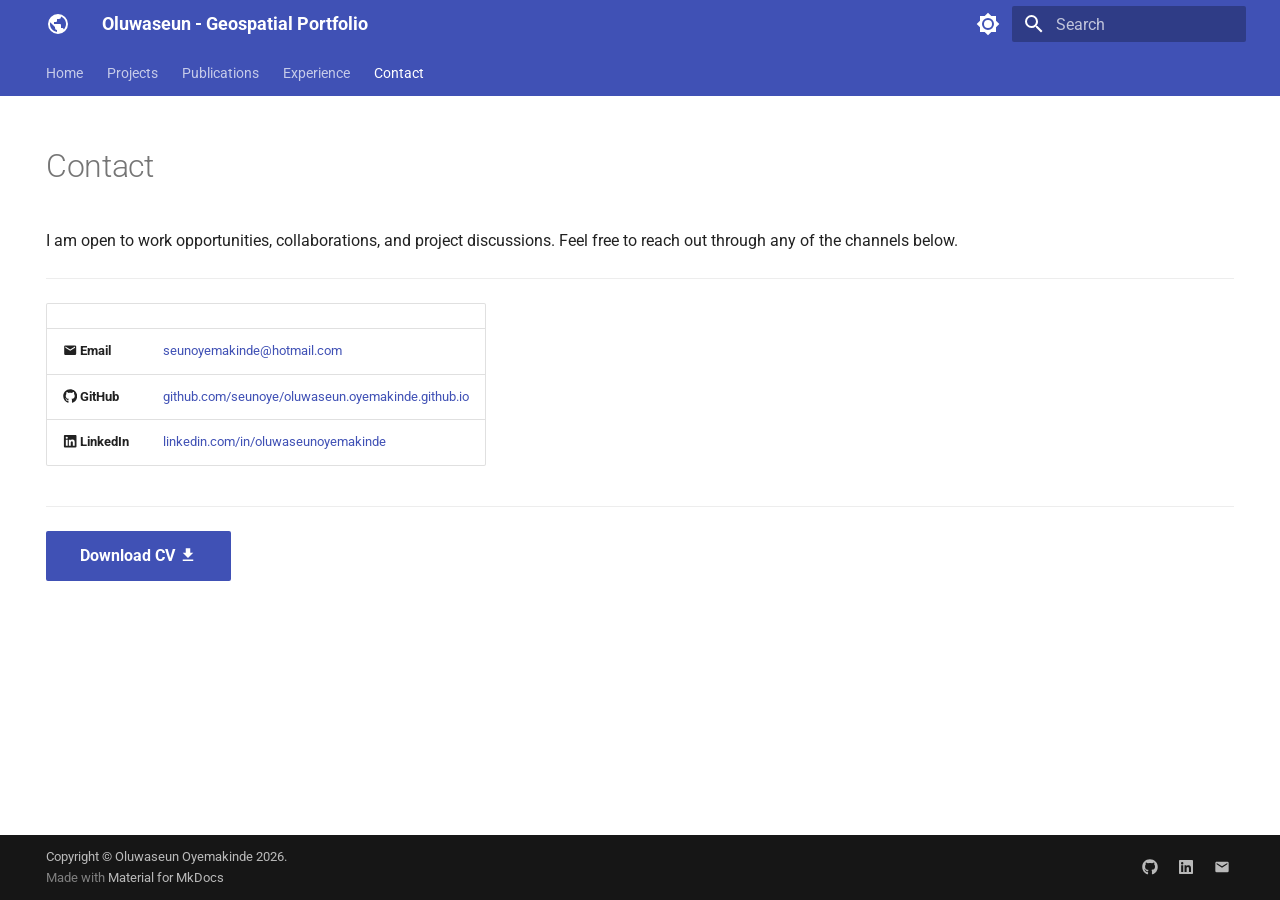
==== commit f6da5449: "Deployed 6dca2e6 with MkDocs version: 1.6.1" ====
--- a/contact/index.html
+++ b/contact/index.html
@@ -660,24 +660,20 @@
 <tbody>
 <tr>
 <td><span class="twemoji"><svg xmlns="http://www.w3.org/2000/svg" viewBox="0 0 24 24"><path d="m20 8-8 5-8-5V6l8 5 8-5m0-2H4c-1.11 0-2 .89-2 2v12a2 2 0 0 0 2 2h16a2 2 0 0 0 2-2V6a2 2 0 0 0-2-2"/></svg></span> <strong>Email</strong></td>
-<td><a href="mailto:[YOUR-EMAIL-ADDRESS]">your-email@example.com</a></td>
+<td><a href="mailto:[YOUR-EMAIL-ADDRESS]">seunoyemakinde@hotmail.com</a></td>
 </tr>
 <tr>
 <td><span class="twemoji"><svg xmlns="http://www.w3.org/2000/svg" viewBox="0 0 512 512"><!--! Font Awesome Free 7.1.0 by @fontawesome - https://fontawesome.com License - https://fontawesome.com/license/free (Icons: CC BY 4.0, Fonts: SIL OFL 1.1, Code: MIT License) Copyright 2025 Fonticons, Inc.--><path d="M173.9 397.4c0 2-2.3 3.6-5.2 3.6-3.3.3-5.6-1.3-5.6-3.6 0-2 2.3-3.6 5.2-3.6 3-.3 5.6 1.3 5.6 3.6m-31.1-4.5c-.7 2 1.3 4.3 4.3 4.9 2.6 1 5.6 0 6.2-2s-1.3-4.3-4.3-5.2c-2.6-.7-5.5.3-6.2 2.3m44.2-1.7c-2.9.7-4.9 2.6-4.6 4.9.3 2 2.9 3.3 5.9 2.6 2.9-.7 4.9-2.6 4.6-4.6-.3-1.9-3-3.2-5.9-2.9M252.8 8C114.1 8 8 113.3 8 252c0 110.9 69.8 205.8 169.5 239.2 12.8 2.3 17.3-5.6 17.3-12.1 0-6.2-.3-40.4-.3-61.4 0 0-70 15-84.7-29.8 0 0-11.4-29.1-27.8-36.6 0 0-22.9-15.7 1.6-15.4 0 0 24.9 2 38.6 25.8 21.9 38.6 58.6 27.5 72.9 20.9 2.3-16 8.8-27.1 16-33.7-55.9-6.2-112.3-14.3-112.3-110.5 0-27.5 7.6-41.3 23.6-58.9-2.6-6.5-11.1-33.3 2.6-67.9 20.9-6.5 69 27 69 27 20-5.6 41.5-8.5 62.8-8.5s42.8 2.9 62.8 8.5c0 0 48.1-33.6 69-27 13.7 34.7 5.2 61.4 2.6 67.9 16 17.7 25.8 31.5 25.8 58.9 0 96.5-58.9 104.2-114.8 110.5 9.2 7.9 17 22.9 17 46.4 0 33.7-.3 75.4-.3 83.6 0 6.5 4.6 14.4 17.3 12.1C436.2 457.8 504 362.9 504 252 504 113.3 391.5 8 252.8 8M105.2 352.9c-1.3 1-1 3.3.7 5.2 1.6 1.6 3.9 2.3 5.2 1 1.3-1 1-3.3-.7-5.2-1.6-1.6-3.9-2.3-5.2-1m-10.8-8.1c-.7 1.3.3 2.9 2.3 3.9 1.6 1 3.6.7 4.3-.7.7-1.3-.3-2.9-2.3-3.9-2-.6-3.6-.3-4.3.7m32.4 35.6c-1.6 1.3-1 4.3 1.3 6.2 2.3 2.3 5.2 2.6 6.5 1 1.3-1.3.7-4.3-1.3-6.2-2.2-2.3-5.2-2.6-6.5-1m-11.4-14.7c-1.6 1-1.6 3.6 0 5.9s4.3 3.3 5.6 2.3c1.6-1.3 1.6-3.9 0-6.2-1.4-2.3-4-3.3-5.6-2"/></svg></span> <strong>GitHub</strong></td>
-<td><a href="https://github.com/[YOUR-GITHUB-USERNAME]">github.com/[YOUR-GITHUB-USERNAME]</a></td>
+<td><a href="https://github.com/[YOUR-GITHUB-USERNAME]">github.com/seunoye/oluwaseun.oyemakinde.github.io</a></td>
 </tr>
 <tr>
 <td><span class="twemoji"><svg xmlns="http://www.w3.org/2000/svg" viewBox="0 0 448 512"><!--! Font Awesome Free 7.1.0 by @fontawesome - https://fontawesome.com License - https://fontawesome.com/license/free (Icons: CC BY 4.0, Fonts: SIL OFL 1.1, Code: MIT License) Copyright 2025 Fonticons, Inc.--><path d="M416 32H31.9C14.3 32 0 46.5 0 64.3v383.4C0 465.5 14.3 480 31.9 480H416c17.6 0 32-14.5 32-32.3V64.3c0-17.8-14.4-32.3-32-32.3M135.4 416H69V202.2h66.5V416zM102.2 96a38.5 38.5 0 1 1 0 77 38.5 38.5 0 1 1 0-77m282.1 320h-66.4V312c0-24.8-.5-56.7-34.5-56.7-34.6 0-39.9 27-39.9 54.9V416h-66.4V202.2h63.7v29.2h.9c8.9-16.8 30.6-34.5 62.9-34.5 67.2 0 79.7 44.3 79.7 101.9z"/></svg></span> <strong>LinkedIn</strong></td>
-<td><a href="https://linkedin.com/in/[YOUR-LINKEDIN-USERNAME]">linkedin.com/in/[YOUR-LINKEDIN-USERNAME]</a></td>
-</tr>
-<tr>
-<td><span class="twemoji"><svg xmlns="http://www.w3.org/2000/svg" viewBox="0 0 24 24"><path d="M12 3 1 9l11 6 9-4.91V17h2V9M5 13.18v4L12 21l7-3.82v-4L12 17z"/></svg></span> <strong>ResearchGate</strong></td>
-<td><a href="https://www.researchgate.net/profile/[YOUR-PROFILE]">researchgate.net/profile/[YOUR-PROFILE]</a></td>
+<td><a href="https://linkedin.com/in/[YOUR-LINKEDIN-USERNAME]">linkedin.com/in/oluwaseunoyemakinde</a></td>
 </tr>
 </tbody>
 </table>
 <hr />
-<p><a class="md-button md-button--primary" href="assets/[YOUR-NAME]-CV.pdf">Download CV <span class="twemoji"><svg xmlns="http://www.w3.org/2000/svg" viewBox="0 0 24 24"><path d="M5 20h14v-2H5m14-9h-4V3H9v6H5l7 7z"/></svg></span></a></p>
+<p><a class="md-button md-button--primary" href="../assets/Oluwaseun-CV.pdf">Download CV <span class="twemoji"><svg xmlns="http://www.w3.org/2000/svg" viewBox="0 0 24 24"><path d="M5 20h14v-2H5m14-9h-4V3H9v6H5l7 7z"/></svg></span></a></p>
 
 
 
@@ -718,7 +714,7 @@
       <div class="md-copyright">
   
     <div class="md-copyright__highlight">
-      Copyright &copy; OLUWASEUN OYEMAKINDE
+      Copyright &copy; Oluwaseun Oyemakinde 2026.
     </div>
   
   
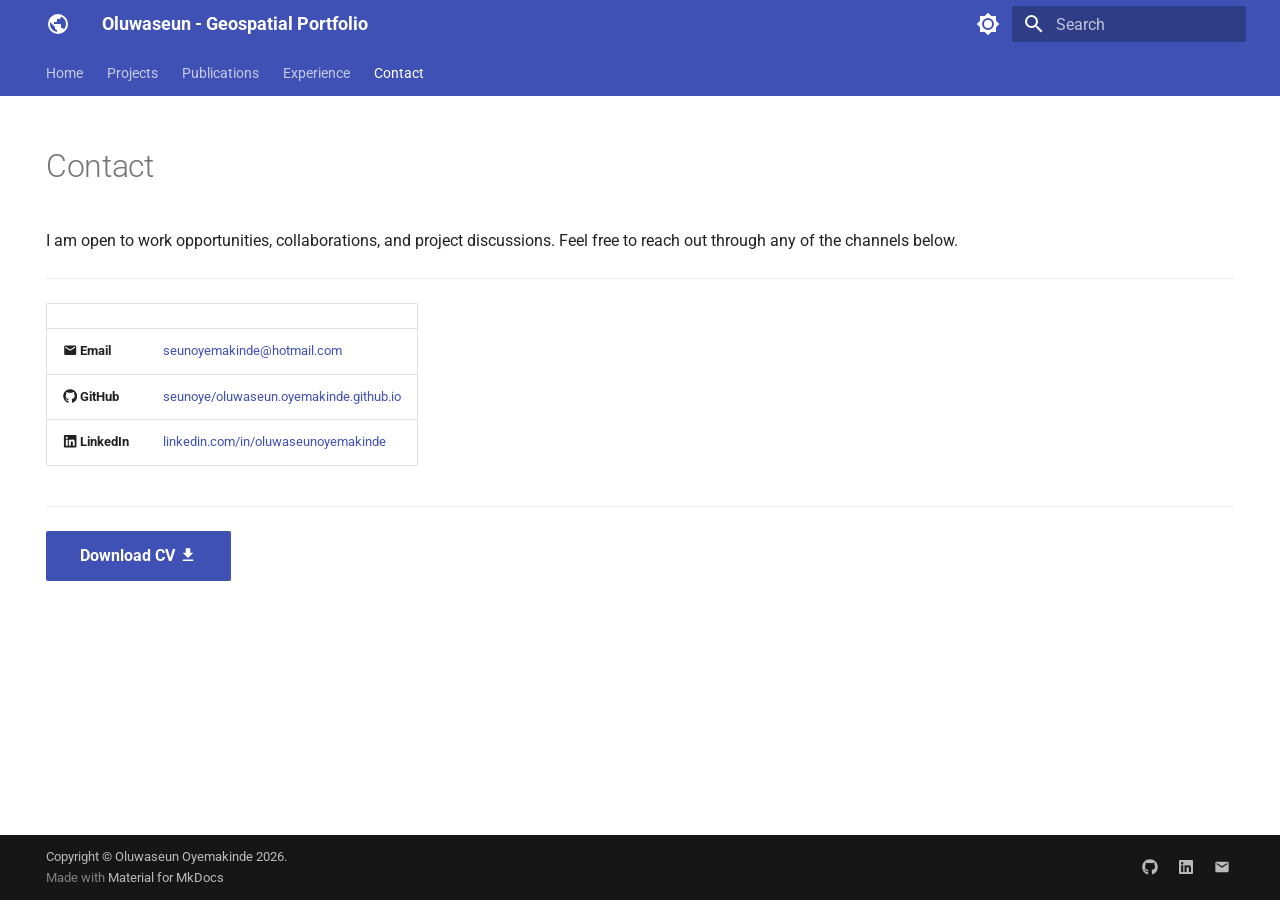
==== commit 8ac6882b: "Deployed 6e11853 with MkDocs version: 1.6.1" ====
--- a/contact/index.html
+++ b/contact/index.html
@@ -450,14 +450,14 @@
   
   
     <li class="md-nav__item">
-      <a href="../projects/sample-project/" class="md-nav__link">
+      <a href="../projects/urban-heat-island/" class="md-nav__link">
         
   
   
   <span class="md-ellipsis">
     
   
-    Sample Project
+    Urban Heat Island & Air Quality
   
 
     
@@ -478,14 +478,42 @@
   
   
     <li class="md-nav__item">
-      <a href="../projects/sample-notebook/" class="md-nav__link">
+      <a href="../projects/ukcs-oil-production/" class="md-nav__link">
         
   
   
   <span class="md-ellipsis">
     
   
-    Sample Notebook
+    UK Continental Shelf Oil Production
+  
+
+    
+  </span>
+  
+  
+
+      </a>
+    </li>
+  
+
+              
+            
+              
+                
+  
+  
+  
+  
+    <li class="md-nav__item">
+      <a href="../projects/imd-deprivation/" class="md-nav__link">
+        
+  
+  
+  <span class="md-ellipsis">
+    
+  
+    Spatial Patterns of Deprivation in England
   
 
     
@@ -660,20 +688,20 @@
 <tbody>
 <tr>
 <td><span class="twemoji"><svg xmlns="http://www.w3.org/2000/svg" viewBox="0 0 24 24"><path d="m20 8-8 5-8-5V6l8 5 8-5m0-2H4c-1.11 0-2 .89-2 2v12a2 2 0 0 0 2 2h16a2 2 0 0 0 2-2V6a2 2 0 0 0-2-2"/></svg></span> <strong>Email</strong></td>
-<td><a href="mailto:[YOUR-EMAIL-ADDRESS]">seunoyemakinde@hotmail.com</a></td>
+<td><a href="mailto:seunoyemakinde@hotmail.com">seunoyemakinde@hotmail.com</a></td>
 </tr>
 <tr>
 <td><span class="twemoji"><svg xmlns="http://www.w3.org/2000/svg" viewBox="0 0 512 512"><!--! Font Awesome Free 7.1.0 by @fontawesome - https://fontawesome.com License - https://fontawesome.com/license/free (Icons: CC BY 4.0, Fonts: SIL OFL 1.1, Code: MIT License) Copyright 2025 Fonticons, Inc.--><path d="M173.9 397.4c0 2-2.3 3.6-5.2 3.6-3.3.3-5.6-1.3-5.6-3.6 0-2 2.3-3.6 5.2-3.6 3-.3 5.6 1.3 5.6 3.6m-31.1-4.5c-.7 2 1.3 4.3 4.3 4.9 2.6 1 5.6 0 6.2-2s-1.3-4.3-4.3-5.2c-2.6-.7-5.5.3-6.2 2.3m44.2-1.7c-2.9.7-4.9 2.6-4.6 4.9.3 2 2.9 3.3 5.9 2.6 2.9-.7 4.9-2.6 4.6-4.6-.3-1.9-3-3.2-5.9-2.9M252.8 8C114.1 8 8 113.3 8 252c0 110.9 69.8 205.8 169.5 239.2 12.8 2.3 17.3-5.6 17.3-12.1 0-6.2-.3-40.4-.3-61.4 0 0-70 15-84.7-29.8 0 0-11.4-29.1-27.8-36.6 0 0-22.9-15.7 1.6-15.4 0 0 24.9 2 38.6 25.8 21.9 38.6 58.6 27.5 72.9 20.9 2.3-16 8.8-27.1 16-33.7-55.9-6.2-112.3-14.3-112.3-110.5 0-27.5 7.6-41.3 23.6-58.9-2.6-6.5-11.1-33.3 2.6-67.9 20.9-6.5 69 27 69 27 20-5.6 41.5-8.5 62.8-8.5s42.8 2.9 62.8 8.5c0 0 48.1-33.6 69-27 13.7 34.7 5.2 61.4 2.6 67.9 16 17.7 25.8 31.5 25.8 58.9 0 96.5-58.9 104.2-114.8 110.5 9.2 7.9 17 22.9 17 46.4 0 33.7-.3 75.4-.3 83.6 0 6.5 4.6 14.4 17.3 12.1C436.2 457.8 504 362.9 504 252 504 113.3 391.5 8 252.8 8M105.2 352.9c-1.3 1-1 3.3.7 5.2 1.6 1.6 3.9 2.3 5.2 1 1.3-1 1-3.3-.7-5.2-1.6-1.6-3.9-2.3-5.2-1m-10.8-8.1c-.7 1.3.3 2.9 2.3 3.9 1.6 1 3.6.7 4.3-.7.7-1.3-.3-2.9-2.3-3.9-2-.6-3.6-.3-4.3.7m32.4 35.6c-1.6 1.3-1 4.3 1.3 6.2 2.3 2.3 5.2 2.6 6.5 1 1.3-1.3.7-4.3-1.3-6.2-2.2-2.3-5.2-2.6-6.5-1m-11.4-14.7c-1.6 1-1.6 3.6 0 5.9s4.3 3.3 5.6 2.3c1.6-1.3 1.6-3.9 0-6.2-1.4-2.3-4-3.3-5.6-2"/></svg></span> <strong>GitHub</strong></td>
-<td><a href="https://github.com/[YOUR-GITHUB-USERNAME]">github.com/seunoye/oluwaseun.oyemakinde.github.io</a></td>
+<td><a href="https://github.com/seunoye/oluwaseun.oyemakinde.github.io">seunoye/oluwaseun.oyemakinde.github.io</a></td>
 </tr>
 <tr>
 <td><span class="twemoji"><svg xmlns="http://www.w3.org/2000/svg" viewBox="0 0 448 512"><!--! Font Awesome Free 7.1.0 by @fontawesome - https://fontawesome.com License - https://fontawesome.com/license/free (Icons: CC BY 4.0, Fonts: SIL OFL 1.1, Code: MIT License) Copyright 2025 Fonticons, Inc.--><path d="M416 32H31.9C14.3 32 0 46.5 0 64.3v383.4C0 465.5 14.3 480 31.9 480H416c17.6 0 32-14.5 32-32.3V64.3c0-17.8-14.4-32.3-32-32.3M135.4 416H69V202.2h66.5V416zM102.2 96a38.5 38.5 0 1 1 0 77 38.5 38.5 0 1 1 0-77m282.1 320h-66.4V312c0-24.8-.5-56.7-34.5-56.7-34.6 0-39.9 27-39.9 54.9V416h-66.4V202.2h63.7v29.2h.9c8.9-16.8 30.6-34.5 62.9-34.5 67.2 0 79.7 44.3 79.7 101.9z"/></svg></span> <strong>LinkedIn</strong></td>
-<td><a href="https://linkedin.com/in/[YOUR-LINKEDIN-USERNAME]">linkedin.com/in/oluwaseunoyemakinde</a></td>
+<td><a href="https://linkedin.com/in/oluwaseunoyemakinde">linkedin.com/in/oluwaseunoyemakinde</a></td>
 </tr>
 </tbody>
 </table>
 <hr />
-<p><a class="md-button md-button--primary" href="../assets/Oluwaseun-CV.pdf">Download CV <span class="twemoji"><svg xmlns="http://www.w3.org/2000/svg" viewBox="0 0 24 24"><path d="M5 20h14v-2H5m14-9h-4V3H9v6H5l7 7z"/></svg></span></a></p>
+<p><a class="md-button md-button--primary" href="assets/oluwaseun-cv.pdf">Download CV <span class="twemoji"><svg xmlns="http://www.w3.org/2000/svg" viewBox="0 0 24 24"><path d="M5 20h14v-2H5m14-9h-4V3H9v6H5l7 7z"/></svg></span></a></p>
 
 
 
--- a/assets/css/extra.css
+++ b/assets/css/extra.css
@@ -1,114 +1,136 @@
-/* Profile photo on the Home page */
-.profile-photo {
-  border-radius: 50%;
-  width: 160px;
-  height: 160px;
-  object-fit: cover;
-  display: block;
-  margin: 0 auto 0.75rem auto;
-}
-
-/* Hero section on the Home page */
-.hero {
-  text-align: center;
-  padding: 1rem 1rem 1.25rem 1rem;
-  background: linear-gradient(135deg, #e8f4f8 0%, #f0f7ff 50%, #e8f0fe 100%);
-  border-radius: 8px;
-}
-
-.hero h1 {
-  margin-top: 0.25rem;
-  margin-bottom: 0.25rem;
-}
-
-.hero p {
-  margin-top: 0;
-  margin-bottom: 0.25rem;
-}
-
-.hero + hr {
-  margin-top: 0.5rem;
-}
-
-/* About Me section on the Home page */
-.about-section {
-  display: flex;
-  gap: 2rem;
-  align-items: center;
-}
-
-.about-text {
-  flex: 1;
-}
-
-.about-image {
-  flex: 0 0 auto;
-}
-
-.about-image img {
-  width: 400px;
-  border-radius: 8px;
-  display: block;
-}
-
-@media (max-width: 600px) {
-  .about-section {
-    flex-direction: column;
-  }
-  .about-image img {
-    width: 100%;
-  }
-}
-
-/* Timeline on the Experience page */
-.timeline {
-  padding-left: 1.75rem;
-  border-left: 3px solid var(--md-primary-fg-color--light);
-}
-
-.timeline-entry {
-  position: relative;
-  margin-bottom: 1.75rem;
-}
-
-.timeline-entry::before {
-  content: '';
-  position: absolute;
-  left: -2.2rem;
-  top: 0.45rem;
-  width: 0.9rem;
-  height: 0.9rem;
-  border-radius: 50%;
-  background-color: var(--md-primary-fg-color);
-  border: 2px solid var(--md-default-bg-color);
-}
-
-.timeline-entry h3 {
-  margin-top: 0;
-}
-
-/* Skills grid cards on the Home page */
-.md-typeset .grid.cards > ul > li {
-  background-color: #f0f7ff;
-}
-
-/* Project cards on the Projects gallery page */
-.project-card {
-  border: 1px solid var(--md-default-fg-color--lightest);
-  border-radius: 8px;
-  padding: 1rem;
-  background-color: #f0f7ff;
-  transition: box-shadow 0.2s;
-}
-
-.project-card:hover {
-  box-shadow: 0 4px 16px rgba(0, 0, 0, 0.12);
-}
-
-.project-card img {
-  width: 100%;
-  height: 180px;
-  object-fit: cover;
-  border-radius: 4px;
-  margin-bottom: 0.75rem;
-}
+/* Profile photo on the Home page */
+.profile-photo {
+  border-radius: 50%;
+  width: 160px;
+  height: 160px;
+  object-fit: cover;
+  display: block;
+  margin: 0 auto 0.75rem auto;
+}
+
+/* Hero section on the Home page */
+.hero {
+  text-align: center;
+  padding: 1rem 1rem 1.25rem 1rem;
+  background:
+    linear-gradient(135deg,
+      rgba(232, 244, 248, 0.82) 0%,
+      rgba(240, 247, 255, 0.82) 50%,
+      rgba(232, 240, 254, 0.82) 100%);
+  color: #111827;
+  border-radius: 8px;
+}
+
+.hero h1,
+.hero p {
+  color: #111827;
+}
+
+.hero h1 {
+  margin-top: 0.25rem;
+  margin-bottom: 0.25rem;
+}
+
+.hero p {
+  margin-top: 0;
+  margin-bottom: 0.25rem;
+}
+
+.hero+hr {
+  margin-top: 0.5rem;
+}
+
+/* About Me section on the Home page */
+.about-section {
+  display: flex;
+  gap: 2rem;
+  align-items: center;
+}
+
+.about-text {
+  flex: 1;
+}
+
+.about-image {
+  flex: 0 0 auto;
+}
+
+.about-image img {
+  width: 400px;
+  border-radius: 8px;
+  display: block;
+}
+
+@media (max-width: 600px) {
+  .about-section {
+    flex-direction: column;
+  }
+
+  .about-image img {
+    width: 100%;
+  }
+}
+
+/* Timeline on the Experience page */
+.timeline {
+  padding-left: 1.75rem;
+  border-left: 3px solid var(--md-primary-fg-color--light);
+}
+
+.timeline-entry {
+  position: relative;
+  margin-bottom: 1.75rem;
+}
+
+.timeline-entry::before {
+  content: '';
+  position: absolute;
+  left: -2.2rem;
+  top: 0.45rem;
+  width: 0.9rem;
+  height: 0.9rem;
+  border-radius: 50%;
+  background-color: var(--md-primary-fg-color);
+  border: 2px solid var(--md-default-bg-color);
+}
+
+.timeline-entry h3 {
+  margin-top: 0;
+}
+
+/* Skills grid cards on the Home page */
+.md-typeset .grid.cards>ul>li {
+  background-color: var(--md-surface);
+  border: 1px solid var(--md-divider);
+}
+
+/* Project cards on the Projects gallery page */
+.project-card {
+  border: 1px solid var(--md-divider);
+  border-radius: 8px;
+  padding: 1rem;
+  background-color: var(--md-surface);
+  transition: box-shadow 0.2s;
+}
+
+.project-card:hover {
+  box-shadow: 0 4px 16px rgba(0, 0, 0, 0.12);
+}
+
+.project-card img {
+  width: 100%;
+  aspect-ratio: 16 / 9;
+  object-fit: cover;
+  object-position: center;
+  border-radius: 8px;
+  display: block;
+}
+
+.project-card {
+  display: flex;
+  flex-direction: column;
+}
+
+.project-card .md-button {
+  margin-top: auto;
+}
